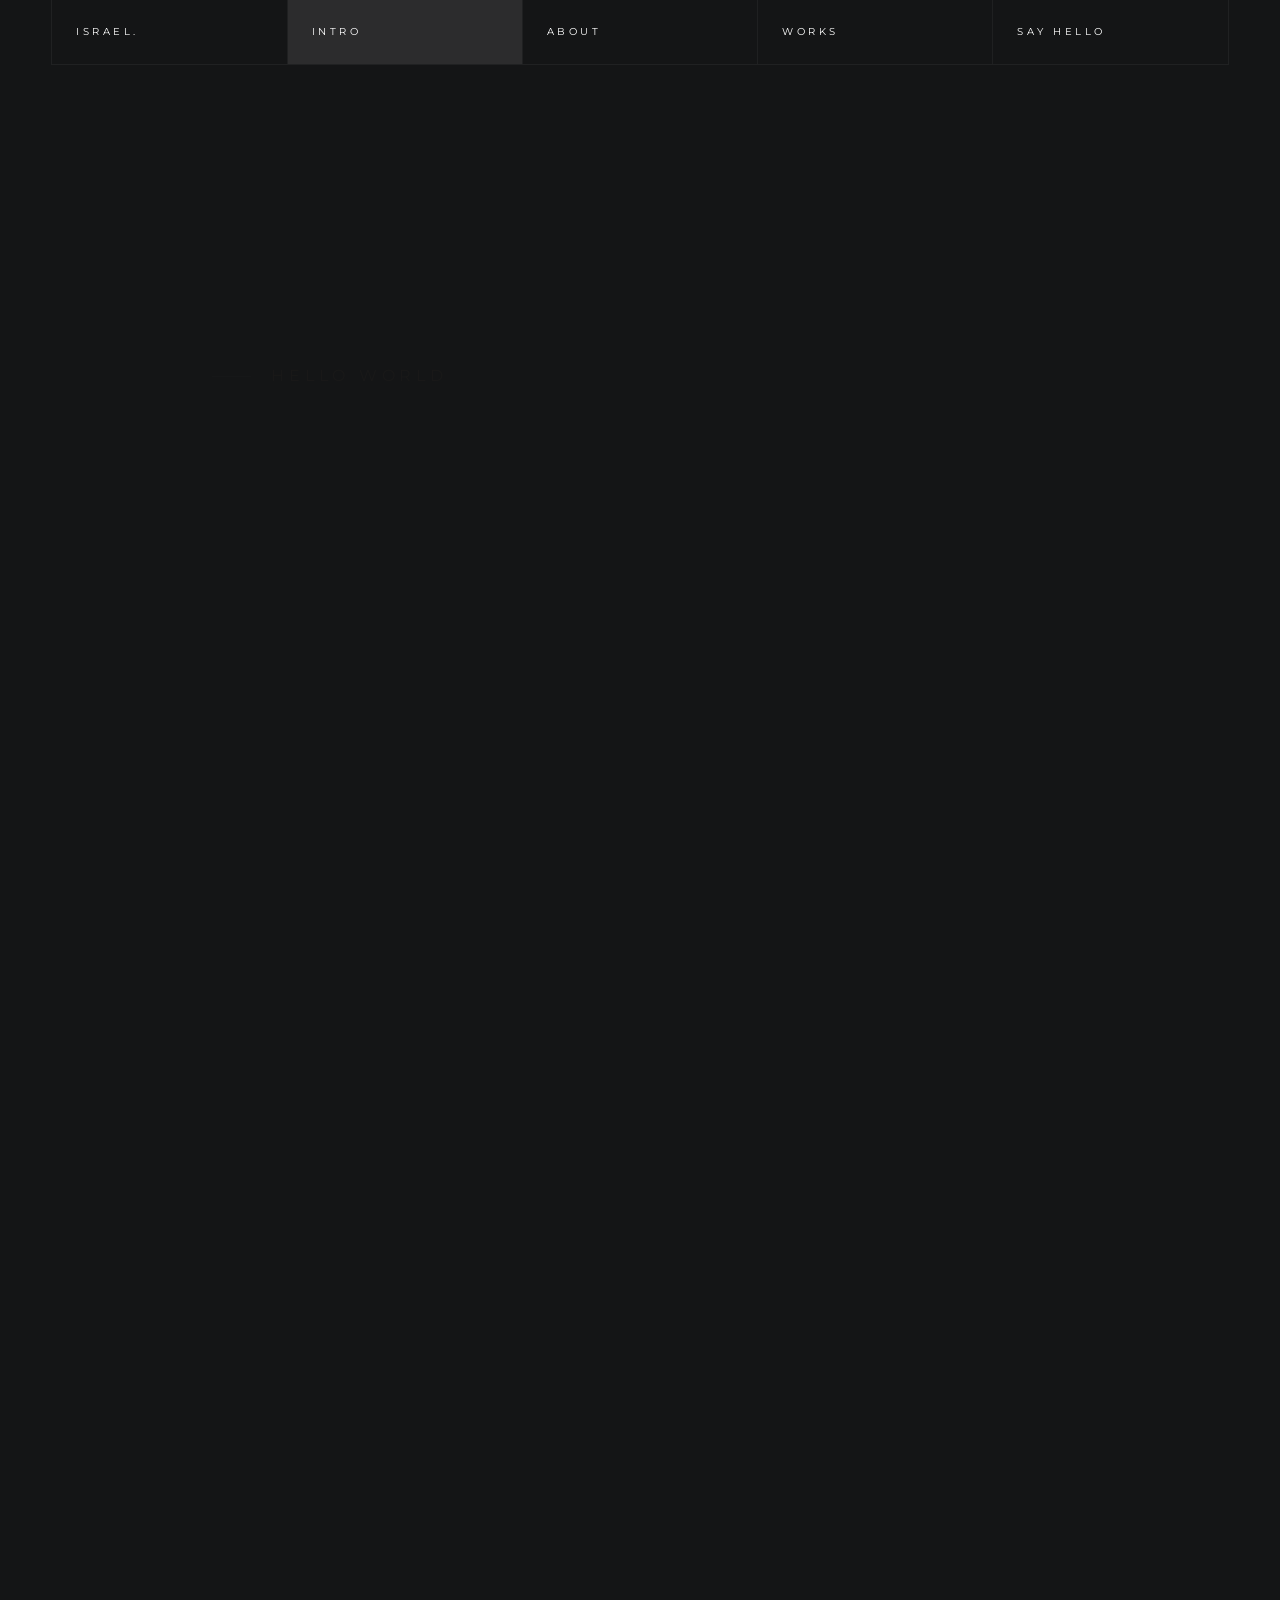
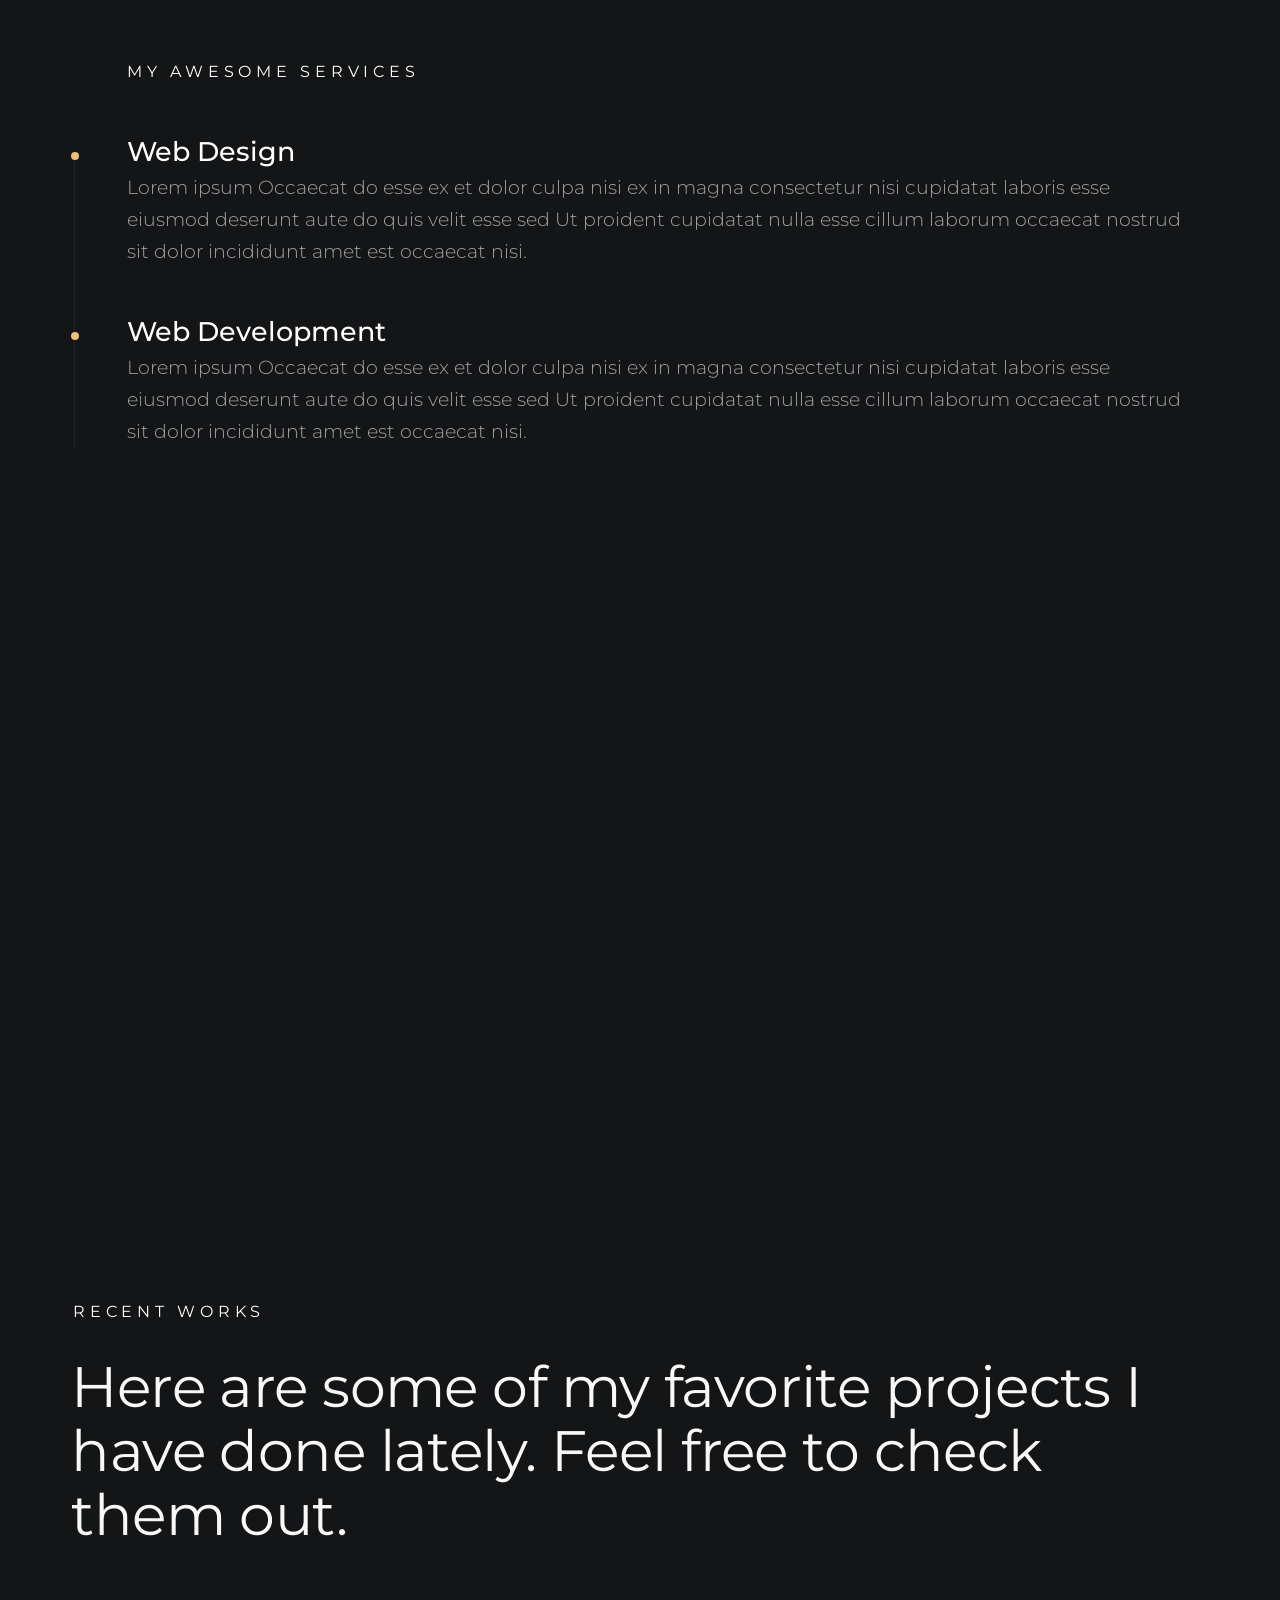
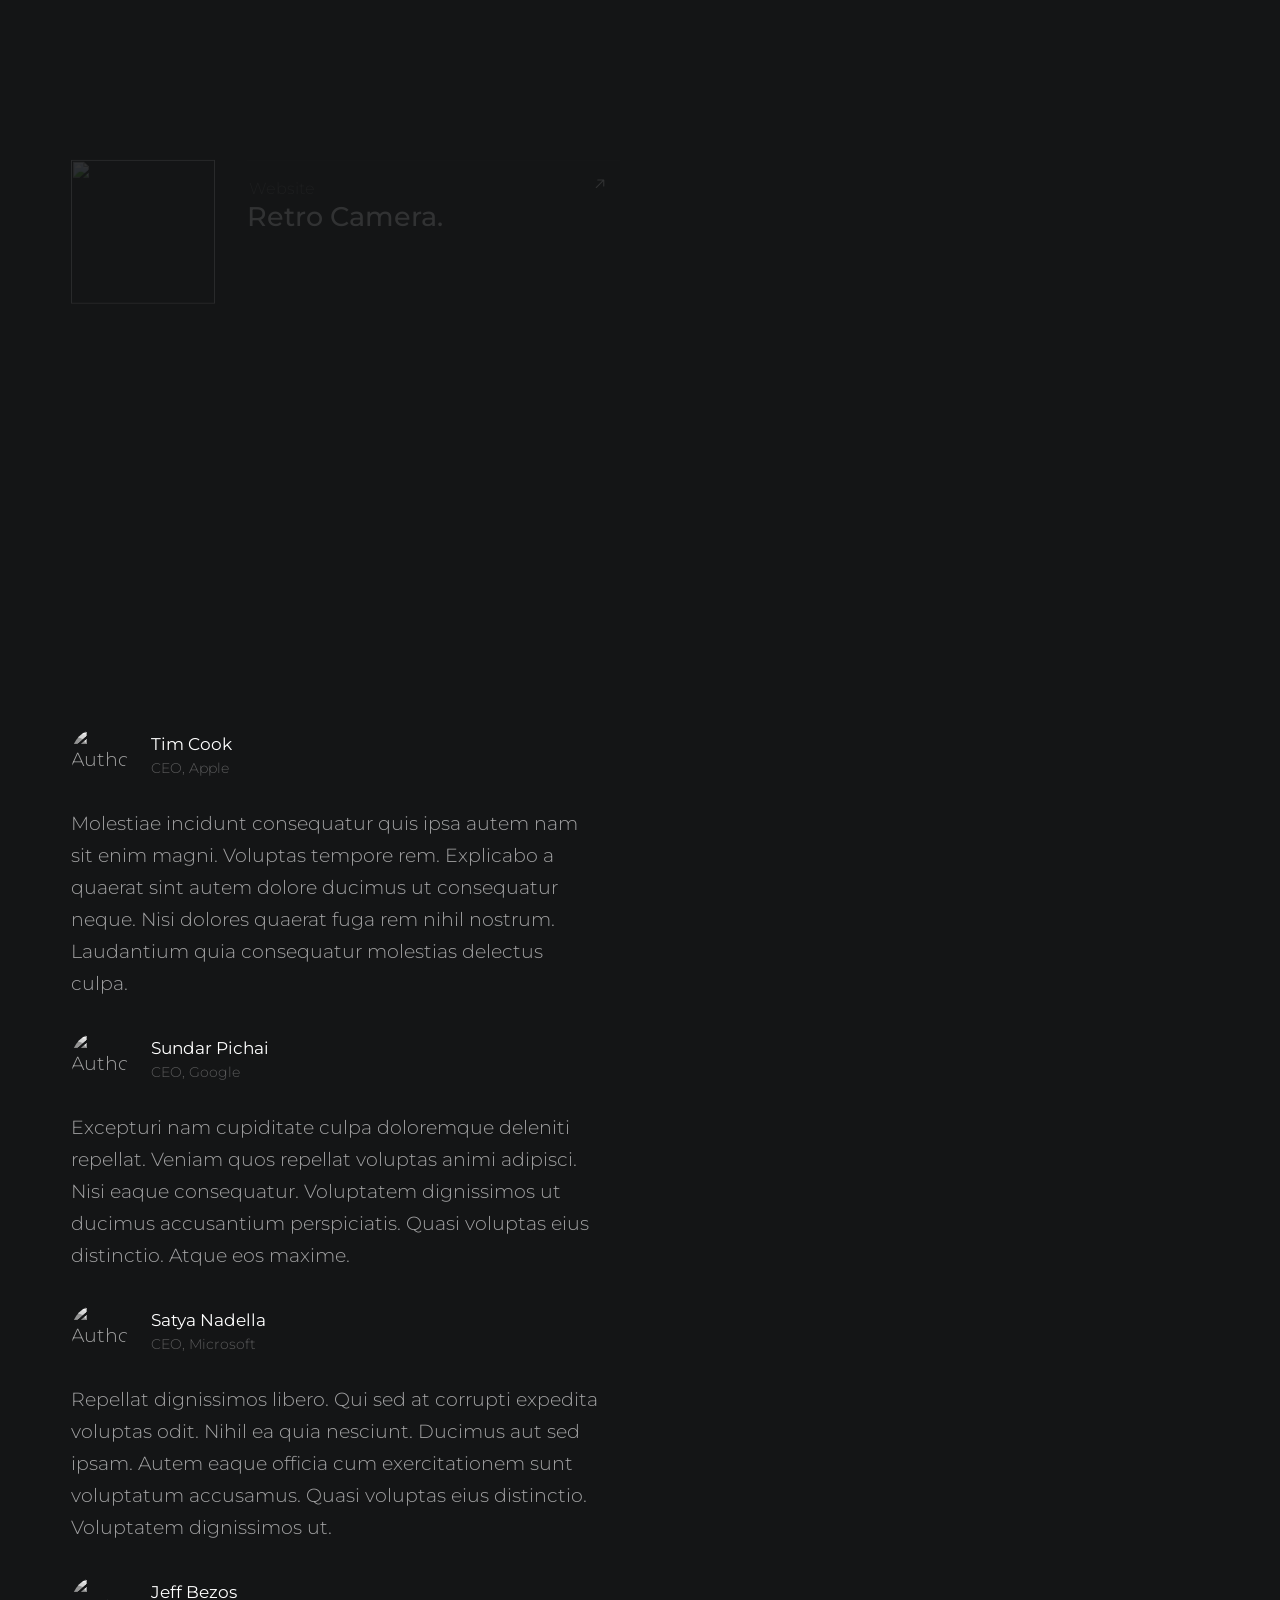
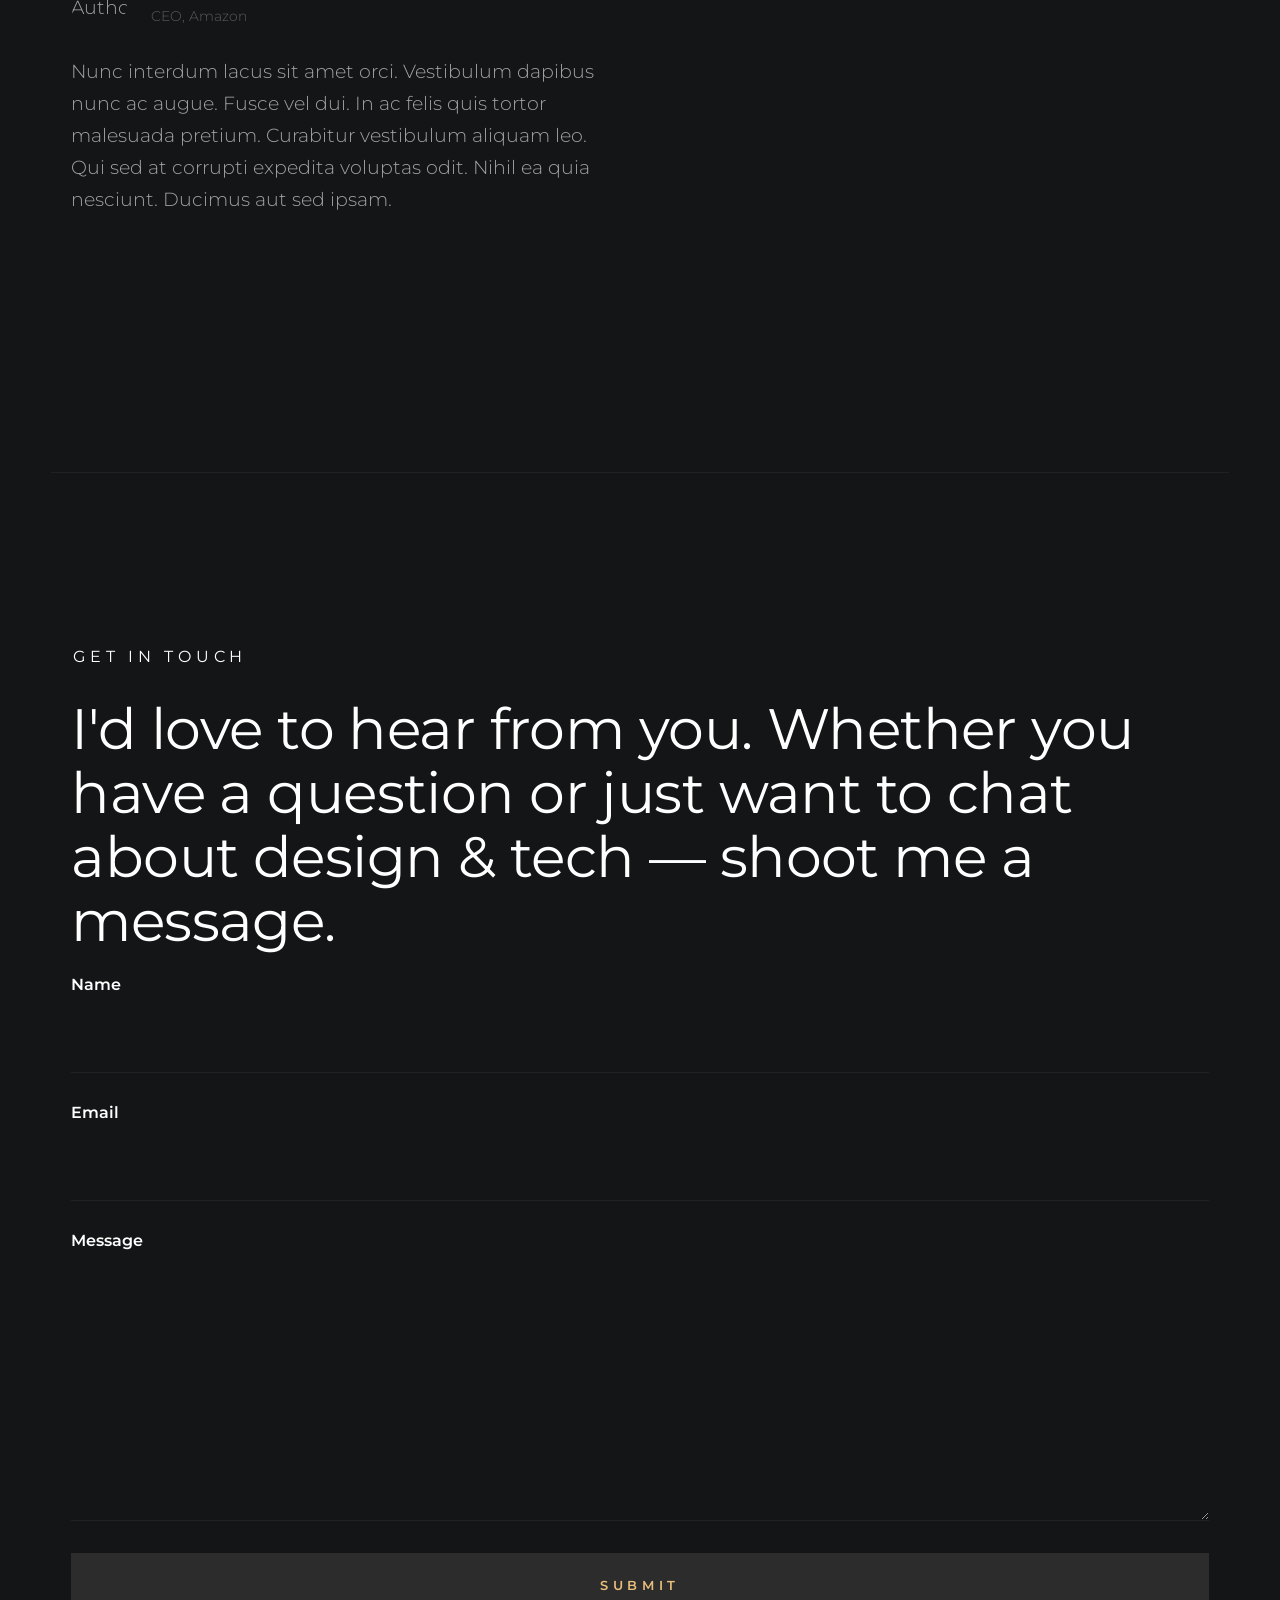
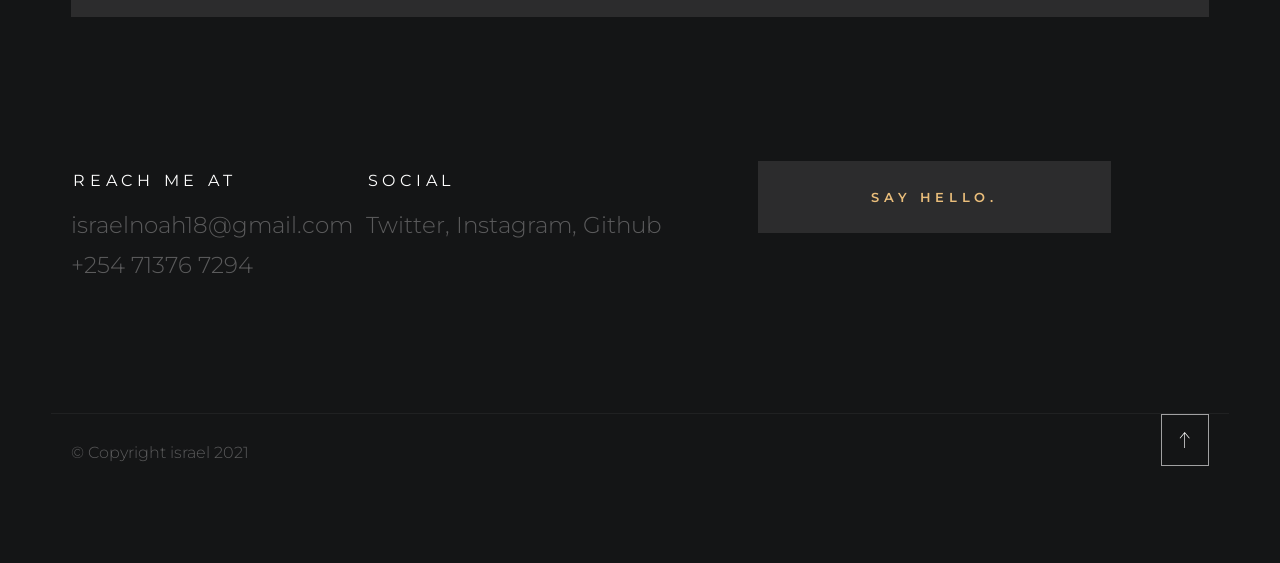
==== index.html @ eb0f2548 "first commit" ====
<!DOCTYPE html>
<html class="no-js ss-preload" lang="en">
<head>

    <!--- basic page needs
    ================================================== -->
    <meta charset="utf-8">
    <title>Israel</title>
    <meta name="description" content="">
    <meta name="author" content="">

    <!-- mobile specific metas
    ================================================== -->
    <meta name="viewport" content="width=device-width, initial-scale=1">

    <!-- CSS
    ================================================== -->
    <link rel="preconnect" href="https://fonts.googleapis.com">
    <link rel="preconnect" href="https://fonts.gstatic.com" crossorigin>
    <link href="https://fonts.googleapis.com/css2?family=Montserrat:ital,wght@0,100..900;1,100..900&display=swap" rel="stylesheet">
    <link rel="stylesheet" href="css/vendor.css">
    <link rel="stylesheet" href="css/styles.css">
    <link rel="stylesheet" href="css/custom/index.css">

    <!-- favicons
    ================================================== -->
    <link rel="apple-touch-icon" sizes="180x180" href="./logo/1.png">
    <link rel="icon" type="image/png" sizes="32x32" href="./logo/1.png">
    <link rel="icon" type="image/png" sizes="16x16" href="./logo/1.png">
    <link rel="manifest" href="site.webmanifest">

</head>

<body id="top">

    <!-- # preloader
    ================================================== -->
    <div id="preloader">
        <div id="loader">
        </div>
    </div>

    <!-- # page wrap
    ================================================== -->
    <div class="s-pagewrap">

        <div class="circles">
            <span></span>
            <span></span>
            <span></span>
            <span></span>
            <span></span>
        </div>

        <!-- ## site header 
        ================================================== -->
        <header class="s-header">

            <div class="header-mobile">
                <span class="mobile-home-link"><a href="index.html">Israel.</a></span>
                <a class="mobile-menu-toggle" href="#0"><span>Menu</span></a>
            </div>

            <div class="row wide main-nav-wrap">
                <nav class="column lg-12 main-nav">
                    <ul>
                        <li><a href="index.html" class="home-link">Israel.</a></li>
                        <li class="current"><a href="#intro" class="smoothscroll">Intro</a></li>
                        <li><a href="#about" class="smoothscroll">About</a></li>
                        <li><a href="#works" class="smoothscroll">Works</a></li>
                        <li><a href="#contact" class="smoothscroll">Say Hello</a></li>
                    </ul>
                </nav>
            </div>

        </header> <!-- end s-header -->

        <!-- ## main content
        ==================================================- -->
        <main class="s-content">


            <!-- ### intro
            ================================================== -->
            <section id="intro" class="s-intro target-section">

                <div class="row intro-content wide">

                    <div class="column">
                        <div class="text-pretitle with-line">
                            Hello World
                        </div>

                        <h1 class="text-huge-title">
                            I'm Israel Noah
                        </h1>
                        <p class="text-pretitle"> Software Engineer </p>
                    </div>

                    <ul class="intro-social">
                        <li><a href="#0">Behance</a></li>
                        <li><a href="#0">Twitter</a></li>
                        <li><a href="#0">Dribbble</a></li>
                        <li><a href="#0">Instagram</a></li>
                    </ul>

                </div> <!-- end intro content -->

                <a href="#about" class="intro-scrolldown smoothscroll">
                    <svg width="24" height="24" viewBox="0 0 24 24" xmlns="http://www.w3.org/2000/svg" fill-rule="evenodd" clip-rule="evenodd"><path d="M11 21.883l-6.235-7.527-.765.644 7.521 9 7.479-9-.764-.645-6.236 7.529v-21.884h-1v21.883z"/></svg>
                </a>

            </section> <!-- end s-intro -->


            <!-- ### about
            ================================================== -->
            <section id="about" class="s-about target-section">

                <div class="row about-info wide" data-animate-block>

                    <div class="column lg-6 md-12 about-info__pic-block">
                        <img src="images/about-photo.jpg" 
                             srcset="images/about-photo.jpg 1x, images/about-photo@2x.jpg 2x" alt="" class="about-info__pic" data-animate-el>
                    </div>

                    <div class="column lg-6 md-12">
                        <div class="about-info__text" >

                            <h2 class="text-pretitle with-line" data-animate-el>
                                About
                            </h2>
                            <p class="attention-getter" data-animate-el>
                                Lorem ipsum dolor sit amet, consectetur adipiscing elit, sed do eiusmod 
                                tempor incididunt ut labore et dolore magna aliqua. Ut enim ad minim 
                                veniam, quis nostrud exercitation ullamco laboris nisi ut aliquip ex 
                                ea commodo consequat. Duis aute irure dolor in reprehenderit in voluptate 
                                velit esse cillum dolore eu fugiat nulla pariatur.
                            </p>
                            <a href="#0" class="btn btn--medium u-fullwidth" data-animate-el>Download CV</a>

                        </div>
                    </div>
                </div> <!-- about-info -->

                
                <!-- end about-expertise -->


                <div class="row about-timelines" data-animate-block>

                    <div class="column lg-12 tab-12">

                        <h2 class="text-pretitle" data-animate-el>
                            My Awesome Services
                        </h2>

                        <div class="timeline" data-animate-el>

                            <div class="timeline__block">
                                <div class="timeline__bullet"></div>
                                <div class="timeline__header">
                                    <h4 class="timeline__title">Web Design</h3>
                                </div>
                                <div class="timeline__desc">
                                    <p>Lorem ipsum Occaecat do esse ex et dolor culpa nisi ex in magna consectetur nisi cupidatat laboris esse eiusmod deserunt aute do quis velit esse sed Ut proident cupidatat nulla esse cillum laborum occaecat nostrud sit dolor incididunt amet est occaecat nisi.</p>
                                </div>
                            </div>
    
                            <div class="timeline__block">
                                <div class="timeline__bullet"></div>
                                <div class="timeline__header">
                                    <h4 class="timeline__title">Web Development</h4>
                                </div>
                                <div class="timeline__desc">
                                    <p>Lorem ipsum Occaecat do esse ex et dolor culpa nisi ex in magna consectetur nisi cupidatat laboris esse eiusmod deserunt aute do quis velit esse sed Ut proident cupidatat nulla esse cillum laborum occaecat nostrud sit dolor incididunt amet est occaecat nisi.</p>
                                </div>
                            </div>
    
                        </div> <!-- end timeline -->

                    </div> <!-- end column -->

                </div> <!-- end about-timelines -->

                <div class="row about-expertise" data-animate-block>
                    <div class="column lg-12">

                        <h2 class="text-pretitle" data-animate-el>Sites I Create</h2>

                        <ul class="skills-list h1" data-animate-el>
                            <li>E-Commerce</li>
                            <li>Landing Pages</li>
                            <li>Business & Corporate</li>
                            <li>Admin & Dashboard</li>
                            <li>Portfolio</li>
                            <li>Educational</li>
                        </ul>

                    </div>
                </div>

            </section> <!-- end s-about -->


            <!-- ### works
            ================================================== -->
            <section id="works" class="s-works target-section">

                <div class="row works-portfolio">

                    <div class="column lg-12" data-animate-block>

                        <h2 class="text-pretitle" data-animate-el>
                            Recent Works
                        </h2>
                        <p class="h1" data-animate-el>
                            Here are some of my favorite projects I have done lately. Feel free to check them out.
                        </p>
    
                        <ul class="folio-list row block-lg-one-half block-stack-on-1000">

                            <li class="folio-list__item column" data-animate-el>
                                <a class="folio-list__item-link" href="#modal-01">
                                    <div class="folio-list__item-pic">
                                        <img src="images/portfolio/fuji.jpg"
                                             srcset="images/portfolio/fuji.jpg 1x, images/portfolio/fuji@2x.jpg 2x"  alt="">
                                    </div>
                                    
                                    <div class="folio-list__item-text">
                                        <div class="folio-list__item-cat">
                                            Website
                                        </div>
                                        <div class="folio-list__item-title">
                                            Retro Camera.
                                        </div>
                                    </div>
                                </a>
                                <a class="folio-list__proj-link" href="#" title="project link">
                                    <svg width="15" height="15" viewBox="0 0 15 15" fill="none" xmlns="http://www.w3.org/2000/svg"><path d="M8.14645 3.14645C8.34171 2.95118 8.65829 2.95118 8.85355 3.14645L12.8536 7.14645C13.0488 7.34171 13.0488 7.65829 12.8536 7.85355L8.85355 11.8536C8.65829 12.0488 8.34171 12.0488 8.14645 11.8536C7.95118 11.6583 7.95118 11.3417 8.14645 11.1464L11.2929 8H2.5C2.22386 8 2 7.77614 2 7.5C2 7.22386 2.22386 7 2.5 7H11.2929L8.14645 3.85355C7.95118 3.65829 7.95118 3.34171 8.14645 3.14645Z" fill="currentColor" fill-rule="evenodd" clip-rule="evenodd"></path></svg>
                                </a>
                            </li> <!--end folio-list__item -->

                            <li class="folio-list__item column" data-animate-el>
                                <a class="folio-list__item-link" href="#modal-02">
                                    <div class="folio-list__item-pic">
                                        <img src="images/portfolio/lamp.jpg" 
                                             srcset="images/portfolio/lamp.jpg 1x, images/portfolio/lamp@2x.jpg 2x" alt="">
                                    </div>
                                    
                                    <div class="folio-list__item-text">
                                        <div class="folio-list__item-cat">
                                            Product Design
                                        </div>
                                        <div class="folio-list__item-title">
                                            The White Lamp.
                                        </div>
                                    </div>
                                </a>
                                <a class="folio-list__proj-link" href="#" title="project link">
                                    <svg width="15" height="15" viewBox="0 0 15 15" fill="none" xmlns="http://www.w3.org/2000/svg"><path d="M8.14645 3.14645C8.34171 2.95118 8.65829 2.95118 8.85355 3.14645L12.8536 7.14645C13.0488 7.34171 13.0488 7.65829 12.8536 7.85355L8.85355 11.8536C8.65829 12.0488 8.34171 12.0488 8.14645 11.8536C7.95118 11.6583 7.95118 11.3417 8.14645 11.1464L11.2929 8H2.5C2.22386 8 2 7.77614 2 7.5C2 7.22386 2.22386 7 2.5 7H11.2929L8.14645 3.85355C7.95118 3.65829 7.95118 3.34171 8.14645 3.14645Z" fill="currentColor" fill-rule="evenodd" clip-rule="evenodd"></path></svg>
                                </a>
                            </li> <!--end folio-list__item -->

                            <li class="folio-list__item column" data-animate-el>
                                <a class="folio-list__item-link" href="#modal-03">
                                    <div class="folio-list__item-pic">
                                        <img src="images/portfolio/rucksack.jpg" 
                                             srcset="images/portfolio/rucksack.jpg 1x, images/portfolio/rucksack@2x.jpg 2x" alt="">
                                    </div>
                                    
                                    <div class="folio-list__item-text">
                                        <div class="folio-list__item-cat">
                                            Branding
                                        </div>
                                        <div class="folio-list__item-title">
                                            Rucksuck.
                                        </div>
                                    </div>
                                </a>
                                <a class="folio-list__proj-link" href="#" title="project link">
                                    <svg width="15" height="15" viewBox="0 0 15 15" fill="none" xmlns="http://www.w3.org/2000/svg"><path d="M8.14645 3.14645C8.34171 2.95118 8.65829 2.95118 8.85355 3.14645L12.8536 7.14645C13.0488 7.34171 13.0488 7.65829 12.8536 7.85355L8.85355 11.8536C8.65829 12.0488 8.34171 12.0488 8.14645 11.8536C7.95118 11.6583 7.95118 11.3417 8.14645 11.1464L11.2929 8H2.5C2.22386 8 2 7.77614 2 7.5C2 7.22386 2.22386 7 2.5 7H11.2929L8.14645 3.85355C7.95118 3.65829 7.95118 3.34171 8.14645 3.14645Z" fill="currentColor" fill-rule="evenodd" clip-rule="evenodd"></path></svg>
                                </a>
                            </li> <!--end folio-list__item -->

                            <li class="folio-list__item column" data-animate-el>
                                <a class="folio-list__item-link" href="#modal-04">
                                    <div class="folio-list__item-pic">
                                        <img src="images/portfolio/skaterboy.jpg"
                                             srcset="images/portfolio/skaterboy.jpg 1x, images/portfolio/skaterboy@2x.jpg 2x" alt="">
                                    </div>
                                    
                                    <div class="folio-list__item-text">
                                        <div class="folio-list__item-cat">
                                            Website
                                        </div>
                                        <div class="folio-list__item-title">
                                            Since Day One.
                                        </div>
                                    </div>
                                </a>
                                <a class="folio-list__proj-link" href="#" title="project link">
                                    <svg width="15" height="15" viewBox="0 0 15 15" fill="none" xmlns="http://www.w3.org/2000/svg"><path d="M8.14645 3.14645C8.34171 2.95118 8.65829 2.95118 8.85355 3.14645L12.8536 7.14645C13.0488 7.34171 13.0488 7.65829 12.8536 7.85355L8.85355 11.8536C8.65829 12.0488 8.34171 12.0488 8.14645 11.8536C7.95118 11.6583 7.95118 11.3417 8.14645 11.1464L11.2929 8H2.5C2.22386 8 2 7.77614 2 7.5C2 7.22386 2.22386 7 2.5 7H11.2929L8.14645 3.85355C7.95118 3.65829 7.95118 3.34171 8.14645 3.14645Z" fill="currentColor" fill-rule="evenodd" clip-rule="evenodd"></path></svg>
                                </a>
                            </li> <!--end folio-list__item -->

                            <li class="folio-list__item column" data-animate-el>
                                <a class="folio-list__item-link" href="#modal-05">
                                    <div class="folio-list__item-pic">
                                        <img src="images/portfolio/sanddunes.jpg" 
                                             srcset="images/portfolio/sanddunes.jpg 1x, images/portfolio/sanddunes@2x.jpg 2x" alt="">
                                    </div>
                                    
                                    <div class="folio-list__item-text">
                                        <div class="folio-list__item-cat">
                                            Illustration
                                        </div>
                                        <div class="folio-list__item-title">
                                            Sand Dunes.
                                        </div>
                                    </div>
                                </a>
                                <a class="folio-list__proj-link" href="#" title="project link">
                                    <svg width="15" height="15" viewBox="0 0 15 15" fill="none" xmlns="http://www.w3.org/2000/svg"><path d="M8.14645 3.14645C8.34171 2.95118 8.65829 2.95118 8.85355 3.14645L12.8536 7.14645C13.0488 7.34171 13.0488 7.65829 12.8536 7.85355L8.85355 11.8536C8.65829 12.0488 8.34171 12.0488 8.14645 11.8536C7.95118 11.6583 7.95118 11.3417 8.14645 11.1464L11.2929 8H2.5C2.22386 8 2 7.77614 2 7.5C2 7.22386 2.22386 7 2.5 7H11.2929L8.14645 3.85355C7.95118 3.65829 7.95118 3.34171 8.14645 3.14645Z" fill="currentColor" fill-rule="evenodd" clip-rule="evenodd"></path></svg>
                                </a>
                            </li> <!--end folio-list__item -->

                            <li class="folio-list__item column" data-animate-el>
                                <a class="folio-list__item-link" href="#modal-06">
                                    <div class="folio-list__item-pic">
                                        <img src="images/portfolio/minimalismo.jpg" 
                                             srcset="images/portfolio/minimalismo.jpg 1x, images/portfolio/minimalismo@2x.jpg 2x" alt="">
                                    </div>
                                    
                                    <div class="folio-list__item-text">
                                        <div class="folio-list__item-cat">
                                            Branding
                                        </div>
                                        <div class="folio-list__item-title">
                                            Minimalismo.
                                        </div>
                                    </div>
                                </a>
                                <a class="folio-list__proj-link" href="#" title="project link">
                                    <svg width="15" height="15" viewBox="0 0 15 15" fill="none" xmlns="http://www.w3.org/2000/svg"><path d="M8.14645 3.14645C8.34171 2.95118 8.65829 2.95118 8.85355 3.14645L12.8536 7.14645C13.0488 7.34171 13.0488 7.65829 12.8536 7.85355L8.85355 11.8536C8.65829 12.0488 8.34171 12.0488 8.14645 11.8536C7.95118 11.6583 7.95118 11.3417 8.14645 11.1464L11.2929 8H2.5C2.22386 8 2 7.77614 2 7.5C2 7.22386 2.22386 7 2.5 7H11.2929L8.14645 3.85355C7.95118 3.65829 7.95118 3.34171 8.14645 3.14645Z" fill="currentColor" fill-rule="evenodd" clip-rule="evenodd"></path></svg>
                                </a>
                            </li> <!--end folio-list__item -->

                        </ul> <!-- end folio-list -->

                    </div> <!-- end column -->


                    <!-- Modal Templates Popup
                    -------------------------------------------- -->
                    <div id="modal-01" hidden>
                        <div class="modal-popup">
                            <img src="images/portfolio/gallery/g-fuji.jpg" alt="">
                
                            <div class="modal-popup__desc">
                                <h5>Retro Camera</h5>
                                <p>Odio soluta enim quos sit asperiores rerum rerum repudiandae cum. Vel voluptatem alias qui assumenda iure et expedita voluptatem. Ratione officiis quae.</p>
                                <ul class="modal-popup__cat">
                                    <li>Branding</li>
                                    <li>Product Design</li>
                                </ul>
                            </div>
                
                            <a href="https://www.behance.net/" class="modal-popup__details">Project link</a>
                        </div>
                    </div> <!-- end modal -->

                    <div id="modal-02" hidden>
                        <div class="modal-popup">
                            <img src="images/portfolio/gallery/g-lamp.jpg" alt="">
                
                            <div class="modal-popup__desc">
                                <h5>The White Lamp</h5>
                                <p>Proin gravida nibh vel velit auctor aliquet. Aenean sollicitudin, lorem quis bibendum auctor, nisi elit consequat ipsum, nec sagittis sem nibh id elit.</p>
                                <ul class="modal-popup__cat">
                                    <li>Branding</li>
                                </ul>
                            </div>
                
                            <a href="https://www.behance.net/" class="modal-popup__details">Project link</a>
                        </div>
                    </div> <!-- end modal -->

                    <div id="modal-03" hidden>
                        <div class="modal-popup">
                            <img src="images/portfolio/gallery/g-rucksack.jpg" alt="">
                
                            <div class="modal-popup__desc">
                                <h5>Rucksuck</h5>
                                <p>Exercitationem reprehenderit quod explicabo consequatur aliquid ut magni ut. Deleniti quo corrupti illum velit eveniet ratione necessitatibus ipsam mollitia.</p>
                                <ul class="modal-popup__cat">
                                    <li>Product Design</li>
                                </ul>
                            </div>
                
                            <a href="https://www.behance.net/" class="modal-popup__details">Project link</a>
                        </div>
                    </div> <!-- end modal -->

                    <div id="modal-04" hidden>
                        <div class="modal-popup">
                            <img src="images/portfolio/gallery/g-skaterboy.jpg" alt="">
                
                            <div class="modal-popup__desc">
                                <h5>Since Day One</h5>
                                <p>Dolores velit qui quos nobis. Aliquam delectus voluptas quos possimus non voluptatem voluptas voluptas. Est doloribus eligendi porro doloribus voluptatum.</p>
                                <ul class="modal-popup__cat">
                                    <li>Website</li>
                                </ul>
                            </div>
                
                            <a href="https://www.behance.net/" class="modal-popup__details">Project link</a>
                        </div>
                    </div> <!-- end modal -->

                    <div id="modal-05" hidden>
                        <div class="modal-popup">

                            <img src="images/portfolio/gallery/g-sanddunes.jpg" alt="">
                
                            <div class="modal-popup__desc">
                                <h5>Sand Dunes</h5>
                                <p>Proin gravida nibh vel velit auctor aliquet. Aenean sollicitudin, lorem quis bibendum auctor, nisi elit consequat ipsum, nec sagittis sem nibh id elit.</p>
                                <ul class="modal-popup__cat">
                                    <li>Illustration</li>
                                </ul>
                            </div>
                
                            <a href="https://www.behance.net/" class="modal-popup__details">Project link</a>
                        </div>
                    </div> <!-- end modal -->

                    <div id="modal-06" hidden>
                        <div class="modal-popup">
                            <img src="images/portfolio/gallery/g-minimalismo.jpg" alt="">
                
                            <div class="modal-popup__desc">
                                <h5>Minimalismo</h5>
                                <p>Quisquam vel libero consequuntur autem voluptas. Qui aut vero. Omnis fugit mollitia cupiditate voluptas. Aenean sollicitudin, lorem quis bibendum auctor.</p>
                                <ul class="modal-popup__cat">
                                    <li>Branding</li>
                                    <li>Product Design</li>
                                </ul>
                            </div>
                
                            <a href="https://www.behance.net/" class="modal-popup__details">Project link</a>
                        </div>
                    </div> <!-- end modal -->

                </div> <!-- end works-portfolio -->


                <div class="row testimonials">
                    <div class="column lg-12" data-animate-block>
        
                        <div class="swiper-container testimonial-slider" data-animate-el>
        
                            <div class="swiper-wrapper">

                                <div class="testimonial-slider__slide swiper-slide">
                                    <div class="testimonial-slider__author">
                                        <img src="images/avatars/user-02.jpg" alt="Author image" class="testimonial-slider__avatar">
                                        <cite class="testimonial-slider__cite">
                                            <strong>Tim Cook</strong>
                                            <span>CEO, Apple</span>
                                        </cite>
                                    </div>
                                    <p>
                                    Molestiae incidunt consequatur quis ipsa autem nam sit enim magni. Voluptas tempore rem. 
                                    Explicabo a quaerat sint autem dolore ducimus ut consequatur neque.  Nisi dolores quaerat fuga rem nihil nostrum.
                                    Laudantium quia consequatur molestias delectus culpa.
                                    </p>
                                </div> <!-- end testimonial-slider__slide -->
                
                                <div class="testimonial-slider__slide swiper-slide">
                                    <div class="testimonial-slider__author">
                                        <img src="images/avatars/user-03.jpg" alt="Author image" class="testimonial-slider__avatar">
                                        <cite class="testimonial-slider__cite">
                                            <strong>Sundar Pichai</strong>
                                            <span>CEO, Google</span>
                                        </cite>
                                    </div>
                                    <p>
                                    Excepturi nam cupiditate culpa doloremque deleniti repellat. Veniam quos repellat voluptas animi adipisci.
                                    Nisi eaque consequatur. Voluptatem dignissimos ut ducimus accusantium perspiciatis.
                                    Quasi voluptas eius distinctio. Atque eos maxime.
                                    </p>
                                </div> <!-- end testimonial-slider__slide -->
                
                                <div class="testimonial-slider__slide swiper-slide">
                                    <div class="testimonial-slider__author">
                                        <img src="images/avatars/user-01.jpg" alt="Author image" class="testimonial-slider__avatar">
                                        <cite class="testimonial-slider__cite">
                                            <strong>Satya Nadella</strong>
                                            <span>CEO, Microsoft</span>
                                        </cite>
                                    </div>
                                    <p>
                                    Repellat dignissimos libero. Qui sed at corrupti expedita voluptas odit. Nihil ea quia nesciunt. Ducimus aut sed ipsam.  
                                    Autem eaque officia cum exercitationem sunt voluptatum accusamus. Quasi voluptas eius distinctio.
                                    Voluptatem dignissimos ut.
                                    </p>
                                </div> <!-- end testimonial-slider__slide -->
        
                                <div class="testimonial-slider__slide swiper-slide">
                                    <div class="testimonial-slider__author">
                                        <img src="images/avatars/user-06.jpg" alt="Author image" class="testimonial-slider__avatar">
                                        <cite class="testimonial-slider__cite">
                                            <strong>Jeff Bezos</strong>
                                            <span>CEO, Amazon</span>
                                        </cite>
                                    </div>
                                    <p>
                                    Nunc interdum lacus sit amet orci. Vestibulum dapibus nunc ac augue. Fusce vel dui. In ac felis 
                                    quis tortor malesuada pretium. Curabitur vestibulum aliquam leo. Qui sed at corrupti expedita voluptas odit. 
                                    Nihil ea quia nesciunt. Ducimus aut sed ipsam.
                                    </p>
                                </div> <!-- end testimonial-slider__slide -->
            
                            </div> <!-- end swiper-wrapper -->
        
                            <div class="swiper-pagination"></div>
        
                        </div> <!-- end swiper-container -->
        
                    </div> <!-- end column -->
                </div> <!-- end row testimonials -->

            </section> <!-- end s-works -->


            <!-- ### contact
            ================================================== -->
            <section id="contact" class="s-contact target-section">

                <div class="row contact-top">

                    <div class="column lg-12 border">
                        <h2 class="text-pretitle">
                            Get In Touch
                        </h2>

                        <p class="h1">
                            I'd love to hear from you.
                            Whether you have a question or just 
                            want to chat about design & tech  — shoot me a message.
                        </p>
                    </div>

                    <div class="form-box column lg-12 border">
                        <form action="" method="post">
                          <div class="form-group">
                            <label for="name">Name</label>
                            <input class="form-control" id="name" type="text" name="Name">
                          </div>
                          <div class="form-group">
                            <label for="email">Email</label>
                            <input class="form-control" id="email" type="email" name="Email">
                          </div>
                          <div class="form-group">
                            <label for="message">Message</label>
                            <textarea class="form-control" id="message" name="Message"></textarea>
                          </div>
                          <input class="btn btn-primary" type="submit" value="Submit" />
                        </form>
                    </div>

                      </div>



                </div> <!-- end contact-top -->

                <div class="row contact-bottom">
                    <div class="column lg-3 md-5 tab-6 stack-on-550 contact-block">
                        <h3 class="text-pretitle">Reach me at</h3>
                        <p class="contact-links">
                            <a href="mailto:sayhello@israel.com" class="mailtoui">israelnoah18@gmail.com</a> <br>
                            <a href="tel:+1975432345">+254 71376 7294</a>
                        </p>
                    </div>
                    <div class="column lg-4 md-5 tab-6 stack-on-550 contact-block">
                        <h3 class="text-pretitle">Social</h3>
                        <ul class="contact-social">
                            <li><a href="#0">Twitter</a></li>
                            <li><a href="#0">Instagram</a></li>
                            <li><a href="#0">Github</a></li>
                        </ul>
                    </div>
                    <div class="column lg-4 md-12 contact-block">
                        <a href="mailto:sayhello@israel.com" class="mailtoui btn btn--medium u-fullwidth contact-btn">Say Hello.</a>
                    </div>
                </div> <!-- end contact-bottom -->

            </section> <!-- end contact -->

        </main> <!-- end s-content -->


        <!-- ## footer
        ================================================== -->
        <footer class="s-footer">

            <div class="row">
                <div class="column ss-copyright">
                    <span>© Copyright israel 2021</span> 
                </div>

                <div class="ss-go-top">
                    <a class="smoothscroll" title="Back to Top" href="#top">
                        <svg xmlns="http://www.w3.org/2000/svg" viewBox="0 0 24 24" fill-rule="evenodd" clip-rule="evenodd"><path d="M11 2.206l-6.235 7.528-.765-.645 7.521-9 7.479 9-.764.646-6.236-7.53v21.884h-1v-21.883z"/></svg>
                    </a>
                </div>
            </div>

        </footer> <!-- end s-footer -->

    </div> <!-- end -s-pagewrap -->


    <!-- Java Script
    ================================================== -->
    <script src="js/plugins.js"></script>
    <script src="js/main.js"></script>

</body>
</html>
---- css/styles.css ----
/* =================================================================== 
 * Luther Main Stylesheet
 * Template Ver. 1.0.0
 * 02-15-2021
 * ------------------------------------------------------------------
 *
 * TOC:
 *
 * # SETTINGS
 *      ## fonts 
 *      ## colors
 *      ## spacing and typescale
 *      ## grid variables
 * # NORMALIZE
 * # BASE SETUP
 * # GRID
 *      ## large screen devices 
 *      ## medium screen devices 
 *      ## tablet devices 
 *      ## mobile devices 
 *      ## small screen devices 
 *      ## additional column stackpoints 
 * # UTILITY CLASSES
 * # TYPOGRAPHY 
 *      ## base type styles
 *      ## additional typography & helper classes
 *      ## lists
 *      ## spacing
 * # PRELOADER
 * # FORM
 *      ## style placeholder text
 *      ## change autocomplete styles in Chrome
 * # BUTTONS
 * # TABLE
 * # COMPONENTS
 *      ## pagination
 *      ## alert box 
 *      ## skillbars 
 *      ## stats tabs
 * # PROJECT-WIDE SHARED STYLES
 *      ## media classes
 *      ## theme-specific typography classes
 *      ## MailtoUI style overrides
 * # PAGE WRAP
 *      ## circles
 * # SITE HEADER
 *      ## main navigation
 *      ## mobile menu toggle
 * # INTRO
 *      ## intro social
 *      ## intro scrolldown
 * # ABOUT
 *      ## about info
 *      ## about expertise
 *      ## about timelines
 * # WORKS
 *      ## works portfolio
 *      ## modal popup
 *      ## testimonials
 *      ## testimonial slider 
 * # CONTACT
 * # FOOTER
 *      ## copyright
 *      ## go top
 *
 * ------------------------------------------------------------------ */


/* ===================================================================
 * # SETTINGS
 *
 *
 * ------------------------------------------------------------------- */

/* ------------------------------------------------------------------- 
 * ## fonts 
 * ------------------------------------------------------------------- */
@import url("https://fonts.googleapis.com/css2?family=DM+Serif+Display&family=DM+Serif+Text:ital@0;1&family=Public+Sans:ital,wght@0,300;0,400;0,500;0,600;0,700;1,300;1,400;1,500;1,600;1,700&display=swap");

:root {

    --font-1 : "Public Sans", sans-serif;
    --font-2 : "DM Serif Display", serif;

    /* monospace
    */
    --font-mono : Consolas, "Andale Mono", Courier, "Courier New", monospace;
}

/* ------------------------------------------------------------------- 
 * ## colors
 * ------------------------------------------------------------------- */
:root {

    /* color-1(#eabe7c)
     * color-2(#23967f)
     */
    --color-1 : hsla(36, 72%, 70%, 1);
    --color-2 : hsla(168, 62%, 36%, 1);

    /* theme color variations
     */
    --color-1-lighter : hsla(36, 72%, 90%, 1);
    --color-1-light   : hsla(36, 72%, 80%, 1);
    --color-1-dark    : hsla(36, 72%, 60%, 1);
    --color-1-darker  : hsla(36, 72%, 50%, 1);
    --color-2-lighter : hsla(168, 62%, 56%, 1);
    --color-2-light   : hsla(168, 62%, 46%, 1);
    --color-2-dark    : hsla(168, 62%, 26%, 1);
    --color-2-darker  : hsla(168, 62%, 16%, 1);

    /* feedback colors
     * color-error(#ffd1d2), color-success(#c8e675), 
     * color-info(#d7ecfb), color-notice(#fff099)
     */
    --color-error           : hsla(359, 100%, 91%, 1);
    --color-success         : hsla(76, 69%, 68%, 1);
    --color-info            : hsla(205, 82%, 91%, 1);
    --color-notice          : hsla(51, 100%, 80%, 1);
    --color-error-content   : hsla(359, 50%, 50%, 1);
    --color-success-content : hsla(76, 29%, 28%, 1);
    --color-info-content    : hsla(205, 32%, 31%, 1);
    --color-notice-content  : hsla(51, 30%, 30%, 1);

    /* shades 
     * generated using 
     * Tint & Shade Generator 
     * (https://maketintsandshades.com/)
     */
    --color-black   : #000000;
    --color-gray-19 : #020202;
    --color-gray-18 : #040404;
    --color-gray-17 : #060607;
    --color-gray-16 : #080809;
    --color-gray-15 : #0a0b0b;
    --color-gray-14 : #0c0d0d;
    --color-gray-13 : #0e0f0f;
    --color-gray-12 : #101112;
    --color-gray-11 : #121314;
    --color-gray-10 : #141516;
    --color-gray-9  : #2c2c2d;
    --color-gray-8  : #434445;
    --color-gray-7  : #5b5b5c;
    --color-gray-6  : #727373;
    --color-gray-5  : #8a8a8b;
    --color-gray-4  : #a1a1a2;
    --color-gray-3  : #b9b9b9;
    --color-gray-2  : #d0d0d0;
    --color-gray-1  : #e8e8e8;
    --color-white   : #ffffff;

    /* text
     */
    --color-text        : var(--color-gray-4);
    --color-text-dark   : var(--color-white);
    --color-text-light  : var(--color-gray-7);
    --color-placeholder : var(--color-gray-7);

    /* buttons
     */
    --color-btn                    : var(--color-gray-9);
    --color-btn-text               : var(--color-1);
    --color-btn-hover              : var(--color-white);
    --color-btn-hover-text         : var(--color-black);
    --color-btn-primary            : var(--color-1-dark);
    --color-btn-primary-text       : var(--color-black);
    --color-btn-primary-hover      : var(--color-1-darker);
    --color-btn-primary-hover-text : var(--color-black);
    --color-btn-stroke             : var(--color-white);
    --color-btn-stroke-text        : var(--color-white);
    --color-btn-stroke-hover       : var(--color-white);
    --color-btn-stroke-hover-text  : var(--color-black);

    /* preloader
     */
    --color-preloader-bg : var(--color-gray-10);
    --color-loader       : white;
    --color-loader-light : rgba(255, 255, 255, 0.1);

    /* others
     */
    --color-body    : var(--color-gray-10);
    --color-border  : rgba(255, 255, 255, .05);
    --border-radius : 3px;
}

/* ------------------------------------------------------------------- 
 * ## spacing and typescale
 * ------------------------------------------------------------------- */
:root {

    /* spacing
     * base font size: 19px 
     * vertical space unit : 32px
     */
    --base-size      : 62.5%;
    --multiplier     : 1;
    --base-font-size : calc(1.9rem * var(--multiplier));
    --space          : calc(3.2rem * var(--multiplier));

    /* vertical spacing 
     */
    --vspace-0_125 : calc(0.125 * var(--space));
    --vspace-0_25  : calc(0.25 * var(--space));
    --vspace-0_375 : calc(0.375 * var(--space));
    --vspace-0_5   : calc(0.5 * var(--space));
    --vspace-0_625 : calc(0.625 * var(--space));
    --vspace-0_75  : calc(0.75 * var(--space));
    --vspace-0_875 : calc(0.875 * var(--space));
    --vspace-1     : calc(var(--space));
    --vspace-1_25  : calc(1.25 * var(--space));
    --vspace-1_5   : calc(1.5 * var(--space));
    --vspace-1_75  : calc(1.75 * var(--space));
    --vspace-2     : calc(2 * var(--space));
    --vspace-2_5   : calc(2.5 * var(--space));
    --vspace-3     : calc(3 * var(--space));
    --vspace-3_5   : calc(3.5 * var(--space));
    --vspace-4     : calc(4 * var(--space));
    --vspace-4_5   : calc(4.5 * var(--space));
    --vspace-5     : calc(5 * var(--space));

    /* type scale
     * ratio 1:2 | base: 19px
     * -------------------------------------------------------
     *
     * --text-display-3 = (81.70px)
     * --text-display-2 = (68.08px)
     * --text-display-1 = (56.73px)
     * --text-xxxl      = (47.28px)
     * --text-xxl       = (39.40px)
     * --text-xl        = (32.83px)
     * --text-lg        = (27.36px)
     * --text-md        = (22.80px)
     * --text-size      = (19.00px) BASE
     * --text-sm        = (15.83px)
     * --text-xs        = (13.19px)
     *
     * ---------------------------------------------------------
     */
    --text-scale-ratio : 1.2;
    --text-size        : var(--base-font-size);
    --text-xs          : calc((var(--text-size) / var(--text-scale-ratio)) / var(--text-scale-ratio));
    --text-sm          : calc(var(--text-xs) * var(--text-scale-ratio));
    --text-md          : calc(var(--text-sm) * var(--text-scale-ratio) * var(--text-scale-ratio));
    --text-lg          : calc(var(--text-md) * var(--text-scale-ratio));
    --text-xl          : calc(var(--text-lg) * var(--text-scale-ratio));
    --text-xxl         : calc(var(--text-xl) * var(--text-scale-ratio));
    --text-xxxl        : calc(var(--text-xxl) * var(--text-scale-ratio));
    --text-display-1   : calc(var(--text-xxxl) * var(--text-scale-ratio));
    --text-display-2   : calc(var(--text-display-1) * var(--text-scale-ratio));
    --text-display-3   : calc(var(--text-display-2) * var(--text-scale-ratio));

    /* default button height
     */
    --vspace-btn : var(--vspace-2);
}

/* on mobile devices below 600px, change the value of '--multiplier' 
 * to adjust the values of base font size and vertical space unit.
 */
@media screen and (max-width: 600px) {
    :root {
        --multiplier : .875;
    }
}

/* ------------------------------------------------------------------- 
 * ## grid variables
 * ------------------------------------------------------------------- */
:root {

    /* widths for rows and containers
     */
    --width-full     : 100%;
    --width-max      : 1200px;
    --width-wide     : 1400px;
    --width-wider    : 1600px;
    --width-widest   : 1800px;
    --width-narrow   : 1000px;
    --width-narrower : 800px;
    --width-grid-max : var(--width-max);

    /* gutter
     */
    --gutter : 2rem;
}

/* on medium screen devices
 */
@media screen and (max-width: 1200px) {
    :root {
        --gutter : 1.6rem;
    }
}

/* on mobile devices
 */
@media screen and (max-width: 600px) {
    :root {
        --gutter : 1rem;
    }
}



/* ====================================================================
 * # NORMALIZE
 *
 *
 * --------------------------------------------------------------------
 * normalize.css v8.0.1 | MIT License |
 * github.com/necolas/normalize.css
 * -------------------------------------------------------------------- */

html {
    line-height              : 1.15;
    -webkit-text-size-adjust : 100%;
}

body {
    margin : 0;
}

main {
    display : block;
}

h1 {
    font-size : 2em;
    margin    : 0.67em 0;
}

hr {
    box-sizing : content-box;
    height     : 0;
    overflow   : visible;
}

pre {
    font-family : monospace, monospace;
    font-size   : 1em;
}

a {
    background-color : transparent;
}

abbr[title] {
    border-bottom   : none;
    text-decoration : underline;
    text-decoration : underline dotted;
}

b,
strong {
    font-weight : bolder;
}

code,
kbd,
samp {
    font-family : monospace, monospace;
    font-size   : 1em;
}

small {
    font-size : 80%;
}

sub,
sup {
    font-size      : 75%;
    line-height    : 0;
    position       : relative;
    vertical-align : baseline;
}

sub {
    bottom : -0.25em;
}

sup {
    top : -0.5em;
}

img {
    border-style : none;
}

button,
input,
optgroup,
select,
textarea {
    font-family : inherit;
    font-size   : 100%;
    line-height : 1.15;
    margin      : 0;
}

button,
input {
    overflow : visible;
}

button,
select {
    text-transform : none;
}

button,
[type="button"],
[type="reset"],
[type="submit"] {
    -webkit-appearance : button;
}

button::-moz-focus-inner,
[type="button"]::-moz-focus-inner,
[type="reset"]::-moz-focus-inner,
[type="submit"]::-moz-focus-inner {
    border-style : none;
    padding      : 0;
}

button:-moz-focusring,
[type="button"]:-moz-focusring,
[type="reset"]:-moz-focusring,
[type="submit"]:-moz-focusring {
    outline : 1px dotted ButtonText;
}

fieldset {
    padding : 0.35em 0.75em 0.625em;
}

legend {
    box-sizing  : border-box;
    color       : inherit;
    display     : table;
    max-width   : 100%;
    padding     : 0;
    white-space : normal;
}

progress {
    vertical-align : baseline;
}

textarea {
    overflow : auto;
}

[type="checkbox"],
[type="radio"] {
    box-sizing : border-box;
    padding    : 0;
}

[type="number"]::-webkit-inner-spin-button,
[type="number"]::-webkit-outer-spin-button {
    height : auto;
}

[type="search"] {
    -webkit-appearance : textfield;
    outline-offset     : -2px;
}

[type="search"]::-webkit-search-decoration {
    -webkit-appearance : none;
}

::-webkit-file-upload-button {
    -webkit-appearance : button;
    font               : inherit;
}

details {
    display : block;
}

summary {
    display : list-item;
}

template {
    display : none;
}

[hidden] {
    display : none;
}



/* ===================================================================
 * # BASE SETUP
 *
 *
 * ------------------------------------------------------------------- */

html {
    font-size  : var(--base-size);
    box-sizing : border-box;
}

*,
*::before,
*::after {
    box-sizing : inherit;
}

html,
body {
    height : 100%;
}

body {
    background-color            : var(--color-body);
    -webkit-overflow-scrolling  : touch;
    -webkit-text-size-adjust    : 100%;
    -webkit-tap-highlight-color : rgba(0, 0, 0, 0);
    -webkit-font-smoothing      : antialiased;
    -moz-osx-font-smoothing     : grayscale;
}

p {
    font-size      : inherit;
    text-rendering : optimizeLegibility;
}

a {
    text-decoration : none;
}

svg,
img,
video {
    max-width : 100%;
    height    : auto;
}

pre {
    overflow : auto;
}

div, dl, dt, dd, ul, ol, li, h1, h2, h3, h4, h5, h6, pre, form, p, blockquote, th, td {
    margin  : 0;
    padding : 0;
}

input[type="email"],
input[type="number"],
input[type="search"],
input[type="text"],
input[type="tel"],
input[type="url"],
input[type="password"],
textarea {
    -webkit-appearance : none;
    -moz-appearance    : none;
    appearance         : none;
}



/* ===================================================================
 * # GRID v4.0.0
 *
 *
 *   -----------------------------------------------------------------
 * - Grid breakpoints are based on MAXIMUM WIDTH media queries, 
 *   meaning they apply to that one breakpoint and ALL THOSE BELOW IT.
 * - Grid columns without a specified width will automatically layout 
 *   as equal width columns.
 *
 * - BLOCK GRID columns(columns inside BLOCK GRID containers) are 
 *   equally-sized columns define at parent/row level. 
 *   A BLOCK GRID container's class attribute value begins with "block-".
 *
 * ------------------------------------------------------------------- */

/* row 
 */
.row {
    width     : 92%;
    max-width : var(--width-grid-max);
    margin    : 0 auto;
    display   : flex;
    flex-flow : row wrap;
}

.row .row {
    width        : auto;
    max-width    : none;
    margin-left  : calc(var(--gutter) * -1);
    margin-right : calc(var(--gutter) * -1);
}

/* column
 */
.column {
    display : block;
    flex    : 1 1 0%;
    padding : 0 var(--gutter);
}

.collapse>.column,
.column.collapse {
    padding : 0;
}

/* row utility classes
 */
.row.row-wrap {
    flex-wrap : wrap;
}

.row.row-nowrap {
    flex-wrap : nowrap;
}

.row.row-y-top {
    align-items : flex-start;
}

.row.row-y-bottom {
    align-items : flex-end;
}

.row.row-y-center {
    align-items : center;
}

.row.row-stretch {
    align-items : stretch;
}

.row.row-baseline {
    align-items : baseline;
}

.row.row-x-left {
    justify-content : flex-start;
}

.row.row-x-right {
    justify-content : flex-end;
}

.row.row-x-center {
    justify-content : center;
}

/* --------------------------------------------------------------------
 * ## large screen devices 
 * -------------------------------------------------------------------- */
.lg-1 {
    flex  : none;
    width : 8.33333%;
}

.lg-2 {
    flex  : none;
    width : 16.66667%;
}

.lg-3 {
    flex  : none;
    width : 25%;
}

.lg-4 {
    flex  : none;
    width : 33.33333%;
}

.lg-5 {
    flex  : none;
    width : 41.66667%;
}

.lg-6 {
    flex  : none;
    width : 50%;
}

.lg-7 {
    flex  : none;
    width : 58.33333%;
}

.lg-8 {
    flex  : none;
    width : 66.66667%;
}

.lg-9 {
    flex  : none;
    width : 75%;
}

.lg-10 {
    flex  : none;
    width : 83.33333%;
}

.lg-11 {
    flex  : none;
    width : 91.66667%;
}

.lg-12 {
    flex  : none;
    width : 100%;
}

.block-lg-one-eight>.column {
    flex  : none;
    width : 12.5%;
}

.block-lg-one-sixth>.column {
    flex  : none;
    width : 16.66667%;
}

.block-lg-one-fifth>.column {
    flex  : none;
    width : 20%;
}

.block-lg-one-fourth>.column {
    flex  : none;
    width : 25%;
}

.block-lg-one-third>.column {
    flex  : none;
    width : 33.33333%;
}

.block-lg-one-half>.column {
    flex  : none;
    width : 50%;
}

.block-lg-whole>.column {
    flex  : none;
    width : 100%;
}

/* --------------------------------------------------------------------
 * ## medium screen devices 
 * -------------------------------------------------------------------- */
@media screen and (max-width: 1200px) {
    .md-1 {
        flex  : none;
        width : 8.33333%;
    }

    .md-2 {
        flex  : none;
        width : 16.66667%;
    }

    .md-3 {
        flex  : none;
        width : 25%;
    }

    .md-4 {
        flex  : none;
        width : 33.33333%;
    }

    .md-5 {
        flex  : none;
        width : 41.66667%;
    }

    .md-6 {
        flex  : none;
        width : 50%;
    }

    .md-7 {
        flex  : none;
        width : 58.33333%;
    }

    .md-8 {
        flex  : none;
        width : 66.66667%;
    }

    .md-9 {
        flex  : none;
        width : 75%;
    }

    .md-10 {
        flex  : none;
        width : 83.33333%;
    }

    .md-11 {
        flex  : none;
        width : 91.66667%;
    }

    .md-12 {
        flex  : none;
        width : 100%;
    }

    .block-md-one-eight>.column {
        flex  : none;
        width : 12.5%;
    }

    .block-md-one-sixth>.column {
        flex  : none;
        width : 16.66667%;
    }

    .block-md-one-fifth>.column {
        flex  : none;
        width : 20%;
    }

    .block-md-one-fourth>.column {
        flex  : none;
        width : 25%;
    }

    .block-md-one-third>.column {
        flex  : none;
        width : 33.33333%;
    }

    .block-md-one-half>.column {
        flex  : none;
        width : 50%;
    }

    .block-md-whole>.column {
        flex  : none;
        width : 100%;
    }

    .hide-on-md {
        display : none;
    }
}

/* --------------------------------------------------------------------
 * ## tablet devices 
 * -------------------------------------------------------------------- */
@media screen and (max-width: 800px) {
    .tab-1 {
        flex  : none;
        width : 8.33333%;
    }

    .tab-2 {
        flex  : none;
        width : 16.66667%;
    }

    .tab-3 {
        flex  : none;
        width : 25%;
    }

    .tab-4 {
        flex  : none;
        width : 33.33333%;
    }

    .tab-5 {
        flex  : none;
        width : 41.66667%;
    }

    .tab-6 {
        flex  : none;
        width : 50%;
    }

    .tab-7 {
        flex  : none;
        width : 58.33333%;
    }

    .tab-8 {
        flex  : none;
        width : 66.66667%;
    }

    .tab-9 {
        flex  : none;
        width : 75%;
    }

    .tab-10 {
        flex  : none;
        width : 83.33333%;
    }

    .tab-11 {
        flex  : none;
        width : 91.66667%;
    }

    .tab-12 {
        flex  : none;
        width : 100%;
    }

    .block-tab-one-eight>.column {
        flex  : none;
        width : 12.5%;
    }

    .block-tab-one-sixth>.column {
        flex  : none;
        width : 16.66667%;
    }

    .block-tab-one-fifth>.column {
        flex  : none;
        width : 20%;
    }

    .block-tab-one-fourth>.column {
        flex  : none;
        width : 25%;
    }

    .block-tab-one-third>.column {
        flex  : none;
        width : 33.33333%;
    }

    .block-tab-one-half>.column {
        flex  : none;
        width : 50%;
    }

    .block-tab-whole>.column {
        flex  : none;
        width : 100%;
    }

    .hide-on-tab {
        display : none;
    }
}

/* --------------------------------------------------------------------
 * ## mobile devices 
 * -------------------------------------------------------------------- */
@media screen and (max-width: 600px) {
    .row {
        width         : 100%;
        padding-left  : 6vw;
        padding-right : 6vw;
    }

    .row .row {
        padding-left  : 0;
        padding-right : 0;
    }

    .mob-1 {
        flex  : none;
        width : 8.33333%;
    }

    .mob-2 {
        flex  : none;
        width : 16.66667%;
    }

    .mob-3 {
        flex  : none;
        width : 25%;
    }

    .mob-4 {
        flex  : none;
        width : 33.33333%;
    }

    .mob-5 {
        flex  : none;
        width : 41.66667%;
    }

    .mob-6 {
        flex  : none;
        width : 50%;
    }

    .mob-7 {
        flex  : none;
        width : 58.33333%;
    }

    .mob-8 {
        flex  : none;
        width : 66.66667%;
    }

    .mob-9 {
        flex  : none;
        width : 75%;
    }

    .mob-10 {
        flex  : none;
        width : 83.33333%;
    }

    .mob-11 {
        flex  : none;
        width : 91.66667%;
    }

    .mob-12 {
        flex  : none;
        width : 100%;
    }

    .block-mob-one-eight>.column {
        flex  : none;
        width : 12.5%;
    }

    .block-mob-one-sixth>.column {
        flex  : none;
        width : 16.66667%;
    }

    .block-mob-one-fifth>.column {
        flex  : none;
        width : 20%;
    }

    .block-mob-one-fourth>.column {
        flex  : none;
        width : 25%;
    }

    .block-mob-one-third>.column {
        flex  : none;
        width : 33.33333%;
    }

    .block-mob-one-half>.column {
        flex  : none;
        width : 50%;
    }

    .block-mob-whole>.column {
        flex  : none;
        width : 100%;
    }

    .hide-on-mob {
        display : none;
    }
}

/* --------------------------------------------------------------------
 * ## small screen devices 
 * --------------------------------------------------------------------*/

/* stack columns on small screen devices
 */
@media screen and (max-width: 400px) {
    .row .row {
        margin-left  : 0;
        margin-right : 0;
    }

    .block-stack>.column,
    .column {
        flex         : none;
        width        : 100%;
        margin-left  : 0;
        margin-right : 0;
        padding      : 0;
    }

    .hide-on-sm {
        display : none;
    }
}

/* --------------------------------------------------------------------
 * ## additional column stackpoints 
 * -------------------------------------------------------------------- */
@media screen and (max-width: 1000px) {

    .stack-on-1000,
    .block-stack-on-1000>.column {
        flex         : none;
        width        : 100%;
        margin-left  : 0;
        margin-right : 0;
    }
}

@media screen and (max-width: 700px) {

    .stack-on-700,
    .block-stack-on-700>.column {
        flex         : none;
        width        : 100%;
        margin-left  : 0;
        margin-right : 0;
    }
}

@media screen and (max-width: 550px) {

    .stack-on-550,
    .block-stack-on-550>.column {
        flex         : none;
        width        : 100%;
        margin-left  : 0;
        margin-right : 0;
    }
}



/* ===================================================================
 * # UTILITY CLASSES
 *
 *
 * ------------------------------------------------------------------- */

/* flex item alignment classes
 */
.u-flexitem-center {
    margin     : auto;
    align-self : center;
}

.u-flexitem-left {
    margin-right : auto;
    align-self   : center;
}

.u-flexitem-right {
    margin-left : auto;
    align-self  : center;
}

.u-flexitem-x-center {
    margin-right : auto;
    margin-left  : auto;
}

.u-flexitem-x-left {
    margin-right : auto;
}

.u-flexitem-x-right {
    margin-left : auto;
}

.u-flexitem-y-center {
    align-self : center;
}

.u-flexitem-y-top {
    align-self : flex-start;
}

.u-flexitem-y-bottom {
    align-self : flex-end;
}

/* misc helper classes
 */
.u-clearfix:after {
    content : "";
    display : table;
    clear   : both;
}

.u-hidden {
    display : none;
}

.u-invisible {
    visibility : hidden;
}

.u-antialiased {
    -webkit-font-smoothing  : antialiased;
    -moz-osx-font-smoothing : grayscale;
}

.u-overflow-hidden {
    overflow : hidden;
}

.u-remove-top {
    margin-top : 0;
}

.u-remove-bottom {
    margin-bottom : 0;
}

.u-add-half-bottom {
    margin-bottom : var(--vspace-0_5);
}

.u-add-bottom {
    margin-bottom : var(--vspace-1);
}

.u-no-border {
    border : none;
}

.u-fullwidth {
    width : 100%;
}

.u-pull-left {
    float : left;
}

.u-pull-right {
    float : right;
}



/* ===================================================================
 * # TYPOGRAPHY 
 *
 *
 * ------------------------------------------------------------------- 
 * type scale - ratio 1:2 | base: 19px
 * -------------------------------------------------------------------
 *
 * --text-display-3 = (81.70px)
 * --text-display-2 = (68.08px)
 * --text-display-1 = (56.73px)
 * --text-xxxl      = (47.28px)
 * --text-xxl       = (39.40px)
 * --text-xl        = (32.83px)
 * --text-lg        = (27.36px)
 * --text-md        = (22.80px)
 * --text-size      = (19.00px) BASE
 * --text-sm        = (15.83px)
 * --text-xs        = (13.19px)
 *
 * -------------------------------------------------------------------- */

/* --------------------------------------------------------------------
 * ## base type styles
 * -------------------------------------------------------------------- */
body {
    font-family : var(--font-1);
    font-size   : var(--base-font-size);
    font-weight : 300;
    line-height : var(--vspace-1);
    color       : var(--color-text);
}

/* links
 */
a {
    color      : var(--color-1);
    transition : all 0.3s ease-in-out;
}

a:focus,
a:hover,
a:active {
    color : var(--color-2);
}

a:hover,
a:active {
    outline : 0;
}

/* headings
 */
h1, h2, h3, h4, h5, h6, 
.h1, .h2, .h3, .h4, .h5, .h6 {
    font-family            : var(--font-2);
    font-weight            : 400;
    color                  : var(--color-text-dark);
    font-variant-ligatures : common-ligatures;
    text-rendering         : optimizeLegibility;
}

h1, .h1 {
    margin-top    : var(--vspace-2_5);
    margin-bottom : var(--vspace-0_75);
}

h2, .h2, h3, .h3, h4, .h4 {
    margin-top    : var(--vspace-2);
    margin-bottom : var(--vspace-0_5);
}

h5, .h5, h6, .h6 {
    margin-top    : var(--vspace-1_5);
    margin-bottom : var(--vspace-0_5);
}

h1, .h1 {
    font-size      : var(--text-display-1);
    line-height    : var(--vspace-2);
    letter-spacing : -.01em;
}

@media screen and (max-width: 500px) {
    h1, .h1 {
        font-size   : var(--text-xxxl);
        line-height : calc(1.625 * var(--space));
    }
}
h2, .h2 {
    font-size   : var(--text-xxl);
    line-height : var(--vspace-1_5);
}

h3, .h3 {
    font-size   : var(--text-xl);
    line-height : var(--vspace-1_25);
}

h4, .h4 {
    font-size   : var(--text-lg);
    line-height : var(--vspace-1);
}

h5, .h5 {
    font-size   : var(--text-md);
    line-height : var(--vspace-0_875);
}

h6, .h6 {
    font-family    : var(--font-1);
    font-weight    : 600;
    font-size      : var(--text-sm);
    line-height    : var(--vspace-0_75);
    text-transform : uppercase;
    letter-spacing : .2rem;
}

/* emphasis, italic,
 * strong, bold and small text
 */
em,
i,
strong,
b {
    font-size   : inherit;
    line-height : inherit;
}

em,
i {
    font-style : italic;
}

strong,
b {
    font-weight : 600;
}

small {
    font-size   : 75%;
    font-weight : 400;
    line-height : var(--vspace-0_5);
}

/* blockquotes
 */
blockquote {
    margin      : 0 0 var(--vspace-1) 0;
    padding     : var(--vspace-1) var(--vspace-1_5);
    border-left : 2px solid var(--color-text-light);
    position    : relative;
}

@media screen and (max-width: 400px) {
    blockquote {
        padding : var(--vspace-0_75) var(--vspace-0_75);
    }
}

blockquote p {
    font-family : var(--font-1);
    font-weight : 400;
    font-size   : var(--text-lg);
    font-style  : normal;
    line-height : var(--vspace-1_25);
    color       : var(--color-text-dark);
    padding     : 0;
}

blockquote cite {
    display     : block;
    font-family : var(--font-1);
    font-weight : 400;
    font-size   : var(--text-sm);
    line-height : var(--vspace-0_75);
    font-style  : normal;
}

blockquote cite:before {
    content : "\2014 \0020";
}

blockquote cite,
blockquote cite a,
blockquote cite a:visited {
    color  : var(--color-text-light);
    border : none;
}

/* figures
 */
figure img,
p img {
    margin         : 0;
    vertical-align : bottom;
}

figure {
    display      : block;
    margin-left  : 0;
    margin-right : 0;
}

figure img+figcaption {
    margin-top : var(--vspace-1);
}

figcaption {
    font-style    : italic;
    font-size     : var(--text-sm);
    text-align    : center;
    margin-bottom : 0;
}

/* preformatted, code
 */
var,
kbd,
samp,
code,
pre {
    font-family : var(--font-mono);
}

pre {
    padding    : var(--vspace-0_75) var(--vspace-1) var(--vspace-1);
    background : var(--color-gray-9);
    overflow-x : auto;
}

code {
    font-size     : var(--text-sm);
    line-height   : 1.6rem;
    margin        : 0 .2rem;
    padding       : calc(((var(--vspace-1) - 1.6rem) / 2) - .1rem) calc(.8rem - .1rem);
    white-space   : nowrap;
    background    : var(--color-gray-9);
    border        : 1px solid var(--color-gray-8);
    color         : var(--color-text-dark);
    border-radius : 3px;
}

pre>code {
    display     : block;
    white-space : pre;
    line-height : var(--vspace-1);
    padding     : 0;
    margin      : 0;
    border      : none;
}

/* deleted text, abbreviation,
 * & mark text
 */
del {
    text-decoration : line-through;
}

abbr {
    font-family    : var(--font-1);
    font-weight    : 600;
    font-variant   : small-caps;
    text-transform : lowercase;
    letter-spacing : .1em;
}

abbr[title],
dfn[title] {
    border-bottom   : 1px dotted;
    cursor          : help;
    text-decoration : none;
}

mark {
    background : var(--color-white);
    color      : var(--color-black);
}

/* horizontal rule
 */
hr {
    border       : solid var(--color-border);
    border-width : .1rem 0 0;
    clear        : both;
    margin       : var(--vspace-2) 0 calc(var(--vspace-2) - 1px);
    height       : 0;
}

hr.fancy {
    border     : none;
    margin     : var(--vspace-2) 0;
    height     : var(--vspace-1);
    text-align : center;
}

hr.fancy::before {
    content        : "*****";
    letter-spacing : .3em;
}

/* --------------------------------------------------------------------
 * ## additional typography & helper classes
 * -------------------------------------------------------------------- */
.lead,
.attention-getter {
    font-family : var(--font-1);
    font-weight : 300;
    font-size   : var(--text-md);
    line-height : var(--vspace-1_25);
    color       : var(--color-text-dark);
}

.pull-quote {
    position   : relative;
    padding    : 0;
    margin-top : 0;
    text-align : center;
}

.pull-quote blockquote {
    border      : none;
    margin      : 0 auto;
    max-width   : 62rem;
    padding-top : var(--vspace-2_5);
    position    : relative;
}

.pull-quote blockquote p {
    font-weight : 400;
    color       : var(--color-text-dark);
}

.pull-quote blockquote:before {
    content           : "";
    display           : block;
    height            : var(--vspace-1);
    width             : var(--vspace-1);
    background-repeat : no-repeat;
    background        : center center;
    background-size   : contain;
    background-image  : url(../images/icons/icon-quote.svg);
    transform         : translate(-50%, 0, 0);
    position          : absolute;
    top               : var(--vspace-1);
    left              : 50%;
}

.drop-cap:first-letter {
    float          : left;
    font-family    : var(--font-1);
    font-weight    : 600;
    font-size      : calc(3 * var(--space));
    line-height    : 1;
    padding        : 0 0.125em 0 0;
    text-transform : uppercase;
    background     : transparent;
    color          : var(--color-text-dark);
}

.text-center {
    text-align : center;
}

.text-left {
    text-align : left;
}

.text-right {
    text-align : right;
}

/* --------------------------------------------------------------------
 * ## lists
 * -------------------------------------------------------------------- */
ol {
    list-style : decimal;
}

ul {
    list-style : disc;
}

li {
    display : list-item;
}

ol,
ul {
    margin-left : 1.6rem;
}

ul li {
    padding-left : .4rem;
}

ul ul,
ul ol,
ol ol,
ol ul {
    margin : 1.6rem 0 1.6rem 1.6rem;
}

ul.disc li {
    display    : list-item;
    list-style : none;
    padding    : 0 0 0 .8rem;
    position   : relative;
}

ul.disc li::before {
    content        : "";
    display        : inline-block;
    width          : 8px;
    height         : 8px;
    border-radius  : 50%;
    background     : var(--color-1);
    position       : absolute;
    left           : -.9em;
    top            : 11px;
    vertical-align : middle;
}

dt {
    margin : 0;
    color  : var(--color-1);
}

dd {
    margin : 0 0 0 2rem;
}

/* definition list line style 
 */
.lining dt,
.lining dd {
    display : inline;
    margin  : 0;
}

.lining dt+dt:before,
.lining dd+dt:before {
    content     : "\A";
    white-space : pre;
}

.lining dd+dd:before {
    content : ", ";
}

.lining dd+dd:before {
    content : ", ";
}

.lining dd:before {
    content     : ": ";
    margin-left : -0.2em;
}

/* definition list dictionary style 
 */
.dictionary-style dt {
    display       : inline;
    counter-reset : definitions;
}

.dictionary-style dt+dt:before {
    content     : ", ";
    margin-left : -0.2em;
}

.dictionary-style dd {
    display           : block;
    counter-increment : definitions;
}

.dictionary-style dd:before {
    content : counter(definitions, decimal) ". ";
}

/* --------------------------------------------------------------------
 * ## spacing
 * -------------------------------------------------------------------- */
fieldset,
button,
.btn {
    margin-bottom : var(--vspace-0_5);
}

input,
textarea,
select,
pre,
blockquote,
figure,
figcaption,
table,
p,
ul,
ol,
dl,
form,
img,
.video-container,
.ss-custom-select {
    margin-bottom : var(--vspace-1);
}



/* ===================================================================
 * # PRELOADER
 * 
 * 
 * -------------------------------------------------------------------
 * - markup:
 *
 * <div id="preloader">
 *    <div id="loader"></div>
 * </div>
 *
 * ------------------------------------------------------------------- */

#preloader {
    position        : fixed;
    display         : flex;
    flex-flow       : row wrap;
    justify-content : center;
    align-items     : center;
    background      : var(--color-body);
    z-index         : 500;
    height          : 100vh;
    width           : 100%;
    opacity         : 1;
}

.no-js #preloader {
    display : none;
}

#loader {
    width             : var(--vspace-2);
    height            : var(--vspace-2);
    padding           : 0;
    background-color  : white;
    border-radius     : 100%;
    -webkit-animation : sk-scaleout 1.0s infinite ease-in-out;
    animation         : sk-scaleout 1.0s infinite ease-in-out;
}

@-webkit-keyframes sk-scaleout {
    0% {
        -webkit-transform : scale(0);
        transform         : scale(0);
    }

    100% {
        -webkit-transform : scale(1);
        transform         : scale(1);
        opacity           : 0;
    }
}

@keyframes sk-scaleout {
    0% {
        transform : scale(0);
    }

    100% {
        transform : scale(1);
        opacity   : 0;
    }
}



/* ===================================================================
 * # FORM
 *
 *
 * ------------------------------------------------------------------- */

fieldset {
    border : none;
}

input[type="email"],
input[type="number"],
input[type="search"],
input[type="text"],
input[type="tel"],
input[type="url"],
input[type="password"],
textarea,
select {
    --input-height      : var(--vspace-2);
    --input-line-height : var(--vspace-1);
    --input-vpadding    : calc((var(--input-height) - var(--input-line-height)) / 2);
    display             : block;
    height              : var(--input-height);
    padding             : var(--input-vpadding) 0 calc(var(--input-vpadding) - 1px);
    border              : 0;
    outline             : 0;
    color               : var(--color-text-light);
    font-family         : var(--font-1);
    font-size           : calc(var(--text-size) * 0.7778);
    line-height         : var(--input-line-height);
    max-width           : 100%;
    background          : transparent;
    border-bottom       : 1px solid var(--color-border);
    transition          : all .3s ease-in-out;
}

.ss-custom-select {
    position : relative;
    padding  : 0;
}

.ss-custom-select select {
    -webkit-appearance : none;
    -moz-appearance    : none;
    appearance         : none;
    text-indent        : 0.01px;
    text-overflow      : '';
    margin             : 0;
    vertical-align     : middle;
    line-height        : var(--vspace-1);
}

.ss-custom-select select option {
    padding-left     : 2rem;
    padding-right    : 2rem;
    background-color : var(--color-body);
}

.ss-custom-select select::-ms-expand {
    display : none;
}

.ss-custom-select::after {
    border-bottom    : 1px solid white;
    border-right     : 1px solid white;
    content          : '';
    display          : block;
    height           : 8px;
    width            : 8px;
    margin-top       : -7px;
    pointer-events   : none;
    position         : absolute;
    right            : 2.4rem;
    top              : 50%;
    transition       : all 0.15s ease-in-out;
    transform-origin : 66% 66%;
    transform        : rotate(45deg);
}

textarea {
    min-height : calc(8 * var(--space));
}

input[type="email"]:focus,
input[type="number"]:focus,
input[type="search"]:focus,
input[type="text"]:focus,
input[type="tel"]:focus,
input[type="url"]:focus,
input[type="password"]:focus,
textarea:focus,
select:focus {
    color         : var(--color-text);
    border-bottom : 1px solid var(--color-1);
}

label,
legend {
    font-family   : var(--font-1);
    font-weight   : 600;
    font-size     : var(--text-sm);
    line-height   : var(--vspace-0_5);
    margin-bottom : var(--vspace-0_5);
    color         : var(--color-text-dark);
    display       : block;
}

input[type="checkbox"],
input[type="radio"] {
    display : inline;
}

label>.label-text {
    display     : inline-block;
    margin-left : 1rem;
    font-family : var(--font-1);
    line-height : inherit;
}

label>input[type="checkbox"],
label>input[type="radio"] {
    margin   : 0;
    position : relative;
    top      : 2px;
}

/* ------------------------------------------------------------------- 
 * ## style placeholder text
 * ------------------------------------------------------------------- */
::-webkit-input-placeholder {
    /* WebKit, Blink, Edge */
    color : var(--color-placeholder);
}

:-moz-placeholder {
    /* Mozilla Firefox 4 to 18 */
    color   : var(--color-placeholder);
    opacity : 1;
}

::-moz-placeholder {
    /* Mozilla Firefox 19+ */
    color   : var(--color-placeholder);
    opacity : 1;
}

:-ms-input-placeholder {
    /* Internet Explorer 10-11 */
    color : var(--color-placeholder);
}

::-ms-input-placeholder {
    /* Microsoft Edge */
    color : var(--color-placeholder);
}

::placeholder {
    /* Most modern browsers support this now. */
    color : var(--color-placeholder);
}

/* ------------------------------------------------------------------- 
 * ## change autocomplete styles in Chrome
 * ------------------------------------------------------------------- */
input:-webkit-autofill,
input:-webkit-autofill:hover,
input:-webkit-autofill:focus,
textarea:-webkit-autofill,
textarea:-webkit-autofill:hover,
textarea:-webkit-autofill:focus,
select:-webkit-autofill,
select:-webkit-autofill:hover,
select:-webkit-autofill:focus {
    -webkit-text-fill-color : var(--color-1);
    transition              : background-color 5000s ease-in-out 0s;
}



/* ===================================================================
 * # BUTTONS
 *
 *
 * ------------------------------------------------------------------- */

.btn,
button,
input[type="submit"],
input[type="reset"],
input[type="button"] {
    --btn-height            : var(--vspace-btn);
    display                 : inline-block;
    font-family             : var(--font-1);
    font-weight             : 600;
    font-size               : var(--text-xs);
    text-transform          : uppercase;
    letter-spacing          : .35em;
    height                  : var(--btn-height);
    line-height             : calc(var(--btn-height) - 2px);
    padding                 : 0 3.6rem;
    margin                  : 0 0.4rem var(--vspace-0_5) 0;
    color                   : var(--color-btn-text);
    text-decoration         : none;
    text-align              : center;
    white-space             : nowrap;
    cursor                  : pointer;
    transition              : all .3s;
    background-color        : var(--color-btn);
    border                  : 1px solid var(--color-btn);
    -webkit-font-smoothing  : antialiased;
    -moz-osx-font-smoothing : grayscale;
}

.btn:focus,
button:focus,
input[type="submit"]:focus,
input[type="reset"]:focus,
input[type="button"]:focus,
.btn:hover,
button:hover,
input[type="submit"]:hover,
input[type="reset"]:hover,
input[type="button"]:hover {
    background-color : var(--color-btn-hover);
    border-color     : var(--color-btn-hover);
    color            : var(--color-btn-hover-text);
    outline          : 0;
}

/* button primary
 */
.btn.btn--primary,
button.btn--primary,
input[type="submit"].btn--primary,
input[type="reset"].btn--primary,
input[type="button"].btn--primary {
    background   : var(--color-btn-primary);
    border-color : var(--color-btn-primary);
    color        : var(--color-btn-primary-text);
}

.btn.btn--primary:focus,
button.btn--primary:focus,
input[type="submit"].btn--primary:focus,
input[type="reset"].btn--primary:focus,
input[type="button"].btn--primary:focus,
.btn.btn--primary:hover,
button.btn--primary:hover,
input[type="submit"].btn--primary:hover,
input[type="reset"].btn--primary:hover,
input[type="button"].btn--primary:hover {
    background   : var(--color-btn-primary-hover);
    border-color : var(--color-btn-primary-hover);
    color        : var(--color-btn-primary-hover-text);
}

/* button modifiers
 */
.btn.u-fullwidth,
button.u-fullwidth {
    width        : 100%;
    margin-right : 0;
}

.btn--small,
button.btn--small {
    --btn-height : calc(var(--vspace-btn) - 1.6rem);
}

.btn--medium,
button.btn--medium {
    --btn-height : calc(var(--vspace-btn) + .8rem);
}

.btn--large,
button.btn--large {
    --btn-height : calc(var(--vspace-btn) + 1.6rem);
}

.btn--stroke,
button.btn--stroke {
    background : transparent !important;
    border     : 1px solid var(--color-btn-stroke);
    color      : var(--color-btn-stroke-text);
}

.btn--stroke:focus,
button.btn--stroke:focus,
.btn--stroke:hover,
button.btn--stroke:hover {
    background : var(--color-btn-stroke-hover) !important;
    border     : 1px solid var(--color-btn-stroke-hover);
    color      : var(--color-btn-stroke-hover-text);
}

.btn--pill,
button.btn--pill {
    padding-left  : 3.2rem !important;
    padding-right : 3.2rem !important;
    border-radius : 1000px !important;
}



/* ===================================================================
 * # TABLE
 *
 *
 * ------------------------------------------------------------------- */

table {
    border-width    : 0;
    width           : 100%;
    max-width       : 100%;
    font-family     : var(--font-1);
    border-collapse : collapse;
}

th,
td {
    padding       : var(--vspace-0_5) 3.2rem calc(var(--vspace-0_5) - 1px);
    text-align    : left;
    border-bottom : 1px solid var(--color-border);
}

th {
    padding     : var(--vspace-0_5) 3.2rem;
    color       : var(--color-text-dark);
    font-family : var(--font-1);
    font-weight : 600;
}

th:first-child,
td:first-child {
    padding-left : 0;
}

th:last-child,
td:last-child {
    padding-right : 0;
}

.table-responsive {
    overflow-x                 : auto;
    -webkit-overflow-scrolling : touch;
}



/* ===================================================================
 * # COMPONENTS
 *
 *
 * ------------------------------------------------------------------- */

/* -------------------------------------------------------------------
 * ## pagination
 * ------------------------------------------------------------------- */
.pgn {
    --pgn-num-height : calc(var(--vspace-1) + .4rem);
    margin           : var(--vspace-1) auto;
    text-align       : center;
}

.pgn ul {
    display         : inline-flex;
    flex-flow       : row wrap;
    justify-content : center;
    list-style      : none;
    margin-left     : 0;
    position        : relative;
    padding         : 0 6rem;
}

.pgn ul li {
    margin  : 0;
    padding : 0;
}

.pgn__num {
    font-family   : var(--font-1);
    font-weight   : 600;
    font-size     : var(--text-size);
    line-height   : var(--vspace-1);
    display       : block;
    padding       : .2rem 1.2rem;
    height        : var(--pgn-num-height);
    margin        : .2rem .2rem;
    color         : var(--color-text-dark);
    border-radius : 4px;
    transition    : all, .3s, ease-in-out;
}

.pgn__num:focus,
.pgn__num:hover {
    background : var(--color-gray-9);
    color      : var(--color-white);
}

.pgn .current,
.pgn .current:focus,
.pgn .current:hover {
    background-color : var(--color-gray-9);
    color            : var(--color-white);
}

.pgn .inactive,
.pgn .inactive:focus,
.pgn .inactive:hover {
    opacity : 0.4;
    cursor  : default;
}

.pgn__prev,
.pgn__next {
    display         : inline-flex;
    flex-flow       : row wrap;
    justify-content : center;
    align-items     : center;
    height          : var(--pgn-num-height);
    width           : 4.8rem;
    line-height     : var(--vspace-1);
    border-radius   : 4px;
    padding         : 0;
    margin          : 0;
    opacity         : 1;
    font            : 0/0 a;
    text-shadow     : none;
    color           : transparent;
    transition      : all, .3s, ease-in-out;
    position        : absolute;
    top             : 50%;
    transform       : translate(0, -50%);
}

.pgn__prev:focus,
.pgn__prev:hover,
.pgn__next:focus,
.pgn__next:hover {
    background-color : var(--color-gray-9);
}

.pgn__prev svg,
.pgn__next svg {
    height     : 2.4rem;
    width      : 2.4rem;
    transition : all, .3s, ease-in-out;
}

.pgn__prev svg path,
.pgn__next svg path {
    fill : var(--color-text-dark);
}

.pgn__prev:focus svg path,
.pgn__prev:hover svg path,
.pgn__next:focus svg path,
.pgn__next:hover svg path {
    fill : white;
}

.pgn__prev {
    left : 0;
}

.pgn__next {
    right : 0;
}

.pgn__prev.inactive,
.pgn__next.inactive {
    opacity : 0.4;
    cursor  : default;
}

.pgn__prev.inactive:focus,
.pgn__prev.inactive:hover,
.pgn__next.inactive:focus,
.pgn__next.inactive:hover {
    background-color : transparent;
}

/* ------------------------------------------------------------------- 
 * responsive:
 * pagination
 * ------------------------------------------------------------------- */
@media screen and (max-width: 600px) {
    .pgn ul {
        padding : 0 5.2rem;
    }
}

/* ------------------------------------------------------------------- 
 * ## alert box 
 * ------------------------------------------------------------------- */
.alert-box {
    padding       : var(--vspace-0_75) 4rem var(--vspace-0_75) 3.2rem;
    margin-bottom : var(--vspace-1);
    border-radius : var(--border-radius);
    font-family   : var(--font-1);
    font-weight   : 500;
    font-size     : var(--text-sm);
    line-height   : var(--vspace-0_75);
    opacity       : 1;
    visibility    : visible;
    position      : relative;
}

.alert-box__close {
    position : absolute;
    display  : block;
    right    : 1.6rem;
    top      : 1.6rem;
    cursor   : pointer;
    width    : 12px;
    height   : 12px;
}

.alert-box__close::before,
.alert-box__close::after {
    content  : '';
    display  : inline-block;
    width    : 1px;
    height   : 12px;
    position : absolute;
    top      : 0;
    left     : 5px;
}

.alert-box__close::before {
    transform : rotate(45deg);
}

.alert-box__close::after {
    transform : rotate(-45deg);
}

.alert-box--error {
    background-color : var(--color-error);
    color            : var(--color-error-content);
}

.alert-box--error .alert-box__close::before,
.alert-box--error .alert-box__close::after {
    background-color : var(--color-error-content);
}

.alert-box--success {
    background-color : var(--color-success);
    color            : var(--color-success-content);
}

.alert-box--success .alert-box__close::before,
.alert-box--success .alert-box__close::after {
    background-color : var(--color-success-content);
}

.alert-box--info {
    background-color : var(--color-info);
    color            : var(--color-info-content);
}

.alert-box--info .alert-box__close::before,
.alert-box--info .alert-box__close::after {
    background-color : var(--color-info-content);
}

.alert-box--notice {
    background-color : var(--color-notice);
    color            : var(--color-notice-content);
}

.alert-box--notice .alert-box__close::before,
.alert-box--notice .alert-box__close::after {
    background-color : var(--color-notice-content);
}

.alert-box.hideit {
    opacity    : 0;
    visibility : hidden;
    transition : all .5s;
}

/* ------------------------------------------------------------------- 
 * ## skillbars 
 * ------------------------------------------------------------------- */
.skill-bars {
    list-style : none;
    margin     : var(--vspace-2) 0 var(--vspace-1);
}

.skill-bars li {
    height        : .4rem;
    background    : var(--color-gray-9);
    width         : 100%;
    margin-bottom : calc(var(--vspace-2) - .4rem);
    padding       : 0;
    position      : relative;
}

.skill-bars li strong {
    position       : absolute;
    left           : 0;
    top            : calc((var(--vspace-1) * 1.25) * -1);
    font-family    : var(--font-1);
    font-weight    : 600;
    color          : var(--color-text-dark);
    text-transform : uppercase;
    letter-spacing : .2em;
    font-size      : var(--text-xs);
    line-height    : var(--vspace-0_75);
}

.skill-bars li .progress {
    background : var(--color-1);
    position   : relative;
    height     : 100%;
}

.skill-bars li .progress span {
    display       : block;
    font-family   : var(--font-1);
    color         : white;
    font-size     : 1rem;
    line-height   : 1;
    background    : var(--color-black);
    padding       : var(--vspace-0_25);
    border-radius : 4px;
    position      : absolute;
    right         : 0;
    top           : calc((var(--vspace-1) + .8rem) * -1);
}

.skill-bars li .progress span::after {
    position         : absolute;
    left             : 50%;
    bottom           : -10px;
    margin-left      : -5px;
    width            : 0;
    height           : 0;
    border           : 5px solid transparent;
    border-top-color : var(--color-black, var(--color-black));
    content          : "";
}

.skill-bars li .percent5 {
    width : 5%;
}

.skill-bars li .percent10 {
    width : 10%;
}

.skill-bars li .percent15 {
    width : 15%;
}

.skill-bars li .percent20 {
    width : 20%;
}

.skill-bars li .percent25 {
    width : 25%;
}

.skill-bars li .percent30 {
    width : 30%;
}

.skill-bars li .percent35 {
    width : 35%;
}

.skill-bars li .percent40 {
    width : 40%;
}

.skill-bars li .percent45 {
    width : 45%;
}

.skill-bars li .percent50 {
    width : 50%;
}

.skill-bars li .percent55 {
    width : 55%;
}

.skill-bars li .percent60 {
    width : 60%;
}

.skill-bars li .percent65 {
    width : 65%;
}

.skill-bars li .percent70 {
    width : 70%;
}

.skill-bars li .percent75 {
    width : 75%;
}

.skill-bars li .percent80 {
    width : 80%;
}

.skill-bars li .percent85 {
    width : 85%;
}

.skill-bars li .percent90 {
    width : 90%;
}

.skill-bars li .percent95 {
    width : 95%;
}

.skill-bars li .percent100 {
    width : 100%;
}

/* --------------------------------------------------------------------
 * ## stats tabs
 * -------------------------------------------------------------------- */
.stats-tabs {
    padding : 0;
    margin  : var(--vspace-1) 0;
}

.stats-tabs li {
    display      : inline-block;
    margin       : 0 1.6rem var(--vspace-0_5) 0;
    padding      : 0 1.5rem 0 0;
    border-right : 1px solid var(--color-border);
}

.stats-tabs li:last-child {
    margin  : 0;
    padding : 0;
    border  : none;
}

.stats-tabs li a {
    display     : block;
    font-family : var(--font-1);
    font-size   : var(--text-lg);
    font-weight : 600;
    line-height : var(--vspace-1_5);
    border      : none;
    color       : var(--color-text-dark);
}

.stats-tabs li a:hover {
    color : var(--color-1);
}

.stats-tabs li a em {
    display     : block;
    margin      : 0;
    font-family : var(--font-1);
    font-size   : var(--text-sm);
    line-height : var(--vspace-0_5);
    font-weight : 400;
    font-style  : normal;
    color       : var(--color-text-light);
}



/* ===================================================================
 * # PROJECT-WIDE SHARED STYLES
 *
 *
 * ------------------------------------------------------------------- */

.wide {
    max-width : var(--width-wide);
}

.wider {
    max-width : var(--width-wider);
}

.narrow {
    max-width : var(--width-narrow);
}

[data-animate-el] {
    opacity : 0;
}

/* ------------------------------------------------------------------- 
 * ## media classes
 * ------------------------------------------------------------------- */

/* floated image
 */

img.u-pull-right {
    margin : var(--vspace-0_5) 0 var(--vspace-0_5) var(--vspace-0_875);
}

img.u-pull-left {
    margin : var(--vspace-0_5) var(--vspace-0_875) var(--vspace-0_5) 0;
}

/* responsive video container
 */
.video-container {
    position       : relative;
    padding-bottom : 56.25%;
    height         : 0;
    overflow       : hidden;
}

.video-container iframe,
.video-container object,
.video-container embed,
.video-container video {
    position : absolute;
    top      : 0;
    left     : 0;
    width    : 100%;
    height   : 100%;
}

/* ------------------------------------------------------------------- 
 * ## theme-specific typography classes
 * ------------------------------------------------------------------- */
.text-pretitle {
    font-family    : var(--font-1);
    font-size      : var(--text-sm);
    font-weight    : 400;
    color          : var(--color-white);
    text-transform : uppercase;
    letter-spacing : .3em;
    margin-top     : 0;
    margin-left    : .2rem;
    margin-bottom  : var(--vspace-0_5);
    position       : relative;
}

.text-pretitle.with-line {
    color        : var(--color-1);
    padding-left : 6rem;
    transform    : translateX(-6rem);
}

.text-pretitle.with-line::before {
    content          : "";
    display          : block;
    height           : 1px;
    width            : 4rem;
    background-color : rgba(255, 255, 255, 0.5);
    position         : absolute;
    top              : 50%;
    left             : 0;
}

.text-huge-title {
    --text-huge : 8.8rem;
    font-size   : var(--text-huge) !important;
    line-height : 1.000 !important;
    margin-top  : 0;
}

/* ------------------------------------------------------------------- 
 * ## MailtoUI style overrides
 * ------------------------------------------------------------------- */
.mailtoui-modal {
    --mailtoui-modal-box-shadow         : 0 1px 1px rgba(0, 0, 0, 0.08), 0 2px 2px rgba(0, 0, 0, 0.08), 0 4px 4px rgba(0, 0, 0, 0.08), 0 8px 8px rgba(0, 0, 0, 0.08);
    --mailtoui-modal-head-bgcolor       : var(--color-gray-18);
    --mailtoui-modal-head-title-color   : white;
    --mailtoui-modal-body-bgcolor       : var(--color-gray-11);
    --mailtoui-button-bgcolor           : rgba(255, 255, 255, .04);
    --mailtoui-button-text-color        : white;
    --mailtoui-button-bgcolor-hover     : var(--color-1-dark);
    --mailtoui-button-text-color-hover  : black;
    --mailtoui-button-text-size         : 16px;
    --mailtoui-email-address-bgcolor    : var(--color-gray-13);
    --mailtoui-email-address-text-color : var(--text-color);
    --border-radius                     : 0;
    font-family                         : var(--font-1);
    background-color                    : var(--color-body);
    color                               : white;
}

.mailtoui-modal-content {
    background-color : var(--mailtoui-modal-body-bgcolor);
    border-radius    : var(--border-radius);
    box-shadow       : var(--mailtoui-modal-box-shadow);
}

.mailtoui-modal-content button {
    font-weight : 400;
    font-size   : 16px;
    margin      : 0;
    padding     : 0;
}

.mailtoui-modal-head {
    background-color : var(--mailtoui-modal-head-bgcolor);
}

.mailtoui-modal-title {
    font-family : var(--font-1);
    font-weight : 400;
    font-size   : 16px;
    color       : var(--mailtoui-modal-head-title-color);
}

.mailtoui-modal-close {
    font        : 0/0 a;
    text-shadow : none;
    color       : transparent;
    font-size   : 32px;
    font-weight : 300;
    color       : rgba(255, 255, 255, 0.5);
}

.mailtoui-modal-close:hover,
.mailtoui-modal-close:focus {
    color       : white;
    font-weight : 300;
}

.mailtoui-modal-body {
    background-color : var(--mailtoui-modal-body-bgcolor);
}

.mailtoui-button-text {
    font-size      : var(--mailtoui-button-text-size);
    text-transform : none;
    letter-spacing : 0;
}

.mailtoui-button:focus .mailtoui-button-content {
    background-color : var(--mailtoui-button-bgcolor-hover);
    color            : var(--mailtoui-button-text-color-hover);
}

.mailtoui-button-content,
.mailtoui-button-copy {
    background-color : var(--mailtoui-button-bgcolor);
    color            : var(--mailtoui-button-text-color);
    border-radius    : var(--border-radius);
    box-shadow       : none;
}

.mailtoui-button-content:hover,
.mailtoui-button-content:focus,
.mailtoui-button-copy:hover,
.mailtoui-button-copy:focus {
    background-color : var(--mailtoui-button-bgcolor-hover);
    color            : var(--mailtoui-button-text-color-hover);
}

.mailtoui-copy {
    border-radius : var(--border-radius);
    box-shadow    : none;
}

.mailtoui-button-icon-copy {
    line-height : var(--vspace-1);
}

.mailtoui-button-copy-clicked,
.mailtoui-button-copy-clicked:hover,
.mailtoui-button-copy-clicked:focus {
    background-color : #1F9D55;
    color            : white;
}

.mailtoui-email-address {
    background-color : var(--mailtoui-email-address-bgcolor);
    color            : var(--mailtoui-email-address-text-color);
    font-size        : 16px;
    line-height      : 1;
    border-radius    : var(--border-radius);
}

.mailtoui-brand a {
    color : rgba(255, 255, 255, 0.12);
}

.mailtoui-brand a:focus,
.mailtoui-brand a:hover {
    font-weight : 300;
    color       : white;
}

/* ------------------------------------------------------------------- 
 * responsive:
 * project-wide shared styles
 * ------------------------------------------------------------------- */
@media screen and (max-width: 800px) {
    .text-pretitle.with-line {
        padding-left : 3rem;
        transform    : translateX(-3rem);
        transform    : none;
    }

    .text-pretitle.with-line::before {
        width : 2rem;
    }
}



/* ===================================================================
 * # PAGE WRAP
 *
 *
 * ------------------------------------------------------------------- */

.s-pagewrap {
    --circle-width  : 70vw;
    --header-height : 6.4rem;
    display         : flex;
    flex-direction  : column;
    min-height      : 100%;
    overflow        : hidden;
    position        : relative;
}

/* --------------------------------------------------------------------
 * ## circles
 * -------------------------------------------------------------------- */
.s-pagewrap .circles,
.s-pagewrap .circles span {
    position : absolute;
}

.s-pagewrap .circles {
    width  : var(--circle-width);
    height : var(--circle-width);
    top    : calc(100vh - var(--circle-width));
    left   : calc(100% - 33vw);
}

.s-pagewrap .circles span {
    display       : block;
    border        : 1px solid var(--color-1);
    border-radius : 50%;
    opacity       : .1;
    transform     : translate(-50%, -50%);
    left          : 50%;
    top           : 50%;
}

.s-pagewrap .circles span:nth-child(1) {
    height : 100%;
    width  : 100%;
}

.s-pagewrap .circles span:nth-child(2) {
    height : 80%;
    width  : 80%;
}

.s-pagewrap .circles span:nth-child(3) {
    height : 60%;
    width  : 60%;
}

.s-pagewrap .circles span:nth-child(4) {
    height : 40%;
    width  : 40%;
}

.s-pagewrap .circles span:nth-child(5) {
    height : 20%;
    width  : 20%;
}

.ss-preload .s-pagewrap {
    visibility : hidden;
}

/* ------------------------------------------------------------------- 
 * responsive:
 * page-wrap
 * ------------------------------------------------------------------- */
@media screen and (max-width: 800px) {
    .s-pagewrap .circles {
        top : calc(var(--header-height) + 5vh);
    }
}



/* ===================================================================
 * # SITE HEADER
 *
 *
 * ------------------------------------------------------------------- */

.s-header {
    --box-shadow : 0 1px 1px rgba(0, 0, 0, 0.06), 0 2px 2px rgba(0, 0, 0, 0.06), 0 4px 4px rgba(0, 0, 0, 0.06), 0 8px 8px rgba(0, 0, 0, 0.06);
    z-index      : 100;
    width        : 100%;
    position     : fixed;
    top          : 0;
    left         : 0;
}

.header-mobile {
    z-index          : 101;
    display          : none;
    height           : var(--header-height);
    background-color : var(--color-body);
    box-shadow       : var(--box-shadow);
    border-bottom    : 1px solid var(--color-border);
}

/* --------------------------------------------------------------------
 * ## main navigation
 * -------------------------------------------------------------------- */
.mobile-home-link a,
.main-nav a {
    display             : block;
    font-size           : 10px;
    font-weight         : 400;
    line-height         : var(--header-height);
    text-transform      : uppercase;
    letter-spacing      : .35em;
    color               : white;
    transition-property : color, background-color;
}

.mobile-home-link a:focus,
.mobile-home-link a:hover,
.main-nav a:focus,
.main-nav a:hover {
    color : var(--color-1);
}

.mobile-home-link {
    display  : inline-block;
    position : relative;
}

.mobile-home-link a {
    padding     : 0 .4rem;
    margin-left : 2.4rem;
}

.main-nav {
    padding : 0;
}

.main-nav a {
    padding : 0 2rem 0 2.4rem;
}

.main-nav .current a {
    background-color : var(--color-gray-9);
}

.main-nav ul {
    list-style       : none;
    display          : flex;
    flex-flow        : row nowrap;
    margin           : 0;
    padding          : 0;
    background-color : var(--color-body);
    border-width     : 1px;
    border-color     : var(--color-border);
    border-style     : none solid solid solid;
}

.main-nav li {
    flex         : 1 1 0%;
    padding-left : 0;
    border-right : 1px solid var(--color-border);
}

.main-nav li:last-child {
    border-right : none;
}

/* --------------------------------------------------------------------
 * ## mobile menu toggle
 * -------------------------------------------------------------------- */
.mobile-menu-toggle {
    display  : block;
    width    : var(--header-height);
    height   : var(--header-height);
    position : absolute;
    top      : 0;
    right    : .8rem;
}

.mobile-menu-toggle span {
    display          : block;
    background-color : white;
    width            : 24px;
    height           : 1px;
    margin-top       : -1px;
    font             : 0/0 a;
    text-shadow      : none;
    color            : transparent;
    position         : absolute;
    right            : 20px;
    top              : 50%;
    bottom           : auto;
    left             : auto;
    transition       : background-color 0.2s ease-in-out;
}

.mobile-menu-toggle span::before,
.mobile-menu-toggle span::after {
    content             : "";
    width               : 100%;
    height              : 100%;
    background-color    : inherit;
    transition-duration : 0.2s, 0.2s;
    transition-delay    : 0.2s, 0s;
    position            : absolute;
    left                : 0;
}

.mobile-menu-toggle span::before {
    top                 : -8px;
    transition-property : top, transform;
}

.mobile-menu-toggle span::after {
    bottom              : -8px;
    transition-property : bottom, transform;
}

/* is clicked 
 */
.mobile-menu-toggle.is-clicked span {
    background-color : rgba(255, 255, 255, 0);
}

.mobile-menu-toggle.is-clicked span::before,
.mobile-menu-toggle.is-clicked span::after {
    background-color : white;
    transition-delay : 0s, 0.2s;
}

.mobile-menu-toggle.is-clicked span::before {
    top       : 0;
    transform : rotate(45deg);
}

.mobile-menu-toggle.is-clicked span::after {
    bottom    : 0;
    transform : rotate(-45deg);
}

/* ------------------------------------------------------------------- 
 * responsive:
 * site-header
 * ------------------------------------------------------------------- */
@media screen and (max-width: 1000px) {
    .main-nav-wrap {
        width : 100%;
    }
}

@media screen and (max-width: 800px) {
    .s-header {
        height : var(--header-height);
    }

    .header-mobile {
        display : block;
    }

    .main-nav-wrap {
        transform        : scaleY(0);
        transform-origin : center top;
        background-color : var(--color-body);
        border-bottom    : 1px solid var(--color-border);
        box-shadow       : var(--box-shadow);
    }

    .main-nav {
        padding    : var(--vspace-1) 0 var(--vspace-1_5);
        transform  : translateY(-2rem);
        opacity    : 0;
        visibility : hidden;
    }

    .main-nav a {
        font-family    : var(--font-2);
        font-size      : var(--text-md);
        font-weight    : 400;
        line-height    : var(--vspace-0_875);
        text-transform : none;
        letter-spacing : 0;
        padding        : var(--vspace-0_5) 2.8rem;
        color          : var(--color-text);
    }

    .main-nav a:focus,
    .main-nav a:hover {
        color : white;
    }

    .main-nav .current a {
        background-color : transparent;
        color            : var(--color-1);
    }

    .main-nav ul {
        display          : block;
        background-color : transparent;
        text-align       : left;
        margin           : 0;
        border           : none;
    }

    .main-nav ul li {
        display : block;
        border  : none;
    }

    .main-nav ul li:first-child {
        display : none;
    }

    .menu-is-open .s-header {
        height : auto;
    }

    .menu-is-open .header-mobile {
        box-shadow : none;
    }

    .menu-is-open .main-nav-wrap {
        transform        : scaleY(1);
        transition       : transform 0.4s cubic-bezier(0.215, 0.61, 0.355, 1);
        transition-delay : 0s;
    }

    .menu-is-open .main-nav {
        transform        : translateY(0);
        opacity          : 1;
        visibility       : visible;
        transition       : all 0.4s cubic-bezier(0.215, 0.61, 0.355, 1);
        transition-delay : .4s;
    }
}

@media screen and (max-width: 600px) {
    .main-nav-wrap {
        padding : 0;
    }
}



/* ===================================================================
 * # INTRO
 *
 *
 * ------------------------------------------------------------------- */

.s-intro {
    --gutter               : 6rem;
    --text-huge-multiplier : 1;
    position               : relative;
}

.intro-content {
    min-height      : calc(25.5 * var(--space));
    justify-content : center;
    align-items     : center;
    padding-top     : calc(16vh + var(--header-height));
    padding-bottom  : var(--vspace-3);
}

.intro-content .text-huge-title {
    font-size     : calc(var(--text-huge) * var(--text-huge-multiplier));
    padding-right : 5vw;
}

/* --------------------------------------------------------------------
 * ## intro social
 * -------------------------------------------------------------------- */
.intro-social {
    z-index          : 1;
    list-style       : none;
    display          : flex;
    font-size        : 1rem;
    font-weight      : 400;
    text-transform   : uppercase;
    letter-spacing   : .3em;
    margin           : 0;
    padding          : 0 0 0 9.6rem;
    transform        : rotate(-90deg) translateX(-50%);
    transform-origin : left bottom;
    position         : absolute;
    top              : 50%;
    left             : calc(100% - 6rem);
}

.intro-social li {
    padding : 0 1.2rem;
}

.intro-social a {
    color : var(--color-text-light);
}

.intro-social a:focus,
.intro-social a:hover {
    color : white;
}

/* --------------------------------------------------------------------
 * ## intro scrolldown
 * -------------------------------------------------------------------- */
.intro-scrolldown {
    display         : block;
    height          : var(--vspace-1);
    width           : var(--vspace-1);
    display         : flex;
    justify-content : center;
    align-items     : center;
    position        : absolute;
    bottom          : 4.8rem;
    right           : 5.8rem;
}

.intro-scrolldown svg {
    height : var(--vspace-0_75);
    width  : var(--vspace-0_75);
}

.intro-scrolldown svg path {
    fill       : white;
    transition : all .3s ease-in-out;
}

.intro-scrolldown:focus svg path,
.intro-scrolldown:hover svg path {
    fill : var(--color-1);
}

/* ------------------------------------------------------------------- 
 * responsive:
 * intro
 * ------------------------------------------------------------------- */
@media screen and (max-width: 1600px) {
    .s-intro {
        --text-huge-multiplier : .92;
    }
}

@media screen and (max-width: 1200px) {
    .s-intro {
        --text-huge-multiplier : .85;
    }

    .intro-social {
        left : calc(100% - 4rem);
    }

    .intro-scrolldown {
        right : 4rem;
    }
}

@media screen and (max-width: 1000px) {
    .s-intro {
        --text-huge-multiplier : .8;
    }

    .intro-content {
        padding-top : calc(14vh + var(--header-height));
    }
}

@media screen and (max-width: 900px) {
    .s-intro {
        --text-huge-multiplier : .75;
    }

    .intro-content .text-huge-title br {
        display : none;
    }
}

@media screen and (max-width: 800px) {
    .s-intro {
        --gutter               : 4rem;
        --text-huge-multiplier : .7;
    }

    .intro-content {
        min-height  : 0;
        align-items : flex-start;
        padding-top : calc(9.6rem + var(--header-height));
    }

    .intro-content .text-huge-title {
        padding-right : 0;
        margin-bottom : var(--vspace-1_5);
    }

    .intro-social {
        width         : 100%;
        flex-wrap     : wrap;
        padding-left  : 0;
        padding-right : 8rem;
        transform     : none;
        position      : relative;
        left          : var(--gutter);
    }

    .intro-social li {
        padding : 0 .6rem;
    }
}

@media screen and (max-width: 600px) {
    .s-intro {
        --gutter               : 2rem;
        --text-huge-multiplier : .58;
    }

    .intro-scrolldown {
        right : 2.4rem;
    }
}

@media screen and (max-width: 500px) {
    .s-intro {
        --text-huge-multiplier : .55;
    }

    .intro-social {
        left : 1.4rem;
    }
}

@media screen and (max-width: 400px) {
    .intro-content .text-huge-title {
        font-size   : var(--text-display-1);
        line-height : var(--vspace-2);
    }

    .intro-social {
        left : 0;
    }
}

@media screen and (max-width: 350px) {
    .intro-social {
        display : none;
    }
}



/* ===================================================================
 * # ABOUT
 *
 *
 * ------------------------------------------------------------------- */

.s-about {
    padding-top    : var(--vspace-4);
    padding-bottom : var(--vspace-3);
}

/* --------------------------------------------------------------------
 * ## about info
 * -------------------------------------------------------------------- */
.about-info {
    --gutter    : 0;
    width       : 100%;
    align-items : center;
}

.about-info__pic {
    object-fit     : cover;
    margin         : 0;
    vertical-align : bottom;
}

.about-info__text {
    padding     : var(--vspace-3_5) 10vw var(--vspace-2) 0;
    margin-left : -4rem;
}

.about-info__text .text-pretitle {
    margin-bottom : var(--vspace-1);
}

.about-info__text .btn {
    margin-top    : var(--vspace-1);
    margin-bottom : 0;
}

/* --------------------------------------------------------------------
 * ## about expertise
 * -------------------------------------------------------------------- */
.about-expertise {
    padding-top : calc(6 * var(--space));
}

.about-expertise .skills-list {
    list-style  : none;
    margin-top  : var(--vspace-1);
    margin-left : 0;
}

.about-expertise .skills-list li {
    display      : inline-block;
    padding-left : 0;
}

.about-expertise .skills-list li:not(:last-child)::after {
    content : ", ";
}

/* --------------------------------------------------------------------
 * ## about timelines
 * -------------------------------------------------------------------- */
.about-timelines {
    --timeline-left-padding : var(--vspace-1_75);
    --timeline-top-adjust   : var(--vspace-0_5);
    padding-top             : var(--vspace-3);
}

.about-timelines .text-pretitle {
    margin-left : var(--timeline-left-padding);
}

.timeline {
    margin-top    : var(--vspace-1_25);
    padding-right : 1vw;
    position      : relative;
}

.timeline::before {
    content          : "";
    display          : block;
    width            : 1px;
    height           : calc(100% - var(--timeline-top-adjust));
    background-color : var(--color-border);
    position         : absolute;
    top              : var(--timeline-top-adjust);
    left             : 3px;
}

.timeline__block {
    padding-left   : var(--timeline-left-padding);
    padding-bottom : var(--vspace-0_5);
    position       : relative;
}

.timeline__block:last-child {
    padding-bottom : 0;
}

.timeline__bullet {
    display          : block;
    height           : 8px;
    width            : 8px;
    border-radius    : 50%;
    background-color : var(--color-1);
    position         : absolute;
    top              : var(--timeline-top-adjust);
    left             : 0;
}

.timeline__title {
    font-family   : var(--font-1);
    font-weight   : 500;
    font-size     : var(--text-lg);
    margin-top    : 0;
    margin-bottom : var(--vspace-0_125);
}

.timeline__meta {
    font-family   : var(--font-1);
    font-weight   : 300;
    font-size     : calc(var(--text-size) * 1.1053);
    margin-top    : 0;
    margin-bottom : var(--vspace-0_125);
}

.timeline__timeframe {
    font-size      : var(--text-xs);
    line-height    : var(--vspace-0_75);
    text-transform : uppercase;
    letter-spacing : .2em;
    color          : var(--color-text-light);
    margin-top     : -.2rem;
}

/* ------------------------------------------------------------------- 
 * responsive:
 * about
 * ------------------------------------------------------------------- */
@media screen and (max-width: 1300px) {
    .about-info__text {
        padding : var(--vspace-2) 8rem var(--vspace-1_5) 0;
    }
}

@media screen and (max-width: 1200px) {
    .about-info {
        --gutter  : 1.6rem;
        width     : 92%;
        max-width : 800px;
    }

    .about-info__text {
        padding     : var(--vspace-1) 0 0 0;
        margin-left : 0;
    }
}

@media screen and (max-width: 1000px) {
    .about-timelines {
        --timeline-left-padding : var(--vspace-1_25);
    }
}

@media screen and (max-width: 800px) {
    .about-timelines {
        --timeline-left-padding : var(--vspace-1_5);
    }

    .about-timelines .column+.column {
        margin-top : var(--vspace-1_5);
    }
}

@media screen and (max-width: 600px) {
    .about-info {
        width : 100%;
    }
}

@media screen and (max-width: 400px) {
    .about-timelines {
        --timeline-left-padding : var(--vspace-1);
    }
}



/* ===================================================================
 * # WORKS
 *
 *
 * ------------------------------------------------------------------- */

.s-works {
    padding-top    : var(--vspace-5);
    padding-bottom : var(--vspace-3_5);
}

.s-works .h1 {
    margin-top : 0;
}

/* --------------------------------------------------------------------
 * ## works portfolio
 * -------------------------------------------------------------------- */
.folio-list {
    --item-min-height : var(--vspace-4_5);
    list-style        : none;
    margin-top        : var(--vspace-4);
    margin-bottom     : var(--vspace-1);
    margin-left       : 0;
}

.folio-list__item {
    margin-bottom : var(--vspace-1);
    position      : relative;
}

.folio-list__item-link {
    display             : block;
    width               : 100%;
    padding-left        : calc(5.5 * var(--space));
    color               : white;
    transition-duration : .5s;
    position            : relative;
}

.folio-list__item-link:focus,
.folio-list__item-link:hover {
    color   : var(--color-1);
    outline : 0;
}

.folio-list__item-link:focus .folio-list__item-pic::before,
.folio-list__item-link:hover .folio-list__item-pic::before {
    opacity    : 1;
    visibility : visible;
}

.folio-list__item-link:focus .folio-list__item-pic::after,
.folio-list__item-link:hover .folio-list__item-pic::after {
    opacity    : 1;
    visibility : visible;
    transform  : scale(1);
}

.folio-list__item-link:focus .folio-list__item-text::before,
.folio-list__item-link:hover .folio-list__item-text::before {
    width : 100%;
}

.folio-list__item-pic {
    display  : block;
    position : absolute;
    top      : 0;
    left     : 0;
}

.folio-list__item-pic img {
    vertical-align : bottom;
    object-fit     : cover;
    width          : var(--item-min-height);
    height         : var(--item-min-height);
    margin         : 0;
}

.folio-list__item-pic::before,
.folio-list__item-pic::after {
    transition : all, 0.5s cubic-bezier(0.215, 0.61, 0.355, 1);
}

.folio-list__item-pic::before {
    z-index          : 1;
    content          : "";
    display          : block;
    background-color : rgba(255, 255, 255, 0.75);
    position         : absolute;
    top              : 0;
    left             : 0;
    right            : 0;
    bottom           : 0;
    width            : 100%;
    height           : 100%;
    opacity          : 0;
    visibility       : hidden;
}

.folio-list__item-pic::after {
    z-index     : 2;
    display     : block;
    content     : "+";
    font-family : var(--font-1);
    font-weight : 300;
    font-size   : 2.2rem;
    color       : black;
    text-align  : center;
    height      : var(--vspace-1);
    width       : var(--vspace-1);
    line-height : var(--vspace-1);
    transform   : scale(0.2);
    opacity     : 0;
    visibility  : hidden;
    position    : absolute;
    top         : calc(50% - var(--vspace-0_5));
    left        : calc(50% - var(--vspace-0_5));
}

.folio-list__item-text::before,
.folio-list__item-title,
.folio-list__item-cat {
    transition : all, 0.5s cubic-bezier(0.215, 0.61, 0.355, 1);
}

.folio-list__item-text {
    padding-top : var(--vspace-0_5);
    border-top  : 1px solid var(--color-border);
    min-height  : var(--item-min-height);
    position    : relative;
}

.folio-list__item-text::before {
    content          : "";
    display          : block;
    width            : 0;
    height           : 1px;
    background-color : var(--color-text-light);
    position         : absolute;
    top              : 0;
    left             : 0;
}

.folio-list__item-title {
    font-family : var(--font-1);
    font-weight : 500;
    font-size   : var(--text-lg);
}

.folio-list__item-cat {
    font-size   : var(--text-sm);
    color       : var(--color-text-light);
    line-height : var(--vspace-0_75);
    margin-left : .2rem;
}

.folio-list__proj-link {
    display  : block;
    height   : var(--vspace-1);
    width    : var(--vspace-1);
    position : absolute;
    top      : .8rem;
    right    : var(--vspace-0_75);
}

.folio-list__proj-link svg {
    height    : var(--vspace-0_5);
    width     : var(--vspace-0_5);
    transform : translate(-50%, -50%) rotate(-45deg);
    position  : absolute;
    top       : 50%;
    left      : 50%;
}

.folio-list__proj-link svg path {
    fill : white;
}

.folio-list__proj-link:hover {
    transform : scale(1.2);
}

/* ------------------------------------------------------------------- 
 * ## modal popup
 * ------------------------------------------------------------------- */
.modal-popup {
    max-width        : 680px;
    background-color : white;
    font-size        : calc(var(--text-size) * 0.9447);
    line-height      : var(--vspace-0_875);
    color            : rgba(0, 0, 0, 0.75);
    overflow-y       : auto;
    position         : relative;
}

.modal-popup img {
    margin-bottom : var(--vspace-0_75);
}

.modal-popup h5 {
    font-family   : var(--font-1);
    font-size     : var(--text-size);
    line-height   : var(--vspace-1);
    font-weight   : 500;
    margin-top    : 0;
    margin-bottom : var(--vspace-0_25);
    color         : black;
}

.modal-popup__desc {
    padding : 0 var(--vspace-1_25) var(--vspace-0_25);
}

.modal-popup__cat {
    list-style   : none;
    margin-left  : 0;
    font-size    : var(--text-sm);
    line-height  : var(--vspace-0_5);
    color        : rgba(0, 0, 0, 0.6);
    padding-left : calc(0.875 * var(--space));
    position     : relative;
}

.modal-popup__cat::before {
    content             : "";
    display             : block;
    height              : calc(0.625 * var(--space));
    width               : calc(0.625 * var(--space));
    background-repeat   : no-repeat;
    background-position : center;
    background-size     : contain;
    background-image    : url(../images/icons/icon-tag.svg);
    position            : absolute;
    left                : 0;
    top                 : -0.15em;
}

.modal-popup__cat li {
    display      : inline;
    padding-left : 0;
}

.modal-popup__cat li::after {
    content : ", ";
}

.modal-popup__cat li:last-child::after {
    display : none;
}

.modal-popup__details {
    background-color : rgba(0, 0, 0, 0.3);
    font-size        : var(--text-xs);
    line-height      : var(--vspace-1_25);
    color            : white;
    padding          : 0 1.2rem;
    position         : absolute;
    top              : var(--vspace-1);
    left             : var(--vspace-1);
}

.modal-popup__details:focus,
.modal-popup__details:hover {
    background-color : var(--color-body);
    color            : white;
}

/* ------------------------------------------------------------------- 
 * ## testimonials
 * ------------------------------------------------------------------- */
.testimonials {
    margin-top : var(--vspace-3);
}

.testimonials .swiper-container {
    padding-bottom : var(--vspace-2_5);
}

.testimonials .swiper-container-horizontal .swiper-pagination-bullets .swiper-pagination-bullet {
    margin : 0 9px;
}

.testimonials .swiper-pagination-bullet {
    width      : 6px;
    height     : 6px;
    background : white;
    opacity    : 0.4;
}

.testimonials .swiper-pagination-bullet-active {
    background : var(--color-1);
    opacity    : 1;
}

/* ------------------------------------------------------------------- 
 * ## testimonial slider 
 * ------------------------------------------------------------------- */
.testimonial-slider__slide {
    position : relative;
}

.testimonial-slider__slide:hover .testimonial-slider__avatar {
    filter : none;
}

.testimonial-slider__slide:hover .testimonial-slider__cite strong {
    color : var(--color-1);
}

.testimonial-slider__slide:hover .testimonial-slider__cite span {
    color : white;
}

.testimonial-slider__author {
    display       : inline-block;
    min-height    : var(--vspace-2);
    margin-bottom : var(--vspace-0_5);
    padding-left  : var(--vspace-2_5);
    position      : relative;
}

.testimonial-slider__avatar {
    width         : var(--vspace-1_75);
    height        : var(--vspace-1_75);
    border-radius : 100%;
    outline       : none;
    position      : absolute;
    top           : 0;
    left          : 0;
    filter        : grayscale(100%);
    transition    : all 0.3s ease-in-out;
}

.testimonial-slider__cite {
    display : block;
}

.testimonial-slider__cite strong,
.testimonial-slider__cite span {
    font-style : normal;
    transition : all 0.3s ease-in-out;
}

.testimonial-slider__cite strong {
    font-size   : calc(var(--text-size) * 0.8947);
    font-weight : 400;
    line-height : var(--vspace-0_75);
    color       : white;
}

.testimonial-slider__cite span {
    display     : block;
    font-size   : calc(var(--text-size) * 0.7368);
    font-weight : 300;
    line-height : var(--vspace-0_5);
    color       : var(--color-text-light);
}

/* ------------------------------------------------------------------- 
 * responsive:
 * works
 * ------------------------------------------------------------------- */
@media screen and (max-width: 1200px) {
    .folio-list__item-title {
        font-size   : var(--text-md);
        line-height : var(--vspace-0_875);
    }

    .folio-list__item-cat {
        font-size : var(--text-xs);
    }
}

@media screen and (max-width: 1000px) {
    .folio-list__item-title {
        font-size   : var(--text-lg);
        line-height : var(--vspace-1);
    }

    .folio-list__item-cat {
        font-size : var(--text-sm);
    }
}

@media screen and (max-width: 800px) {
    .s-works {
        padding-top    : var(--vspace-4);
        padding-bottom : var(--vspace-3);
    }
}

@media screen and (max-width: 600px) {
    .folio-list__item-title {
        font-size   : var(--text-md);
        line-height : var(--vspace-0_875);
    }

    .folio-list__proj-link {
        right : var(--vspace-0_5);
    }
}

@media screen and (max-width: 500px) {
    .folio-list {
        --item-min-height : var(--vspace-3_5);
    }

    .folio-list__item {
        margin-bottom : var(--vspace-0_75);
    }

    .folio-list__item-link {
        padding-left : calc(4.25 * var(--space));
    }
}

@media screen and (max-width: 400px) {
    .folio-list .column {
        flex  : none;
        width : 50%;
    }

    .folio-list__item {
        margin-bottom : 0;
    }

    .folio-list__item-link {
        padding-left : 0;
    }

    .folio-list__item-pic {
        position : static;
    }

    .folio-list__item-pic img {
        max-width : 100%;
        width     : 100%;
        height    : auto;
    }

    .folio-list__item-text,
    .folio-list__proj-link {
        display : none;
    }

    .modal-popup__desc {
        padding : 0 var(--vspace-1) var(--vspace-0_25);
    }
}



/* ===================================================================
 * # CONTACT
 *
 *
 * ------------------------------------------------------------------- */

.contact-top {
    padding-top : var(--vspace-5);
    border-top  : 1px solid var(--color-border);
}

.contact-top .h1 {
    margin-top : 0;
}

.contact-bottom {
    padding-bottom : var(--vspace-3);
    margin-top     : var(--vspace-3);
    border-bottom  : 1px solid var(--color-border);
}

.contact-bottom .text-pretitle {
    margin-bottom : var(--vspace-0_125);
}

.contact-links,
.contact-social {
    font-size   : var(--text-md);
    font-weight : 300;
    line-height : var(--vspace-1_25);
    color       : var(--color-text-light);
}

.contact-links a,
.contact-social a {
    color : var(--color-text-light);
}

.contact-links a:focus,
.contact-links a:hover,
.contact-social a:focus,
.contact-social a:hover {
    color : var(--color-1);
}

.contact-social {
    list-style  : none;
    margin-left : 0;
}

.contact-social li {
    display      : inline-block;
    padding-left : 0;
}

.contact-social li::after {
    content : ",  ";
}

.contact-social li:last-child::after {
    display : none;
}

.contact-btn {
    margin-left  : auto;
    margin-right : 5vw;
}

/* ------------------------------------------------------------------- 
 * responsive:
 * contact
 * ------------------------------------------------------------------- */
@media screen and (max-width: 1200px) {
    .contact-btn {
        margin-top   : var(--vspace-0_5);
        margin-left  : 0;
        margin-right : 0;
    }
}

@media screen and (max-width: 800px) {
    .contact-top {
        padding-top : var(--vspace-4);
    }
}



/* ===================================================================
 * # FOOTER
 *
 *
 * ------------------------------------------------------------------- */

.s-footer {
    margin-top     : auto;
    padding-top    : var(--vspace-1);
    padding-bottom : var(--vspace-3);
    color          : var(--color-text-light);
}

.s-footer>.row {
    position : relative;
}

.s-footer a {
    color : var(--color-text);
}

.s-footer a:focus,
.s-footer a:hover {
    color : white;
}

/* ------------------------------------------------------------------- 
 * ## copyright
 * ------------------------------------------------------------------- */
.ss-copyright {
    margin-top   : calc(var(--vspace-0_25) * -1);
    margin-right : 5.2rem;
    line-height  : var(--vspace-0_875);
}

.ss-copyright span {
    font-size : var(--text-sm);
    display   : inline-block;
}

.ss-copyright span::after {
    content : "|";
    display : inline-block;
    padding : 0 .8rem 0 1rem;
    color   : rgba(255, 255, 255, 0.1);
}

.ss-copyright span:last-child::after {
    display : none;
}

/* ------------------------------------------------------------------- 
 * ## go top
 * ------------------------------------------------------------------- */
.ss-go-top {
    z-index  : 2;
    position : absolute;
    top      : calc(var(--vspace-1) * -1);
    right    : var(--gutter);
}

.ss-go-top a {
    display          : flex;
    align-items      : center;
    justify-content  : center;
    text-decoration  : none;
    border           : 0 none;
    height           : calc(1.625 * var(--space));
    width            : var(--vspace-1_5);
    background-color : var(--color-body);
    position         : relative;
    border           : 1px solid var(--color-text);
}

.ss-go-top a:focus,
.ss-go-top a:hover {
    background-color : white;
    border-color     : white;
}

.ss-go-top a:focus svg path,
.ss-go-top a:hover svg path {
    fill : black;
}

.ss-go-top svg {
    height     : var(--vspace-0_5);
    width      : var(--vspace-0_5);
    transition : all 0.3s ease-in-out;
}

.ss-go-top svg path {
    fill : white;
}

/* ------------------------------------------------------------------- 
 * responsive:
 * footer
 * ------------------------------------------------------------------- */
@media screen and (max-width: 600px) {
    .ss-copyright span {
        display : block;
    }

    .ss-copyright span::after {
        display : none;
    }

    .ss-go-top {
        top   : calc(var(--vspace-0_25) * -1);
        right : calc(6vw + var(--gutter));
    }
}

@media screen and (max-width: 400px) {
    .ss-go-top {
        right : 6vw;
    }
}
---- css/custom/index.css ----
*{
    font-family: "Montserrat", sans-serif !important;
}

.form-box {
    /* min-width: 900px; */
    margin: auto;
    /* padding: 50px; */
    background: transparent;
  }
  
  input, textarea {
    width: 100%;
  }
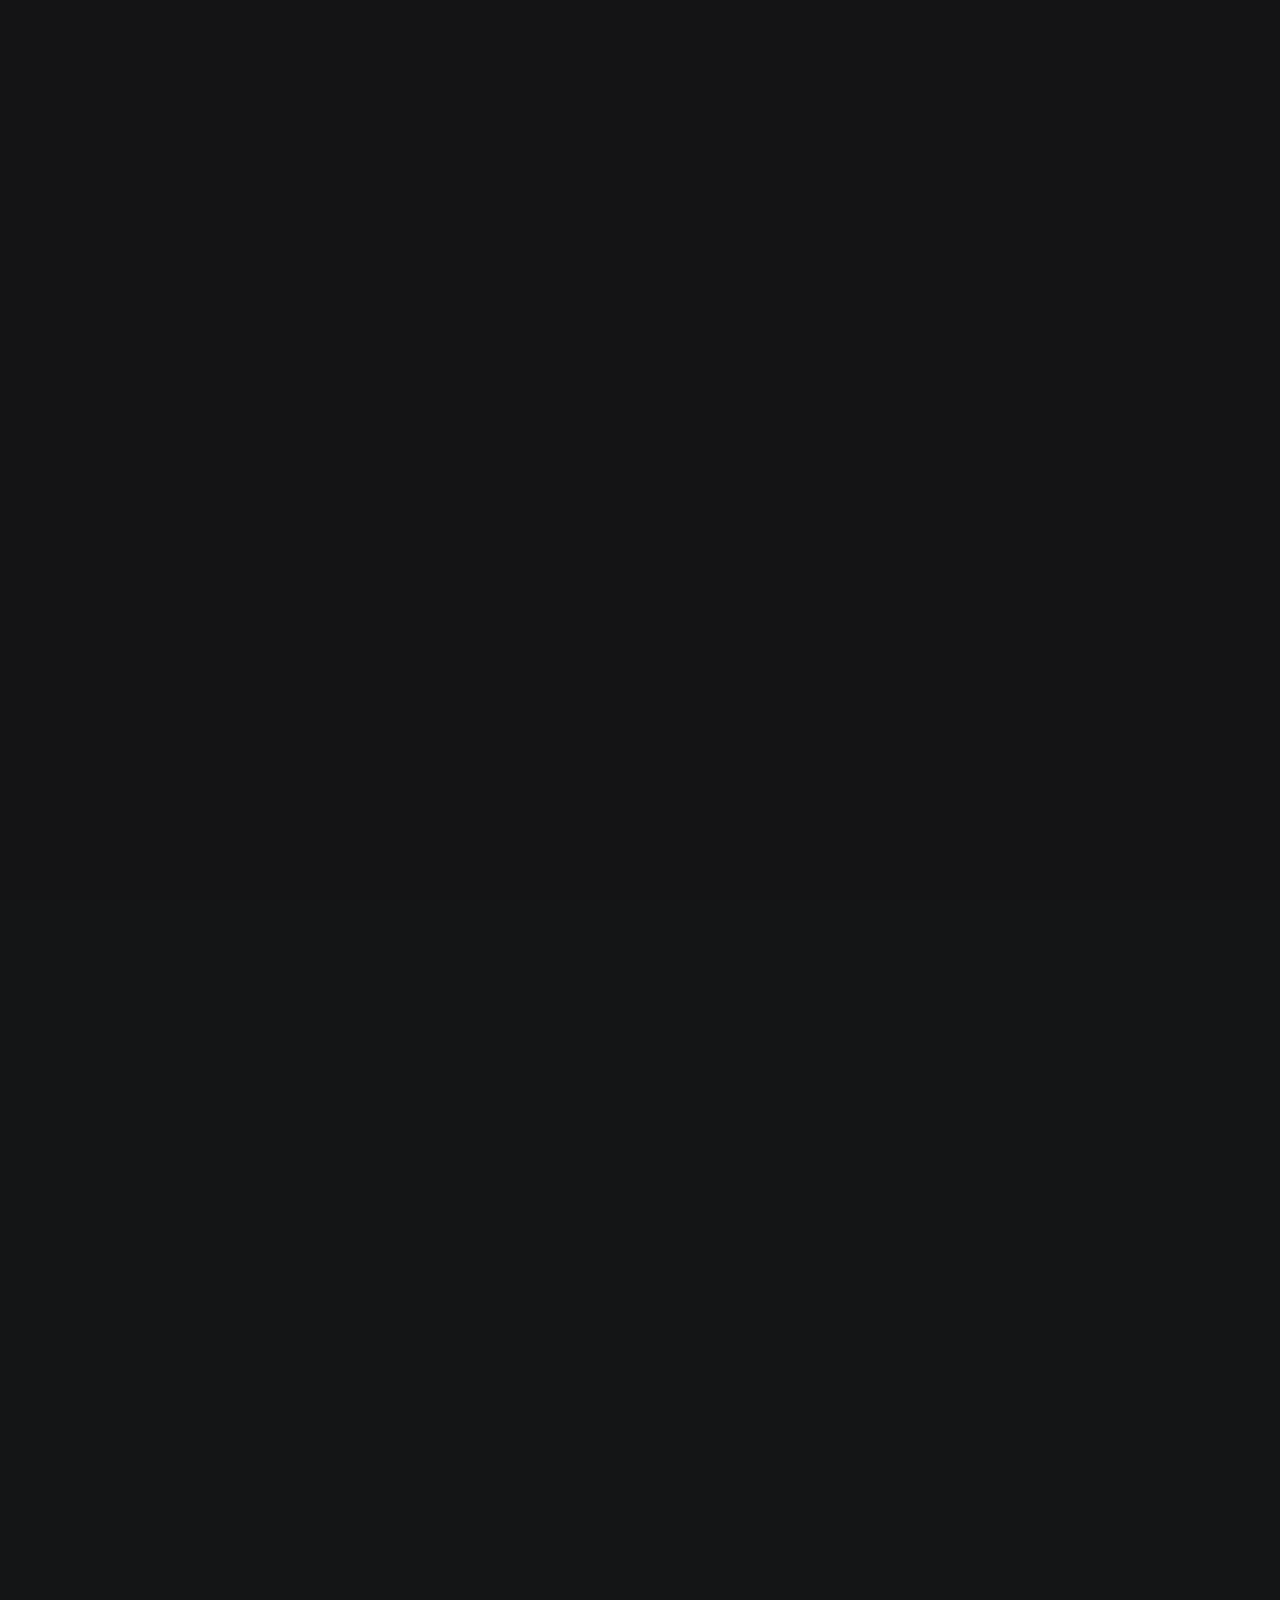
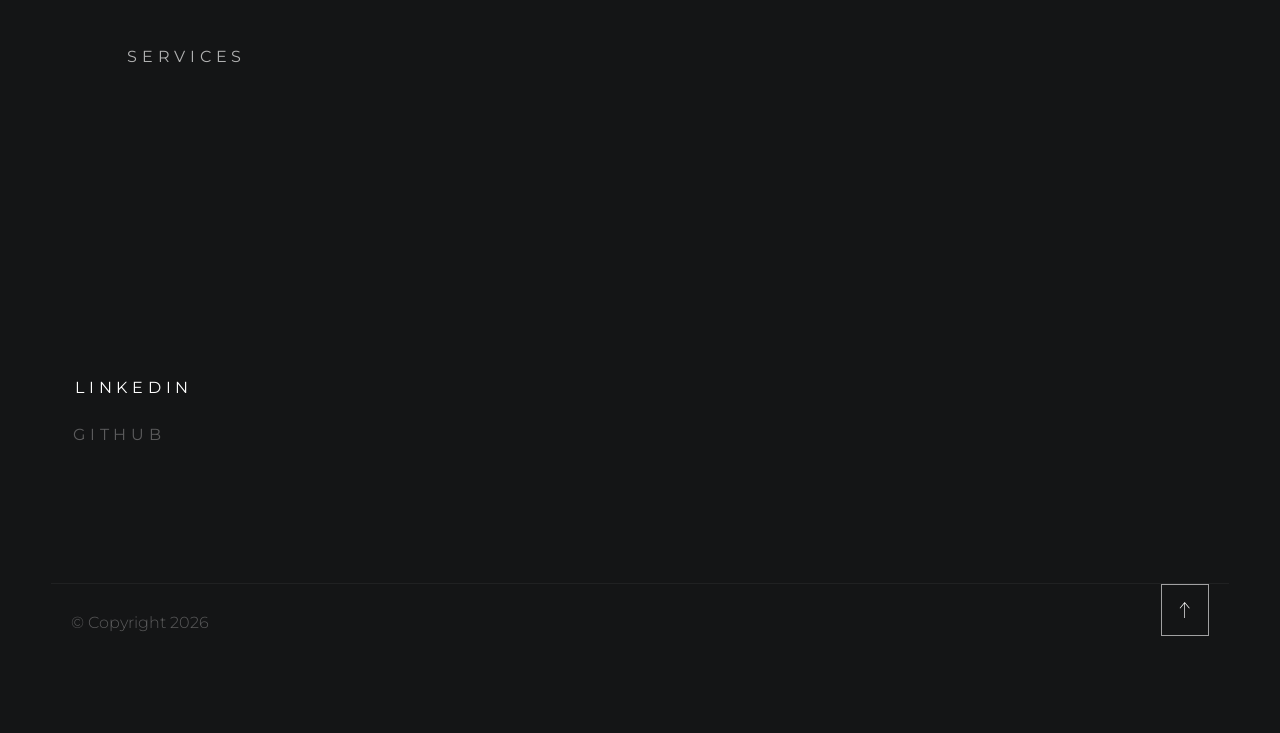
==== commit 31b25b45: "changes" ====
--- a/index.html
+++ b/index.html
@@ -6,8 +6,8 @@
     ================================================== -->
     <meta charset="utf-8">
     <title>Israel</title>
-    <meta name="description" content="">
-    <meta name="author" content="">
+    <meta name="description" content="Software Engineer">
+    <meta name="author" content="Israel Noah">
 
     <!-- mobile specific metas
     ================================================== -->
@@ -24,10 +24,10 @@
 
     <!-- favicons
     ================================================== -->
-    <link rel="apple-touch-icon" sizes="180x180" href="./logo/1.png">
-    <link rel="icon" type="image/png" sizes="32x32" href="./logo/1.png">
-    <link rel="icon" type="image/png" sizes="16x16" href="./logo/1.png">
-    <link rel="manifest" href="site.webmanifest">
+    <link rel="apple-touch-icon" sizes="180x180" href="./images/rel-icon.png">
+    <link rel="icon" type="image/png" sizes="32x32" href="./images/rel-icon.png">
+    <link rel="icon" type="image/png" sizes="16x16" href="./images/rel-icon.png">
+
 
 </head>
 
@@ -67,8 +67,7 @@
                         <li><a href="index.html" class="home-link">Israel.</a></li>
                         <li class="current"><a href="#intro" class="smoothscroll">Intro</a></li>
                         <li><a href="#about" class="smoothscroll">About</a></li>
-                        <li><a href="#works" class="smoothscroll">Works</a></li>
-                        <li><a href="#contact" class="smoothscroll">Say Hello</a></li>
+                        <li><a href="#contact" class="smoothscroll">Let's Connect</a></li>
                     </ul>
                 </nav>
             </div>
@@ -92,16 +91,14 @@
                         </div>
 
                         <h1 class="text-huge-title">
-                            I'm Israel Noah
+                            I Am Israel Noah
                         </h1>
-                        <p class="text-pretitle"> Software Engineer </p>
+                        <p class="text-pretitle">Your Trusted Software Engineer </p>
                     </div>
 
                     <ul class="intro-social">
-                        <li><a href="#0">Behance</a></li>
-                        <li><a href="#0">Twitter</a></li>
-                        <li><a href="#0">Dribbble</a></li>
-                        <li><a href="#0">Instagram</a></li>
+                        <li><a href="https://www.linkedin.com/in/israel-noah-2b0a7116b/" target="_blank" class="text-white">LinkedIn</a></li>
+                        <li><a href="https://github.com/israelnoah2" target="_blank" class="text-white">Github</a></li>
                     </ul>
 
                 </div> <!-- end intro content -->
@@ -120,8 +117,8 @@
                 <div class="row about-info wide" data-animate-block>
 
                     <div class="column lg-6 md-12 about-info__pic-block">
-                        <img src="images/about-photo.jpg" 
-                             srcset="images/about-photo.jpg 1x, images/about-photo@2x.jpg 2x" alt="" class="about-info__pic" data-animate-el>
+                             <img src="./images/israel.JPG" 
+                             srcset="./images/israel.JPG 1x, images/israel.JPG 2x" alt="" class="about-info__pic" data-animate-el>
                     </div>
 
                     <div class="column lg-6 md-12">
@@ -130,14 +127,63 @@
                             <h2 class="text-pretitle with-line" data-animate-el>
                                 About
                             </h2>
-                            <p class="attention-getter" data-animate-el>
-                                Lorem ipsum dolor sit amet, consectetur adipiscing elit, sed do eiusmod 
-                                tempor incididunt ut labore et dolore magna aliqua. Ut enim ad minim 
-                                veniam, quis nostrud exercitation ullamco laboris nisi ut aliquip ex 
-                                ea commodo consequat. Duis aute irure dolor in reprehenderit in voluptate 
-                                velit esse cillum dolore eu fugiat nulla pariatur.
-                            </p>
-                            <a href="#0" class="btn btn--medium u-fullwidth" data-animate-el>Download CV</a>
+                                <p class="attention-getter" data-animate-el>
+                                 A Software Engineer with a sense of urgency when it comes to crafting solutions to problems. From conceptualization to deployment, I embrace each stage of the development lifecycle with attention to detail, building the next generation of transformative software solutions.
+                                </p>
+
+                                <div class="row about-timelines" data-animate-block>
+
+                                    <div class="column lg-12 tab-12">
+                
+                                        <!-- <h2 class="text-pretitle" data-animate-el>
+                                            SKILLS
+                                        </h2>
+                
+                                        <div class="timeline" data-animate-el>
+                    
+                                           
+                                            <div class="timeline__block">
+                                                <div class="timeline__bullet"></div>
+                                                <div class="timeline__header">
+                                                    <h4 class="timeline__title">Linux</h3>
+                                                </div>
+                                            </div>
+
+                                             <div class="timeline__block">
+                                                <div class="timeline__bullet"></div>
+                                                <div class="timeline__header">
+                                                    <h4 class="timeline__title">Docker</h3>
+                                                </div>
+                                            </div>
+
+                                             <div class="timeline__block">
+                                                <div class="timeline__bullet"></div>
+                                                <div class="timeline__header">
+                                                    <h4 class="timeline__title">Laravel</h4>
+                                                </div>
+                                            </div>
+                                            
+                                           
+                                            <div class="timeline__block">
+                                                <div class="timeline__bullet"></div>
+                                                <div class="timeline__header">
+                                                    <h4 class="timeline__title">React JS , Vue JS</h3>
+                                                </div>
+                                            </div>
+                                            <div class="timeline__block">
+                                                <div class="timeline__bullet"></div>
+                                                <div class="timeline__header">
+                                                    <h4 class="timeline__title">NodeJS , Express & MongoDB</h3>
+                                                </div>
+                                            </div>
+
+                                        </div>  -->
+                
+                                    </div> 
+                
+                                </div>
+
+                            <!-- <a href="#0" class="btn btn--medium u-fullwidth" data-animate-el>Download CV</a> -->
 
                         </div>
                     </div>
@@ -152,7 +198,7 @@
                     <div class="column lg-12 tab-12">
 
                         <h2 class="text-pretitle" data-animate-el>
-                            My Awesome Services
+                             Services
                         </h2>
 
                         <div class="timeline" data-animate-el>
@@ -160,20 +206,14 @@
                             <div class="timeline__block">
                                 <div class="timeline__bullet"></div>
                                 <div class="timeline__header">
-                                    <h4 class="timeline__title">Web Design</h3>
-                                </div>
-                                <div class="timeline__desc">
-                                    <p>Lorem ipsum Occaecat do esse ex et dolor culpa nisi ex in magna consectetur nisi cupidatat laboris esse eiusmod deserunt aute do quis velit esse sed Ut proident cupidatat nulla esse cillum laborum occaecat nostrud sit dolor incididunt amet est occaecat nisi.</p>
+                                    <h4 class="timeline__title">Web Design and Development</h3>
                                 </div>
                             </div>
     
                             <div class="timeline__block">
                                 <div class="timeline__bullet"></div>
                                 <div class="timeline__header">
-                                    <h4 class="timeline__title">Web Development</h4>
-                                </div>
-                                <div class="timeline__desc">
-                                    <p>Lorem ipsum Occaecat do esse ex et dolor culpa nisi ex in magna consectetur nisi cupidatat laboris esse eiusmod deserunt aute do quis velit esse sed Ut proident cupidatat nulla esse cillum laborum occaecat nostrud sit dolor incididunt amet est occaecat nisi.</p>
+                                    <h4 class="timeline__title">Software Design , Architecture and Development</h4>
                                 </div>
                             </div>
     
@@ -183,29 +223,33 @@
 
                 </div> <!-- end about-timelines -->
 
-                <div class="row about-expertise" data-animate-block>
+                <!-- <div class="row about-expertise" data-animate-block>
                     <div class="column lg-12">
 
-                        <h2 class="text-pretitle" data-animate-el>Sites I Create</h2>
+                        <h2 class="text-pretitle" data-animate-el>What I Craft</h2>
 
                         <ul class="skills-list h1" data-animate-el>
-                            <li>E-Commerce</li>
+                            <li>Business & Corporate Websites </li>
+                            <li>Admin Dashboards</li>
                             <li>Landing Pages</li>
-                            <li>Business & Corporate</li>
-                            <li>Admin & Dashboard</li>
-                            <li>Portfolio</li>
-                            <li>Educational</li>
+                            <li>E-Commerce Websites</li>
+                            <li>Portfolio Websites</li>
                         </ul>
 
                     </div>
-                </div>
+                </div> -->
 
             </section> <!-- end s-about -->
 
 
+
+
+            <!-- Projects -->
+
+            
             <!-- ### works
             ================================================== -->
-            <section id="works" class="s-works target-section">
+            <!-- <section id="works" class="s-works target-section">
 
                 <div class="row works-portfolio">
 
@@ -239,7 +283,7 @@
                                 <a class="folio-list__proj-link" href="#" title="project link">
                                     <svg width="15" height="15" viewBox="0 0 15 15" fill="none" xmlns="http://www.w3.org/2000/svg"><path d="M8.14645 3.14645C8.34171 2.95118 8.65829 2.95118 8.85355 3.14645L12.8536 7.14645C13.0488 7.34171 13.0488 7.65829 12.8536 7.85355L8.85355 11.8536C8.65829 12.0488 8.34171 12.0488 8.14645 11.8536C7.95118 11.6583 7.95118 11.3417 8.14645 11.1464L11.2929 8H2.5C2.22386 8 2 7.77614 2 7.5C2 7.22386 2.22386 7 2.5 7H11.2929L8.14645 3.85355C7.95118 3.65829 7.95118 3.34171 8.14645 3.14645Z" fill="currentColor" fill-rule="evenodd" clip-rule="evenodd"></path></svg>
                                 </a>
-                            </li> <!--end folio-list__item -->
+                            </li> 
 
                             <li class="folio-list__item column" data-animate-el>
                                 <a class="folio-list__item-link" href="#modal-02">
@@ -260,7 +304,7 @@
                                 <a class="folio-list__proj-link" href="#" title="project link">
                                     <svg width="15" height="15" viewBox="0 0 15 15" fill="none" xmlns="http://www.w3.org/2000/svg"><path d="M8.14645 3.14645C8.34171 2.95118 8.65829 2.95118 8.85355 3.14645L12.8536 7.14645C13.0488 7.34171 13.0488 7.65829 12.8536 7.85355L8.85355 11.8536C8.65829 12.0488 8.34171 12.0488 8.14645 11.8536C7.95118 11.6583 7.95118 11.3417 8.14645 11.1464L11.2929 8H2.5C2.22386 8 2 7.77614 2 7.5C2 7.22386 2.22386 7 2.5 7H11.2929L8.14645 3.85355C7.95118 3.65829 7.95118 3.34171 8.14645 3.14645Z" fill="currentColor" fill-rule="evenodd" clip-rule="evenodd"></path></svg>
                                 </a>
-                            </li> <!--end folio-list__item -->
+                            </li>
 
                             <li class="folio-list__item column" data-animate-el>
                                 <a class="folio-list__item-link" href="#modal-03">
@@ -281,7 +325,7 @@
                                 <a class="folio-list__proj-link" href="#" title="project link">
                                     <svg width="15" height="15" viewBox="0 0 15 15" fill="none" xmlns="http://www.w3.org/2000/svg"><path d="M8.14645 3.14645C8.34171 2.95118 8.65829 2.95118 8.85355 3.14645L12.8536 7.14645C13.0488 7.34171 13.0488 7.65829 12.8536 7.85355L8.85355 11.8536C8.65829 12.0488 8.34171 12.0488 8.14645 11.8536C7.95118 11.6583 7.95118 11.3417 8.14645 11.1464L11.2929 8H2.5C2.22386 8 2 7.77614 2 7.5C2 7.22386 2.22386 7 2.5 7H11.2929L8.14645 3.85355C7.95118 3.65829 7.95118 3.34171 8.14645 3.14645Z" fill="currentColor" fill-rule="evenodd" clip-rule="evenodd"></path></svg>
                                 </a>
-                            </li> <!--end folio-list__item -->
+                            </li> 
 
                             <li class="folio-list__item column" data-animate-el>
                                 <a class="folio-list__item-link" href="#modal-04">
@@ -302,7 +346,7 @@
                                 <a class="folio-list__proj-link" href="#" title="project link">
                                     <svg width="15" height="15" viewBox="0 0 15 15" fill="none" xmlns="http://www.w3.org/2000/svg"><path d="M8.14645 3.14645C8.34171 2.95118 8.65829 2.95118 8.85355 3.14645L12.8536 7.14645C13.0488 7.34171 13.0488 7.65829 12.8536 7.85355L8.85355 11.8536C8.65829 12.0488 8.34171 12.0488 8.14645 11.8536C7.95118 11.6583 7.95118 11.3417 8.14645 11.1464L11.2929 8H2.5C2.22386 8 2 7.77614 2 7.5C2 7.22386 2.22386 7 2.5 7H11.2929L8.14645 3.85355C7.95118 3.65829 7.95118 3.34171 8.14645 3.14645Z" fill="currentColor" fill-rule="evenodd" clip-rule="evenodd"></path></svg>
                                 </a>
-                            </li> <!--end folio-list__item -->
+                            </li> 
 
                             <li class="folio-list__item column" data-animate-el>
                                 <a class="folio-list__item-link" href="#modal-05">
@@ -323,7 +367,7 @@
                                 <a class="folio-list__proj-link" href="#" title="project link">
                                     <svg width="15" height="15" viewBox="0 0 15 15" fill="none" xmlns="http://www.w3.org/2000/svg"><path d="M8.14645 3.14645C8.34171 2.95118 8.65829 2.95118 8.85355 3.14645L12.8536 7.14645C13.0488 7.34171 13.0488 7.65829 12.8536 7.85355L8.85355 11.8536C8.65829 12.0488 8.34171 12.0488 8.14645 11.8536C7.95118 11.6583 7.95118 11.3417 8.14645 11.1464L11.2929 8H2.5C2.22386 8 2 7.77614 2 7.5C2 7.22386 2.22386 7 2.5 7H11.2929L8.14645 3.85355C7.95118 3.65829 7.95118 3.34171 8.14645 3.14645Z" fill="currentColor" fill-rule="evenodd" clip-rule="evenodd"></path></svg>
                                 </a>
-                            </li> <!--end folio-list__item -->
+                            </li> 
 
                             <li class="folio-list__item column" data-animate-el>
                                 <a class="folio-list__item-link" href="#modal-06">
@@ -344,16 +388,15 @@
                                 <a class="folio-list__proj-link" href="#" title="project link">
                                     <svg width="15" height="15" viewBox="0 0 15 15" fill="none" xmlns="http://www.w3.org/2000/svg"><path d="M8.14645 3.14645C8.34171 2.95118 8.65829 2.95118 8.85355 3.14645L12.8536 7.14645C13.0488 7.34171 13.0488 7.65829 12.8536 7.85355L8.85355 11.8536C8.65829 12.0488 8.34171 12.0488 8.14645 11.8536C7.95118 11.6583 7.95118 11.3417 8.14645 11.1464L11.2929 8H2.5C2.22386 8 2 7.77614 2 7.5C2 7.22386 2.22386 7 2.5 7H11.2929L8.14645 3.85355C7.95118 3.65829 7.95118 3.34171 8.14645 3.14645Z" fill="currentColor" fill-rule="evenodd" clip-rule="evenodd"></path></svg>
                                 </a>
-                            </li> <!--end folio-list__item -->
-
-                        </ul> <!-- end folio-list -->
-
-                    </div> <!-- end column -->
-
+                            </li> 
+
+                        </ul> 
+
+                    </div>  -->
 
                     <!-- Modal Templates Popup
                     -------------------------------------------- -->
-                    <div id="modal-01" hidden>
+                    <!-- <div id="modal-01" hidden>
                         <div class="modal-popup">
                             <img src="images/portfolio/gallery/g-fuji.jpg" alt="">
                 
@@ -368,7 +411,7 @@
                 
                             <a href="https://www.behance.net/" class="modal-popup__details">Project link</a>
                         </div>
-                    </div> <!-- end modal -->
+                    </div> 
 
                     <div id="modal-02" hidden>
                         <div class="modal-popup">
@@ -384,7 +427,7 @@
                 
                             <a href="https://www.behance.net/" class="modal-popup__details">Project link</a>
                         </div>
-                    </div> <!-- end modal -->
+                    </div> 
 
                     <div id="modal-03" hidden>
                         <div class="modal-popup">
@@ -400,7 +443,7 @@
                 
                             <a href="https://www.behance.net/" class="modal-popup__details">Project link</a>
                         </div>
-                    </div> <!-- end modal -->
+                    </div> 
 
                     <div id="modal-04" hidden>
                         <div class="modal-popup">
@@ -416,7 +459,7 @@
                 
                             <a href="https://www.behance.net/" class="modal-popup__details">Project link</a>
                         </div>
-                    </div> <!-- end modal -->
+                    </div> 
 
                     <div id="modal-05" hidden>
                         <div class="modal-popup">
@@ -433,7 +476,7 @@
                 
                             <a href="https://www.behance.net/" class="modal-popup__details">Project link</a>
                         </div>
-                    </div> <!-- end modal -->
+                    </div>
 
                     <div id="modal-06" hidden>
                         <div class="modal-popup">
@@ -450,9 +493,9 @@
                 
                             <a href="https://www.behance.net/" class="modal-popup__details">Project link</a>
                         </div>
-                    </div> <!-- end modal -->
-
-                </div> <!-- end works-portfolio -->
+                    </div> 
+
+                </div> 
 
 
                 <div class="row testimonials">
@@ -475,7 +518,7 @@
                                     Explicabo a quaerat sint autem dolore ducimus ut consequatur neque.  Nisi dolores quaerat fuga rem nihil nostrum.
                                     Laudantium quia consequatur molestias delectus culpa.
                                     </p>
-                                </div> <!-- end testimonial-slider__slide -->
+                                </div> 
                 
                                 <div class="testimonial-slider__slide swiper-slide">
                                     <div class="testimonial-slider__author">
@@ -490,7 +533,7 @@
                                     Nisi eaque consequatur. Voluptatem dignissimos ut ducimus accusantium perspiciatis.
                                     Quasi voluptas eius distinctio. Atque eos maxime.
                                     </p>
-                                </div> <!-- end testimonial-slider__slide -->
+                                </div> 
                 
                                 <div class="testimonial-slider__slide swiper-slide">
                                     <div class="testimonial-slider__author">
@@ -505,7 +548,7 @@
                                     Autem eaque officia cum exercitationem sunt voluptatum accusamus. Quasi voluptas eius distinctio.
                                     Voluptatem dignissimos ut.
                                     </p>
-                                </div> <!-- end testimonial-slider__slide -->
+                                </div> 
         
                                 <div class="testimonial-slider__slide swiper-slide">
                                     <div class="testimonial-slider__author">
@@ -520,25 +563,32 @@
                                     quis tortor malesuada pretium. Curabitur vestibulum aliquam leo. Qui sed at corrupti expedita voluptas odit. 
                                     Nihil ea quia nesciunt. Ducimus aut sed ipsam.
                                     </p>
-                                </div> <!-- end testimonial-slider__slide -->
+                                </div> 
             
-                            </div> <!-- end swiper-wrapper -->
+                            </div> 
         
                             <div class="swiper-pagination"></div>
         
-                        </div> <!-- end swiper-container -->
+                        </div> 
         
-                    </div> <!-- end column -->
-                </div> <!-- end row testimonials -->
-
-            </section> <!-- end s-works -->
+                    </div> 
+                </div> 
+
+            </section>  -->
+
+            <!-- Projects -->
+
+
+
+
 
 
             <!-- ### contact
             ================================================== -->
+
             <section id="contact" class="s-contact target-section">
 
-                <div class="row contact-top">
+                <!-- <div class="row contact-top">
 
                     <div class="column lg-12 border">
                         <h2 class="text-pretitle">
@@ -546,13 +596,11 @@
                         </h2>
 
                         <p class="h1">
-                            I'd love to hear from you.
-                            Whether you have a question or just 
-                            want to chat about design & tech  — shoot me a message.
+                            Looking to create a new website experience, schedule a free call with me and enjoy 10% discount off my services.
                         </p>
                     </div>
 
-                    <div class="form-box column lg-12 border">
+                    <div class="form-box column lg-12 border bg-light">
                         <form action="" method="post">
                           <div class="form-group">
                             <label for="name">Name</label>
@@ -572,34 +620,50 @@
 
                       </div>
 
-
-
-                </div> <!-- end contact-top -->
+                </div>  -->
+       
+                      
 
                 <div class="row contact-bottom">
-                    <div class="column lg-3 md-5 tab-6 stack-on-550 contact-block">
+
+                    <div class="column lg-4 md-5 tab-6 stack-on-550 contact-block">
+                        <h3 class="text-pretitle"><a target="_blank" class="text-pretitle text-white"  href="https://www.linkedin.com/in/israel-noah-2b0a7116b/">LINKEDIN</a></h3>
+                        <ul class="contact-social">
+                            <li><a target="_blank" class="text-pretitle text-white"  href="https://github.com/israelnoah-hub">Github</a></li>
+                        </ul>
+                    </div>
+
+                    <!-- <div class="column lg-4 md-5 tab-6 stack-on-550 contact-block">
+                        <h3 class="text-pretitle">CRAFTS</h3>
+                        <ul class="contact-social">
+                            <li><a target="_blank"  href="https://github.com/israelnoah2">Github</a></li>
+                        </ul>
+                    </div> -->
+
+                    <!-- <div class="column lg-3 md-5 tab-6 stack-on-550 contact-block">
                         <h3 class="text-pretitle">Reach me at</h3>
                         <p class="contact-links">
-                            <a href="mailto:sayhello@israel.com" class="mailtoui">israelnoah18@gmail.com</a> <br>
+                            <a target="_blank" href="mailto:sayhello@israelnoah18@gmail.com" class="mailtoui">israelnoah18@gmail.com</a> <br>
                             <a href="tel:+1975432345">+254 71376 7294</a>
                         </p>
-                    </div>
-                    <div class="column lg-4 md-5 tab-6 stack-on-550 contact-block">
+                    </div> -->
+
+                    <!-- <div class="column lg-4 md-5 tab-6 stack-on-550 contact-block">
                         <h3 class="text-pretitle">Social</h3>
                         <ul class="contact-social">
-                            <li><a href="#0">Twitter</a></li>
-                            <li><a href="#0">Instagram</a></li>
-                            <li><a href="#0">Github</a></li>
+                            <li><a target="_blank"  href="https://www.linkedin.com/in/israel-noah-2b0a7116b/">LinkedIn</a></li>
                         </ul>
-                    </div>
+                    </div> -->
+
                     <div class="column lg-4 md-12 contact-block">
-                        <a href="mailto:sayhello@israel.com" class="mailtoui btn btn--medium u-fullwidth contact-btn">Say Hello.</a>
-                    </div>
-                </div> <!-- end contact-bottom -->
-
-            </section> <!-- end contact -->
-
-        </main> <!-- end s-content -->
+                        <!-- <a href="mailto:sayhello@israelnoah18@gmail.com" class="mailtoui btn btn--medium u-fullwidth contact-btn">Say Hello.</a> -->
+                    </div>
+
+                </div> 
+
+            </section>  
+
+        </main> 
 
 
         <!-- ## footer
@@ -608,7 +672,7 @@
 
             <div class="row">
                 <div class="column ss-copyright">
-                    <span>© Copyright israel 2021</span> 
+                    <span> © Copyright <span class="year"></span>  </span> 
                 </div>
 
                 <div class="ss-go-top">
@@ -622,6 +686,9 @@
 
     </div> <!-- end -s-pagewrap -->
 
+    <script> 
+   document.querySelector(".year").textContent =  new Date().getFullYear();
+    </script>
 
     <!-- Java Script
     ================================================== -->
--- a/css/vendor.css
+++ b/css/vendor.css
@@ -0,0 +1,872 @@
+/* ===================================================================
+ * Theme Third-party Stylesheets
+ * Template Ver. 1.0.0
+ * 02-16-2021
+ * -------------------------------------------------------------------
+ *
+ * TOC:
+ * 
+ * # PrismJS 1.20.0
+ * # Swiper 6.4.5
+ * # Basiclightbox
+ * 
+ * ------------------------------------------------------------------- */
+
+
+
+/* ===================================================================
+ * # PrismJS 1.20.0
+ *   https://prismjs.com/download.html#themes=prism-tomorrow&languages=markup+css+clike+javascript+markup-templating+php
+ *   
+ *   prism.js tomorrow night eighties for JavaScript, CoffeeScript, CSS and HTML
+ *   Based on https://github.com/chriskempson/tomorrow-theme
+ *   @author Rose Pritchard
+ * ------------------------------------------------------------------- */
+
+code[class*="language-"],
+pre[class*="language-"] {
+    color           : #ccc;
+    background      : none;
+    font-family     : var(--font-mono);
+    font-size       : calc(var(--text-size) * 0.9444);
+    text-align      : left;
+    white-space     : pre;
+    word-spacing    : normal;
+    word-break      : normal;
+    word-wrap       : normal;
+    line-height     : var(--vspace-1);
+    -moz-tab-size   : 4;
+    -o-tab-size     : 4;
+    tab-size        : 4;
+    -webkit-hyphens : none;
+    -moz-hyphens    : none;
+    -ms-hyphens     : none;
+    hyphens         : none;
+}
+
+/* Code blocks */
+
+pre[class*="language-"] {
+    padding  : var(--vspace-0_5) 0 var(--vspace-1);
+    margin   : 0;
+    overflow : auto;
+}
+
+:not(pre)>code[class*="language-"],
+pre[class*="language-"] {
+    background : #2d2d2d;
+}
+
+/* Inline code */
+
+:not(pre)>code[class*="language-"] {
+    padding     : .1em;
+    white-space : normal;
+}
+
+.token.comment,
+.token.block-comment,
+.token.prolog,
+.token.doctype,
+.token.cdata {
+    color : #999;
+}
+
+.token.punctuation {
+    color : #ccc;
+}
+
+.token.tag,
+.token.attr-name,
+.token.namespace,
+.token.deleted {
+    color : #e2777a;
+}
+
+.token.function-name {
+    color : #6196cc;
+}
+
+.token.boolean,
+.token.number,
+.token.function {
+    color : #f08d49;
+}
+
+.token.property,
+.token.class-name,
+.token.constant,
+.token.symbol {
+    color : #f8c555;
+}
+
+.token.selector,
+.token.important,
+.token.atrule,
+.token.keyword,
+.token.builtin {
+    color : #cc99cd;
+}
+
+.token.string,
+.token.char,
+.token.attr-value,
+.token.regex,
+.token.variable {
+    color : #7ec699;
+}
+
+.token.operator,
+.token.entity,
+.token.url {
+    color : #67cdcc;
+}
+
+.token.important,
+.token.bold {
+    font-weight : bold;
+}
+
+.token.italic {
+    font-style : italic;
+}
+
+.token.entity {
+    cursor : help;
+}
+
+.token.inserted {
+    color : green;
+}
+
+
+
+/* ===================================================================
+ * # Swiper 6.4.5
+ *   Most modern mobile touch slider and framework with hardware accelerated transitions
+ *   https://swiperjs.com
+ *
+ *   Copyright 2014-2020 Vladimir Kharlampidi
+ *
+ *   Released under the MIT License
+ *
+ *   Released on: December 18, 2020
+ * ------------------------------------------------------------------- */
+
+@font-face {
+    font-family : "swiper-icons";
+    src         : url("data:application/font-woff;charset=utf-8;base64, [base64]//wADZ2x5ZgAAAywAAADMAAAD2MHtryVoZWFkAAABbAAAADAAAAA2E2+eoWhoZWEAAAGcAAAAHwAAACQC9gDzaG10eAAAAigAAAAZAAAArgJkABFsb2NhAAAC0AAAAFoAAABaFQAUGG1heHAAAAG8AAAAHwAAACAAcABAbmFtZQAAA/gAAAE5AAACXvFdBwlwb3N0AAAFNAAAAGIAAACE5s74hXjaY2BkYGAAYpf5Hu/j+W2+MnAzMYDAzaX6QjD6/4//Bxj5GA8AuRwMYGkAPywL13jaY2BkYGA88P8Agx4j+/8fQDYfA1AEBWgDAIB2BOoAeNpjYGRgYNBh4GdgYgABEMnIABJzYNADCQAACWgAsQB42mNgYfzCOIGBlYGB0YcxjYGBwR1Kf2WQZGhhYGBiYGVmgAFGBiQQkOaawtDAoMBQxXjg/wEGPcYDDA4wNUA2CCgwsAAAO4EL6gAAeNpj2M0gyAACqxgGNWBkZ2D4/wMA+xkDdgAAAHjaY2BgYGaAYBkGRgYQiAHyGMF8FgYHIM3DwMHABGQrMOgyWDLEM1T9/w8UBfEMgLzE////P/5//f/V/xv+r4eaAAeMbAxwIUYmIMHEgKYAYjUcsDAwsLKxc3BycfPw8jEQA/[base64]/uznmfPFBNODM2K7MTQ45YEAZqGP81AmGGcF3iPqOop0r1SPTaTbVkfUe4HXj97wYE+yNwWYxwWu4v1ugWHgo3S1XdZEVqWM7ET0cfnLGxWfkgR42o2PvWrDMBSFj/IHLaF0zKjRgdiVMwScNRAoWUoH78Y2icB/yIY09An6AH2Bdu/UB+yxopYshQiEvnvu0dURgDt8QeC8PDw7Fpji3fEA4z/PEJ6YOB5hKh4dj3EvXhxPqH/SKUY3rJ7srZ4FZnh1PMAtPhwP6fl2PMJMPDgeQ4rY8YT6Gzao0eAEA409DuggmTnFnOcSCiEiLMgxCiTI6Cq5DZUd3Qmp10vO0LaLTd2cjN4fOumlc7lUYbSQcZFkutRG7g6JKZKy0RmdLY680CDnEJ+UMkpFFe1RN7nxdVpXrC4aTtnaurOnYercZg2YVmLN/d/gczfEimrE/fs/bOuq29Zmn8tloORaXgZgGa78yO9/cnXm2BpaGvq25Dv9S4E9+5SIc9PqupJKhYFSSl47+Qcr1mYNAAAAeNptw0cKwkAAAMDZJA8Q7OUJvkLsPfZ6zFVERPy8qHh2YER+3i/BP83vIBLLySsoKimrqKqpa2hp6+jq6RsYGhmbmJqZSy0sraxtbO3sHRydnEMU4uR6yx7JJXveP7WrDycAAAAAAAH//wACeNpjYGRgYOABYhkgZgJCZgZNBkYGLQZtIJsFLMYAAAw3ALgAeNolizEKgDAQBCchRbC2sFER0YD6qVQiBCv/H9ezGI6Z5XBAw8CBK/m5iQQVauVbXLnOrMZv2oLdKFa8Pjuru2hJzGabmOSLzNMzvutpB3N42mNgZGBg4GKQYzBhYMxJLMlj4GBgAYow/P/PAJJhLM6sSoWKfWCAAwDAjgbRAAB42mNgYGBkAIIbCZo5IPrmUn0hGA0AO8EFTQAA") format("woff");
+    font-weight : 400;
+    font-style  : normal;
+}
+
+:root {
+    --swiper-theme-color : #007aff;
+}
+
+.swiper-container {
+    margin-left  : auto;
+    margin-right : auto;
+    position     : relative;
+    overflow     : hidden;
+    list-style   : none;
+    padding      : 0;
+    /* Fix of Webkit flickering */
+    z-index      : 1;
+}
+
+.swiper-container-vertical>.swiper-wrapper {
+    flex-direction : column;
+}
+
+.swiper-wrapper {
+    position            : relative;
+    width               : 100%;
+    height              : 100%;
+    z-index             : 1;
+    display             : flex;
+    transition-property : transform;
+    box-sizing          : content-box;
+}
+
+.swiper-container-android .swiper-slide,
+.swiper-wrapper {
+    transform : translate3d(0px, 0, 0);
+}
+
+.swiper-container-multirow>.swiper-wrapper {
+    flex-wrap : wrap;
+}
+
+.swiper-container-multirow-column>.swiper-wrapper {
+    flex-wrap      : wrap;
+    flex-direction : column;
+}
+
+.swiper-container-free-mode>.swiper-wrapper {
+    transition-timing-function : ease-out;
+    margin                     : 0 auto;
+}
+
+.swiper-slide {
+    flex-shrink         : 0;
+    width               : 100%;
+    height              : 100%;
+    position            : relative;
+    transition-property : transform;
+}
+
+.swiper-slide-invisible-blank {
+    visibility : hidden;
+}
+
+/* Auto Height */
+
+.swiper-container-autoheight,
+.swiper-container-autoheight .swiper-slide {
+    height : auto;
+}
+
+.swiper-container-autoheight .swiper-wrapper {
+    align-items         : flex-start;
+    transition-property : transform, height;
+}
+
+/* 3D Effects */
+
+.swiper-container-3d {
+    perspective : 1200px;
+}
+
+.swiper-container-3d .swiper-wrapper,
+.swiper-container-3d .swiper-slide,
+.swiper-container-3d .swiper-slide-shadow-left,
+.swiper-container-3d .swiper-slide-shadow-right,
+.swiper-container-3d .swiper-slide-shadow-top,
+.swiper-container-3d .swiper-slide-shadow-bottom,
+.swiper-container-3d .swiper-cube-shadow {
+    transform-style : preserve-3d;
+}
+
+.swiper-container-3d .swiper-slide-shadow-left,
+.swiper-container-3d .swiper-slide-shadow-right,
+.swiper-container-3d .swiper-slide-shadow-top,
+.swiper-container-3d .swiper-slide-shadow-bottom {
+    position       : absolute;
+    left           : 0;
+    top            : 0;
+    width          : 100%;
+    height         : 100%;
+    pointer-events : none;
+    z-index        : 10;
+}
+
+.swiper-container-3d .swiper-slide-shadow-left {
+    background-image : linear-gradient(to left, rgba(0, 0, 0, 0.5), rgba(0, 0, 0, 0));
+}
+
+.swiper-container-3d .swiper-slide-shadow-right {
+    background-image : linear-gradient(to right, rgba(0, 0, 0, 0.5), rgba(0, 0, 0, 0));
+}
+
+.swiper-container-3d .swiper-slide-shadow-top {
+    background-image : linear-gradient(to top, rgba(0, 0, 0, 0.5), rgba(0, 0, 0, 0));
+}
+
+.swiper-container-3d .swiper-slide-shadow-bottom {
+    background-image : linear-gradient(to bottom, rgba(0, 0, 0, 0.5), rgba(0, 0, 0, 0));
+}
+
+/* CSS Mode */
+
+.swiper-container-css-mode>.swiper-wrapper {
+    overflow           : auto;
+    scrollbar-width    : none;
+    /* For Firefox */
+    -ms-overflow-style : none;
+    /* For Internet Explorer and Edge */
+}
+
+.swiper-container-css-mode>.swiper-wrapper::-webkit-scrollbar {
+    display : none;
+}
+
+.swiper-container-css-mode>.swiper-wrapper>.swiper-slide {
+    scroll-snap-align : start start;
+}
+
+.swiper-container-horizontal.swiper-container-css-mode>.swiper-wrapper {
+    scroll-snap-type : x mandatory;
+}
+
+.swiper-container-vertical.swiper-container-css-mode>.swiper-wrapper {
+    scroll-snap-type : y mandatory;
+}
+
+:root {
+    --swiper-navigation-size   : 44px;
+    /*
+    --swiper-navigation-color  : var(--swiper-theme-color);
+    */
+}
+
+.swiper-button-prev,
+.swiper-button-next {
+    position        : absolute;
+    top             : 50%;
+    width           : calc(var(--swiper-navigation-size) / 44 * 27);
+    height          : var(--swiper-navigation-size);
+    margin-top      : calc(-1 * var(--swiper-navigation-size) / 2);
+    z-index         : 10;
+    cursor          : pointer;
+    display         : flex;
+    align-items     : center;
+    justify-content : center;
+    color           : var(--swiper-navigation-color, var(--swiper-theme-color));
+}
+
+.swiper-button-prev.swiper-button-disabled,
+.swiper-button-next.swiper-button-disabled {
+    opacity        : 0.35;
+    cursor         : auto;
+    pointer-events : none;
+}
+
+.swiper-button-prev:after,
+.swiper-button-next:after {
+    font-family    : swiper-icons;
+    font-size      : var(--swiper-navigation-size);
+    text-transform : none !important;
+    letter-spacing : 0;
+    text-transform : none;
+    font-variant   : initial;
+    line-height    : 1;
+}
+
+.swiper-button-prev,
+.swiper-container-rtl .swiper-button-next {
+    left  : 10px;
+    right : auto;
+}
+
+.swiper-button-prev:after,
+.swiper-container-rtl .swiper-button-next:after {
+    content : "prev";
+}
+
+.swiper-button-next,
+.swiper-container-rtl .swiper-button-prev {
+    right : 10px;
+    left  : auto;
+}
+
+.swiper-button-next:after,
+.swiper-container-rtl .swiper-button-prev:after {
+    content : "next";
+}
+
+.swiper-button-prev.swiper-button-white,
+.swiper-button-next.swiper-button-white {
+    --swiper-navigation-color : #ffffff;
+}
+
+.swiper-button-prev.swiper-button-black,
+.swiper-button-next.swiper-button-black {
+    --swiper-navigation-color : #000000;
+}
+
+.swiper-button-lock {
+    display : none;
+}
+
+:root {
+    /*
+    --swiper-pagination-color: var(--swiper-theme-color);
+    */
+}
+
+.swiper-pagination {
+    position   : absolute;
+    text-align : center;
+    transition : 300ms opacity;
+    transform  : translate3d(0, 0, 0);
+    z-index    : 10;
+}
+
+.swiper-pagination.swiper-pagination-hidden {
+    opacity : 0;
+}
+
+/* Common Styles */
+
+.swiper-pagination-fraction,
+.swiper-pagination-custom,
+.swiper-container-horizontal>.swiper-pagination-bullets {
+    bottom : 10px;
+    left   : 0;
+    width  : 100%;
+}
+
+/* Bullets */
+
+.swiper-pagination-bullets-dynamic {
+    overflow  : hidden;
+    font-size : 0;
+}
+
+.swiper-pagination-bullets-dynamic .swiper-pagination-bullet {
+    transform : scale(0.33);
+    position  : relative;
+}
+
+.swiper-pagination-bullets-dynamic .swiper-pagination-bullet-active {
+    transform : scale(1);
+}
+
+.swiper-pagination-bullets-dynamic .swiper-pagination-bullet-active-main {
+    transform : scale(1);
+}
+
+.swiper-pagination-bullets-dynamic .swiper-pagination-bullet-active-prev {
+    transform : scale(0.66);
+}
+
+.swiper-pagination-bullets-dynamic .swiper-pagination-bullet-active-prev-prev {
+    transform : scale(0.33);
+}
+
+.swiper-pagination-bullets-dynamic .swiper-pagination-bullet-active-next {
+    transform : scale(0.66);
+}
+
+.swiper-pagination-bullets-dynamic .swiper-pagination-bullet-active-next-next {
+    transform : scale(0.33);
+}
+
+.swiper-pagination-bullet {
+    width         : 8px;
+    height        : 8px;
+    display       : inline-block;
+    border-radius : 100%;
+    background    : #000;
+    opacity       : 0.2;
+}
+
+button.swiper-pagination-bullet {
+    border             : none;
+    margin             : 0;
+    padding            : 0;
+    box-shadow         : none;
+    -webkit-appearance : none;
+    -moz-appearance    : none;
+    appearance         : none;
+}
+
+.swiper-pagination-clickable .swiper-pagination-bullet {
+    cursor : pointer;
+}
+
+.swiper-pagination-bullet-active {
+    opacity    : 1;
+    background : var(--swiper-pagination-color, var(--swiper-theme-color));
+}
+
+.swiper-container-vertical>.swiper-pagination-bullets {
+    right     : 10px;
+    top       : 50%;
+    transform : translate3d(0px, -50%, 0);
+}
+
+.swiper-container-vertical>.swiper-pagination-bullets .swiper-pagination-bullet {
+    margin  : 6px 0;
+    display : block;
+}
+
+.swiper-container-vertical>.swiper-pagination-bullets.swiper-pagination-bullets-dynamic {
+    top       : 50%;
+    transform : translateY(-50%);
+    width     : 8px;
+}
+
+.swiper-container-vertical>.swiper-pagination-bullets.swiper-pagination-bullets-dynamic .swiper-pagination-bullet {
+    display    : inline-block;
+    transition : 200ms transform, 200ms top;
+}
+
+.swiper-container-horizontal>.swiper-pagination-bullets .swiper-pagination-bullet {
+    margin : 0 4px;
+}
+
+.swiper-container-horizontal>.swiper-pagination-bullets.swiper-pagination-bullets-dynamic {
+    left        : 50%;
+    transform   : translateX(-50%);
+    white-space : nowrap;
+}
+
+.swiper-container-horizontal>.swiper-pagination-bullets.swiper-pagination-bullets-dynamic .swiper-pagination-bullet {
+    transition : 200ms transform, 200ms left;
+}
+
+.swiper-container-horizontal.swiper-container-rtl>.swiper-pagination-bullets-dynamic .swiper-pagination-bullet {
+    transition : 200ms transform, 200ms right;
+}
+
+/* Progress */
+
+.swiper-pagination-progressbar {
+    background : rgba(0, 0, 0, 0.25);
+    position   : absolute;
+}
+
+.swiper-pagination-progressbar .swiper-pagination-progressbar-fill {
+    background       : var(--swiper-pagination-color, var(--swiper-theme-color));
+    position         : absolute;
+    left             : 0;
+    top              : 0;
+    width            : 100%;
+    height           : 100%;
+    transform        : scale(0);
+    transform-origin : left top;
+}
+
+.swiper-container-rtl .swiper-pagination-progressbar .swiper-pagination-progressbar-fill {
+    transform-origin : right top;
+}
+
+.swiper-container-horizontal>.swiper-pagination-progressbar,
+.swiper-container-vertical>.swiper-pagination-progressbar.swiper-pagination-progressbar-opposite {
+    width  : 100%;
+    height : 4px;
+    left   : 0;
+    top    : 0;
+}
+
+.swiper-container-vertical>.swiper-pagination-progressbar,
+.swiper-container-horizontal>.swiper-pagination-progressbar.swiper-pagination-progressbar-opposite {
+    width  : 4px;
+    height : 100%;
+    left   : 0;
+    top    : 0;
+}
+
+.swiper-pagination-white {
+    --swiper-pagination-color : #ffffff;
+}
+
+.swiper-pagination-black {
+    --swiper-pagination-color : #000000;
+}
+
+.swiper-pagination-lock {
+    display : none;
+}
+
+/* Scrollbar */
+
+.swiper-scrollbar {
+    border-radius    : 10px;
+    position         : relative;
+    -ms-touch-action : none;
+    background       : rgba(0, 0, 0, 0.1);
+}
+
+.swiper-container-horizontal>.swiper-scrollbar {
+    position : absolute;
+    left     : 1%;
+    bottom   : 3px;
+    z-index  : 50;
+    height   : 5px;
+    width    : 98%;
+}
+
+.swiper-container-vertical>.swiper-scrollbar {
+    position : absolute;
+    right    : 3px;
+    top      : 1%;
+    z-index  : 50;
+    width    : 5px;
+    height   : 98%;
+}
+
+.swiper-scrollbar-drag {
+    height        : 100%;
+    width         : 100%;
+    position      : relative;
+    background    : rgba(0, 0, 0, 0.5);
+    border-radius : 10px;
+    left          : 0;
+    top           : 0;
+}
+
+.swiper-scrollbar-cursor-drag {
+    cursor : move;
+}
+
+.swiper-scrollbar-lock {
+    display : none;
+}
+
+.swiper-zoom-container {
+    width           : 100%;
+    height          : 100%;
+    display         : flex;
+    justify-content : center;
+    align-items     : center;
+    text-align      : center;
+}
+
+.swiper-zoom-container>img,
+.swiper-zoom-container>svg,
+.swiper-zoom-container>canvas {
+    max-width  : 100%;
+    max-height : 100%;
+    object-fit : contain;
+}
+
+.swiper-slide-zoomed {
+    cursor : move;
+}
+
+/* Preloader */
+
+:root {
+    /*
+    --swiper-preloader-color: var(--swiper-theme-color);
+    */
+}
+
+.swiper-lazy-preloader {
+    width            : 42px;
+    height           : 42px;
+    position         : absolute;
+    left             : 50%;
+    top              : 50%;
+    margin-left      : -21px;
+    margin-top       : -21px;
+    z-index          : 10;
+    transform-origin : 50%;
+    animation        : swiper-preloader-spin 1s infinite linear;
+    box-sizing       : border-box;
+    border           : 4px solid var(--swiper-preloader-color, var(--swiper-theme-color));
+    border-radius    : 50%;
+    border-top-color : transparent;
+}
+
+.swiper-lazy-preloader-white {
+    --swiper-preloader-color : #fff;
+}
+
+.swiper-lazy-preloader-black {
+    --swiper-preloader-color : #000;
+}
+
+@keyframes swiper-preloader-spin {
+    100% {
+        transform : rotate(360deg);
+    }
+}
+
+/* a11y */
+
+.swiper-container .swiper-notification {
+    position       : absolute;
+    left           : 0;
+    top            : 0;
+    pointer-events : none;
+    opacity        : 0;
+    z-index        : -1000;
+}
+
+.swiper-container-fade.swiper-container-free-mode .swiper-slide {
+    transition-timing-function : ease-out;
+}
+
+.swiper-container-fade .swiper-slide {
+    pointer-events      : none;
+    transition-property : opacity;
+}
+
+.swiper-container-fade .swiper-slide .swiper-slide {
+    pointer-events : none;
+}
+
+.swiper-container-fade .swiper-slide-active,
+.swiper-container-fade .swiper-slide-active .swiper-slide-active {
+    pointer-events : auto;
+}
+
+.swiper-container-cube {
+    overflow : visible;
+}
+
+.swiper-container-cube .swiper-slide {
+    pointer-events              : none;
+    -webkit-backface-visibility : hidden;
+    backface-visibility         : hidden;
+    z-index                     : 1;
+    visibility                  : hidden;
+    transform-origin            : 0 0;
+    width                       : 100%;
+    height                      : 100%;
+}
+
+.swiper-container-cube .swiper-slide .swiper-slide {
+    pointer-events : none;
+}
+
+.swiper-container-cube.swiper-container-rtl .swiper-slide {
+    transform-origin : 100% 0;
+}
+
+.swiper-container-cube .swiper-slide-active,
+.swiper-container-cube .swiper-slide-active .swiper-slide-active {
+    pointer-events : auto;
+}
+
+.swiper-container-cube .swiper-slide-active,
+.swiper-container-cube .swiper-slide-next,
+.swiper-container-cube .swiper-slide-prev,
+.swiper-container-cube .swiper-slide-next+.swiper-slide {
+    pointer-events : auto;
+    visibility     : visible;
+}
+
+.swiper-container-cube .swiper-slide-shadow-top,
+.swiper-container-cube .swiper-slide-shadow-bottom,
+.swiper-container-cube .swiper-slide-shadow-left,
+.swiper-container-cube .swiper-slide-shadow-right {
+    z-index                     : 0;
+    -webkit-backface-visibility : hidden;
+    backface-visibility         : hidden;
+}
+
+.swiper-container-cube .swiper-cube-shadow {
+    position       : absolute;
+    left           : 0;
+    bottom         : 0px;
+    width          : 100%;
+    height         : 100%;
+    background     : #000;
+    opacity        : 0.6;
+    -webkit-filter : blur(50px);
+    filter         : blur(50px);
+    z-index        : 0;
+}
+
+.swiper-container-flip {
+    overflow : visible;
+}
+
+.swiper-container-flip .swiper-slide {
+    pointer-events              : none;
+    -webkit-backface-visibility : hidden;
+    backface-visibility         : hidden;
+    z-index                     : 1;
+}
+
+.swiper-container-flip .swiper-slide .swiper-slide {
+    pointer-events : none;
+}
+
+.swiper-container-flip .swiper-slide-active,
+.swiper-container-flip .swiper-slide-active .swiper-slide-active {
+    pointer-events : auto;
+}
+
+.swiper-container-flip .swiper-slide-shadow-top,
+.swiper-container-flip .swiper-slide-shadow-bottom,
+.swiper-container-flip .swiper-slide-shadow-left,
+.swiper-container-flip .swiper-slide-shadow-right {
+    z-index                     : 0;
+    -webkit-backface-visibility : hidden;
+    backface-visibility         : hidden;
+}
+
+
+
+/* ===================================================================
+ * # Basiclightbox
+ *
+ *
+ * ------------------------------------------------------------------- */
+
+.basicLightbox {
+    position        : fixed;
+    display         : flex;
+    justify-content : center;
+    align-items     : center;
+    top             : 0;
+    left            : 0;
+    width           : 100%;
+    height          : 100vh;
+    background      : var(--color-body);
+    opacity         : 0.01;
+    transition      : opacity 0.4s ease;
+    z-index         : 1000;
+    will-change     : opacity;
+}
+
+.basicLightbox::after {
+    content             : "";
+    position            : absolute;
+    top                 : 1.8rem;
+    right               : 1.8rem;
+    width               : 2em;
+    height              : 2em;
+    background          : url(../images/icons/icon-close.svg);
+    background-position : center;
+    background-size     : 1.8rem 1.8rem;
+    background-repeat   : no-repeat;
+    cursor              : pointer;
+}
+
+.basicLightbox--visible {
+    opacity : 1;
+}
+
+.basicLightbox__placeholder {
+    max-width   : 100%;
+    transform   : scale(0.9);
+    transition  : all 0.4s ease;
+    z-index     : 1;
+    will-change : transform;
+    opacity     : 0;
+}
+
+.basicLightbox__placeholder>iframe:first-child:last-child,
+.basicLightbox__placeholder>img:first-child:last-child,
+.basicLightbox__placeholder>video:first-child:last-child {
+    display    : block;
+    position   : absolute;
+    top        : 0;
+    right      : 0;
+    bottom     : 0;
+    left       : 0;
+    margin     : auto;
+    max-width  : 95%;
+    max-height : 95%;
+}
+
+.basicLightbox__placeholder>iframe:first-child:last-child,
+.basicLightbox__placeholder>video:first-child:last-child {
+    pointer-events : auto;
+}
+
+.basicLightbox__placeholder>img:first-child:last-child,
+.basicLightbox__placeholder>video:first-child:last-child {
+    width  : auto;
+    height : auto;
+}
+
+.basicLightbox--iframe .basicLightbox__placeholder,
+.basicLightbox--img .basicLightbox__placeholder,
+.basicLightbox--video .basicLightbox__placeholder {
+    width          : 100%;
+    height         : 100%;
+    pointer-events : none;
+}
+
+.basicLightbox--visible .basicLightbox__placeholder {
+    transform : scale(1);
+    opacity   : 1;
+}
--- a/css/styles.css
+++ b/css/styles.css
@@ -1,4240 +1,4243 @@
-/* =================================================================== 
- * Luther Main Stylesheet
- * Template Ver. 1.0.0
- * 02-15-2021
- * ------------------------------------------------------------------
- *
- * TOC:
- *
- * # SETTINGS
- *      ## fonts 
- *      ## colors
- *      ## spacing and typescale
- *      ## grid variables
- * # NORMALIZE
- * # BASE SETUP
- * # GRID
- *      ## large screen devices 
- *      ## medium screen devices 
- *      ## tablet devices 
- *      ## mobile devices 
- *      ## small screen devices 
- *      ## additional column stackpoints 
- * # UTILITY CLASSES
- * # TYPOGRAPHY 
- *      ## base type styles
- *      ## additional typography & helper classes
- *      ## lists
- *      ## spacing
- * # PRELOADER
- * # FORM
- *      ## style placeholder text
- *      ## change autocomplete styles in Chrome
- * # BUTTONS
- * # TABLE
- * # COMPONENTS
- *      ## pagination
- *      ## alert box 
- *      ## skillbars 
- *      ## stats tabs
- * # PROJECT-WIDE SHARED STYLES
- *      ## media classes
- *      ## theme-specific typography classes
- *      ## MailtoUI style overrides
- * # PAGE WRAP
- *      ## circles
- * # SITE HEADER
- *      ## main navigation
- *      ## mobile menu toggle
- * # INTRO
- *      ## intro social
- *      ## intro scrolldown
- * # ABOUT
- *      ## about info
- *      ## about expertise
- *      ## about timelines
- * # WORKS
- *      ## works portfolio
- *      ## modal popup
- *      ## testimonials
- *      ## testimonial slider 
- * # CONTACT
- * # FOOTER
- *      ## copyright
- *      ## go top
- *
- * ------------------------------------------------------------------ */
-
-
-/* ===================================================================
- * # SETTINGS
- *
- *
- * ------------------------------------------------------------------- */
-
-/* ------------------------------------------------------------------- 
- * ## fonts 
- * ------------------------------------------------------------------- */
-@import url("https://fonts.googleapis.com/css2?family=DM+Serif+Display&family=DM+Serif+Text:ital@0;1&family=Public+Sans:ital,wght@0,300;0,400;0,500;0,600;0,700;1,300;1,400;1,500;1,600;1,700&display=swap");
-
-:root {
-
-    --font-1 : "Public Sans", sans-serif;
-    --font-2 : "DM Serif Display", serif;
-
-    /* monospace
-    */
-    --font-mono : Consolas, "Andale Mono", Courier, "Courier New", monospace;
-}
-
-/* ------------------------------------------------------------------- 
- * ## colors
- * ------------------------------------------------------------------- */
-:root {
-
-    /* color-1(#eabe7c)
-     * color-2(#23967f)
-     */
-    --color-1 : hsla(36, 72%, 70%, 1);
-    --color-2 : hsla(168, 62%, 36%, 1);
-
-    /* theme color variations
-     */
-    --color-1-lighter : hsla(36, 72%, 90%, 1);
-    --color-1-light   : hsla(36, 72%, 80%, 1);
-    --color-1-dark    : hsla(36, 72%, 60%, 1);
-    --color-1-darker  : hsla(36, 72%, 50%, 1);
-    --color-2-lighter : hsla(168, 62%, 56%, 1);
-    --color-2-light   : hsla(168, 62%, 46%, 1);
-    --color-2-dark    : hsla(168, 62%, 26%, 1);
-    --color-2-darker  : hsla(168, 62%, 16%, 1);
-
-    /* feedback colors
-     * color-error(#ffd1d2), color-success(#c8e675), 
-     * color-info(#d7ecfb), color-notice(#fff099)
-     */
-    --color-error           : hsla(359, 100%, 91%, 1);
-    --color-success         : hsla(76, 69%, 68%, 1);
-    --color-info            : hsla(205, 82%, 91%, 1);
-    --color-notice          : hsla(51, 100%, 80%, 1);
-    --color-error-content   : hsla(359, 50%, 50%, 1);
-    --color-success-content : hsla(76, 29%, 28%, 1);
-    --color-info-content    : hsla(205, 32%, 31%, 1);
-    --color-notice-content  : hsla(51, 30%, 30%, 1);
-
-    /* shades 
-     * generated using 
-     * Tint & Shade Generator 
-     * (https://maketintsandshades.com/)
-     */
-    --color-black   : #000000;
-    --color-gray-19 : #020202;
-    --color-gray-18 : #040404;
-    --color-gray-17 : #060607;
-    --color-gray-16 : #080809;
-    --color-gray-15 : #0a0b0b;
-    --color-gray-14 : #0c0d0d;
-    --color-gray-13 : #0e0f0f;
-    --color-gray-12 : #101112;
-    --color-gray-11 : #121314;
-    --color-gray-10 : #141516;
-    --color-gray-9  : #2c2c2d;
-    --color-gray-8  : #434445;
-    --color-gray-7  : #5b5b5c;
-    --color-gray-6  : #727373;
-    --color-gray-5  : #8a8a8b;
-    --color-gray-4  : #a1a1a2;
-    --color-gray-3  : #b9b9b9;
-    --color-gray-2  : #d0d0d0;
-    --color-gray-1  : #e8e8e8;
-    --color-white   : #ffffff;
-
-    /* text
-     */
-    --color-text        : var(--color-gray-4);
-    --color-text-dark   : var(--color-white);
-    --color-text-light  : var(--color-gray-7);
-    --color-placeholder : var(--color-gray-7);
-
-    /* buttons
-     */
-    --color-btn                    : var(--color-gray-9);
-    --color-btn-text               : var(--color-1);
-    --color-btn-hover              : var(--color-white);
-    --color-btn-hover-text         : var(--color-black);
-    --color-btn-primary            : var(--color-1-dark);
-    --color-btn-primary-text       : var(--color-black);
-    --color-btn-primary-hover      : var(--color-1-darker);
-    --color-btn-primary-hover-text : var(--color-black);
-    --color-btn-stroke             : var(--color-white);
-    --color-btn-stroke-text        : var(--color-white);
-    --color-btn-stroke-hover       : var(--color-white);
-    --color-btn-stroke-hover-text  : var(--color-black);
-
-    /* preloader
-     */
-    --color-preloader-bg : var(--color-gray-10);
-    --color-loader       : white;
-    --color-loader-light : rgba(255, 255, 255, 0.1);
-
-    /* others
-     */
-    --color-body    : var(--color-gray-10);
-    --color-border  : rgba(255, 255, 255, .05);
-    --border-radius : 3px;
-}
-
-/* ------------------------------------------------------------------- 
- * ## spacing and typescale
- * ------------------------------------------------------------------- */
-:root {
-
-    /* spacing
-     * base font size: 19px 
-     * vertical space unit : 32px
-     */
-    --base-size      : 62.5%;
-    --multiplier     : 1;
-    --base-font-size : calc(1.9rem * var(--multiplier));
-    --space          : calc(3.2rem * var(--multiplier));
-
-    /* vertical spacing 
-     */
-    --vspace-0_125 : calc(0.125 * var(--space));
-    --vspace-0_25  : calc(0.25 * var(--space));
-    --vspace-0_375 : calc(0.375 * var(--space));
-    --vspace-0_5   : calc(0.5 * var(--space));
-    --vspace-0_625 : calc(0.625 * var(--space));
-    --vspace-0_75  : calc(0.75 * var(--space));
-    --vspace-0_875 : calc(0.875 * var(--space));
-    --vspace-1     : calc(var(--space));
-    --vspace-1_25  : calc(1.25 * var(--space));
-    --vspace-1_5   : calc(1.5 * var(--space));
-    --vspace-1_75  : calc(1.75 * var(--space));
-    --vspace-2     : calc(2 * var(--space));
-    --vspace-2_5   : calc(2.5 * var(--space));
-    --vspace-3     : calc(3 * var(--space));
-    --vspace-3_5   : calc(3.5 * var(--space));
-    --vspace-4     : calc(4 * var(--space));
-    --vspace-4_5   : calc(4.5 * var(--space));
-    --vspace-5     : calc(5 * var(--space));
-
-    /* type scale
-     * ratio 1:2 | base: 19px
-     * -------------------------------------------------------
-     *
-     * --text-display-3 = (81.70px)
-     * --text-display-2 = (68.08px)
-     * --text-display-1 = (56.73px)
-     * --text-xxxl      = (47.28px)
-     * --text-xxl       = (39.40px)
-     * --text-xl        = (32.83px)
-     * --text-lg        = (27.36px)
-     * --text-md        = (22.80px)
-     * --text-size      = (19.00px) BASE
-     * --text-sm        = (15.83px)
-     * --text-xs        = (13.19px)
-     *
-     * ---------------------------------------------------------
-     */
-    --text-scale-ratio : 1.2;
-    --text-size        : var(--base-font-size);
-    --text-xs          : calc((var(--text-size) / var(--text-scale-ratio)) / var(--text-scale-ratio));
-    --text-sm          : calc(var(--text-xs) * var(--text-scale-ratio));
-    --text-md          : calc(var(--text-sm) * var(--text-scale-ratio) * var(--text-scale-ratio));
-    --text-lg          : calc(var(--text-md) * var(--text-scale-ratio));
-    --text-xl          : calc(var(--text-lg) * var(--text-scale-ratio));
-    --text-xxl         : calc(var(--text-xl) * var(--text-scale-ratio));
-    --text-xxxl        : calc(var(--text-xxl) * var(--text-scale-ratio));
-    --text-display-1   : calc(var(--text-xxxl) * var(--text-scale-ratio));
-    --text-display-2   : calc(var(--text-display-1) * var(--text-scale-ratio));
-    --text-display-3   : calc(var(--text-display-2) * var(--text-scale-ratio));
-
-    /* default button height
-     */
-    --vspace-btn : var(--vspace-2);
-}
-
-/* on mobile devices below 600px, change the value of '--multiplier' 
- * to adjust the values of base font size and vertical space unit.
- */
-@media screen and (max-width: 600px) {
-    :root {
-        --multiplier : .875;
-    }
-}
-
-/* ------------------------------------------------------------------- 
- * ## grid variables
- * ------------------------------------------------------------------- */
-:root {
-
-    /* widths for rows and containers
-     */
-    --width-full     : 100%;
-    --width-max      : 1200px;
-    --width-wide     : 1400px;
-    --width-wider    : 1600px;
-    --width-widest   : 1800px;
-    --width-narrow   : 1000px;
-    --width-narrower : 800px;
-    --width-grid-max : var(--width-max);
-
-    /* gutter
-     */
-    --gutter : 2rem;
-}
-
-/* on medium screen devices
- */
-@media screen and (max-width: 1200px) {
-    :root {
-        --gutter : 1.6rem;
-    }
-}
-
-/* on mobile devices
- */
-@media screen and (max-width: 600px) {
-    :root {
-        --gutter : 1rem;
-    }
-}
-
-
-
-/* ====================================================================
- * # NORMALIZE
- *
- *
- * --------------------------------------------------------------------
- * normalize.css v8.0.1 | MIT License |
- * github.com/necolas/normalize.css
- * -------------------------------------------------------------------- */
-
-html {
-    line-height              : 1.15;
-    -webkit-text-size-adjust : 100%;
-}
-
-body {
-    margin : 0;
-}
-
-main {
-    display : block;
-}
-
-h1 {
-    font-size : 2em;
-    margin    : 0.67em 0;
-}
-
-hr {
-    box-sizing : content-box;
-    height     : 0;
-    overflow   : visible;
-}
-
-pre {
-    font-family : monospace, monospace;
-    font-size   : 1em;
-}
-
-a {
-    background-color : transparent;
-}
-
-abbr[title] {
-    border-bottom   : none;
-    text-decoration : underline;
-    text-decoration : underline dotted;
-}
-
-b,
-strong {
-    font-weight : bolder;
-}
-
-code,
-kbd,
-samp {
-    font-family : monospace, monospace;
-    font-size   : 1em;
-}
-
-small {
-    font-size : 80%;
-}
-
-sub,
-sup {
-    font-size      : 75%;
-    line-height    : 0;
-    position       : relative;
-    vertical-align : baseline;
-}
-
-sub {
-    bottom : -0.25em;
-}
-
-sup {
-    top : -0.5em;
-}
-
-img {
-    border-style : none;
-}
-
-button,
-input,
-optgroup,
-select,
-textarea {
-    font-family : inherit;
-    font-size   : 100%;
-    line-height : 1.15;
-    margin      : 0;
-}
-
-button,
-input {
-    overflow : visible;
-}
-
-button,
-select {
-    text-transform : none;
-}
-
-button,
-[type="button"],
-[type="reset"],
-[type="submit"] {
-    -webkit-appearance : button;
-}
-
-button::-moz-focus-inner,
-[type="button"]::-moz-focus-inner,
-[type="reset"]::-moz-focus-inner,
-[type="submit"]::-moz-focus-inner {
-    border-style : none;
-    padding      : 0;
-}
-
-button:-moz-focusring,
-[type="button"]:-moz-focusring,
-[type="reset"]:-moz-focusring,
-[type="submit"]:-moz-focusring {
-    outline : 1px dotted ButtonText;
-}
-
-fieldset {
-    padding : 0.35em 0.75em 0.625em;
-}
-
-legend {
-    box-sizing  : border-box;
-    color       : inherit;
-    display     : table;
-    max-width   : 100%;
-    padding     : 0;
-    white-space : normal;
-}
-
-progress {
-    vertical-align : baseline;
-}
-
-textarea {
-    overflow : auto;
-}
-
-[type="checkbox"],
-[type="radio"] {
-    box-sizing : border-box;
-    padding    : 0;
-}
-
-[type="number"]::-webkit-inner-spin-button,
-[type="number"]::-webkit-outer-spin-button {
-    height : auto;
-}
-
-[type="search"] {
-    -webkit-appearance : textfield;
-    outline-offset     : -2px;
-}
-
-[type="search"]::-webkit-search-decoration {
-    -webkit-appearance : none;
-}
-
-::-webkit-file-upload-button {
-    -webkit-appearance : button;
-    font               : inherit;
-}
-
-details {
-    display : block;
-}
-
-summary {
-    display : list-item;
-}
-
-template {
-    display : none;
-}
-
-[hidden] {
-    display : none;
-}
-
-
-
-/* ===================================================================
- * # BASE SETUP
- *
- *
- * ------------------------------------------------------------------- */
-
-html {
-    font-size  : var(--base-size);
-    box-sizing : border-box;
-}
-
-*,
-*::before,
-*::after {
-    box-sizing : inherit;
-}
-
-html,
-body {
-    height : 100%;
-}
-
-body {
-    background-color            : var(--color-body);
-    -webkit-overflow-scrolling  : touch;
-    -webkit-text-size-adjust    : 100%;
-    -webkit-tap-highlight-color : rgba(0, 0, 0, 0);
-    -webkit-font-smoothing      : antialiased;
-    -moz-osx-font-smoothing     : grayscale;
-}
-
-p {
-    font-size      : inherit;
-    text-rendering : optimizeLegibility;
-}
-
-a {
-    text-decoration : none;
-}
-
-svg,
-img,
-video {
-    max-width : 100%;
-    height    : auto;
-}
-
-pre {
-    overflow : auto;
-}
-
-div, dl, dt, dd, ul, ol, li, h1, h2, h3, h4, h5, h6, pre, form, p, blockquote, th, td {
-    margin  : 0;
-    padding : 0;
-}
-
-input[type="email"],
-input[type="number"],
-input[type="search"],
-input[type="text"],
-input[type="tel"],
-input[type="url"],
-input[type="password"],
-textarea {
-    -webkit-appearance : none;
-    -moz-appearance    : none;
-    appearance         : none;
-}
-
-
-
-/* ===================================================================
- * # GRID v4.0.0
- *
- *
- *   -----------------------------------------------------------------
- * - Grid breakpoints are based on MAXIMUM WIDTH media queries, 
- *   meaning they apply to that one breakpoint and ALL THOSE BELOW IT.
- * - Grid columns without a specified width will automatically layout 
- *   as equal width columns.
- *
- * - BLOCK GRID columns(columns inside BLOCK GRID containers) are 
- *   equally-sized columns define at parent/row level. 
- *   A BLOCK GRID container's class attribute value begins with "block-".
- *
- * ------------------------------------------------------------------- */
-
-/* row 
- */
-.row {
-    width     : 92%;
-    max-width : var(--width-grid-max);
-    margin    : 0 auto;
-    display   : flex;
-    flex-flow : row wrap;
-}
-
-.row .row {
-    width        : auto;
-    max-width    : none;
-    margin-left  : calc(var(--gutter) * -1);
-    margin-right : calc(var(--gutter) * -1);
-}
-
-/* column
- */
-.column {
-    display : block;
-    flex    : 1 1 0%;
-    padding : 0 var(--gutter);
-}
-
-.collapse>.column,
-.column.collapse {
-    padding : 0;
-}
-
-/* row utility classes
- */
-.row.row-wrap {
-    flex-wrap : wrap;
-}
-
-.row.row-nowrap {
-    flex-wrap : nowrap;
-}
-
-.row.row-y-top {
-    align-items : flex-start;
-}
-
-.row.row-y-bottom {
-    align-items : flex-end;
-}
-
-.row.row-y-center {
-    align-items : center;
-}
-
-.row.row-stretch {
-    align-items : stretch;
-}
-
-.row.row-baseline {
-    align-items : baseline;
-}
-
-.row.row-x-left {
-    justify-content : flex-start;
-}
-
-.row.row-x-right {
-    justify-content : flex-end;
-}
-
-.row.row-x-center {
-    justify-content : center;
-}
-
-/* --------------------------------------------------------------------
- * ## large screen devices 
- * -------------------------------------------------------------------- */
-.lg-1 {
-    flex  : none;
-    width : 8.33333%;
-}
-
-.lg-2 {
-    flex  : none;
-    width : 16.66667%;
-}
-
-.lg-3 {
-    flex  : none;
-    width : 25%;
-}
-
-.lg-4 {
-    flex  : none;
-    width : 33.33333%;
-}
-
-.lg-5 {
-    flex  : none;
-    width : 41.66667%;
-}
-
-.lg-6 {
-    flex  : none;
-    width : 50%;
-}
-
-.lg-7 {
-    flex  : none;
-    width : 58.33333%;
-}
-
-.lg-8 {
-    flex  : none;
-    width : 66.66667%;
-}
-
-.lg-9 {
-    flex  : none;
-    width : 75%;
-}
-
-.lg-10 {
-    flex  : none;
-    width : 83.33333%;
-}
-
-.lg-11 {
-    flex  : none;
-    width : 91.66667%;
-}
-
-.lg-12 {
-    flex  : none;
-    width : 100%;
-}
-
-.block-lg-one-eight>.column {
-    flex  : none;
-    width : 12.5%;
-}
-
-.block-lg-one-sixth>.column {
-    flex  : none;
-    width : 16.66667%;
-}
-
-.block-lg-one-fifth>.column {
-    flex  : none;
-    width : 20%;
-}
-
-.block-lg-one-fourth>.column {
-    flex  : none;
-    width : 25%;
-}
-
-.block-lg-one-third>.column {
-    flex  : none;
-    width : 33.33333%;
-}
-
-.block-lg-one-half>.column {
-    flex  : none;
-    width : 50%;
-}
-
-.block-lg-whole>.column {
-    flex  : none;
-    width : 100%;
-}
-
-/* --------------------------------------------------------------------
- * ## medium screen devices 
- * -------------------------------------------------------------------- */
-@media screen and (max-width: 1200px) {
-    .md-1 {
-        flex  : none;
-        width : 8.33333%;
-    }
-
-    .md-2 {
-        flex  : none;
-        width : 16.66667%;
-    }
-
-    .md-3 {
-        flex  : none;
-        width : 25%;
-    }
-
-    .md-4 {
-        flex  : none;
-        width : 33.33333%;
-    }
-
-    .md-5 {
-        flex  : none;
-        width : 41.66667%;
-    }
-
-    .md-6 {
-        flex  : none;
-        width : 50%;
-    }
-
-    .md-7 {
-        flex  : none;
-        width : 58.33333%;
-    }
-
-    .md-8 {
-        flex  : none;
-        width : 66.66667%;
-    }
-
-    .md-9 {
-        flex  : none;
-        width : 75%;
-    }
-
-    .md-10 {
-        flex  : none;
-        width : 83.33333%;
-    }
-
-    .md-11 {
-        flex  : none;
-        width : 91.66667%;
-    }
-
-    .md-12 {
-        flex  : none;
-        width : 100%;
-    }
-
-    .block-md-one-eight>.column {
-        flex  : none;
-        width : 12.5%;
-    }
-
-    .block-md-one-sixth>.column {
-        flex  : none;
-        width : 16.66667%;
-    }
-
-    .block-md-one-fifth>.column {
-        flex  : none;
-        width : 20%;
-    }
-
-    .block-md-one-fourth>.column {
-        flex  : none;
-        width : 25%;
-    }
-
-    .block-md-one-third>.column {
-        flex  : none;
-        width : 33.33333%;
-    }
-
-    .block-md-one-half>.column {
-        flex  : none;
-        width : 50%;
-    }
-
-    .block-md-whole>.column {
-        flex  : none;
-        width : 100%;
-    }
-
-    .hide-on-md {
-        display : none;
-    }
-}
-
-/* --------------------------------------------------------------------
- * ## tablet devices 
- * -------------------------------------------------------------------- */
-@media screen and (max-width: 800px) {
-    .tab-1 {
-        flex  : none;
-        width : 8.33333%;
-    }
-
-    .tab-2 {
-        flex  : none;
-        width : 16.66667%;
-    }
-
-    .tab-3 {
-        flex  : none;
-        width : 25%;
-    }
-
-    .tab-4 {
-        flex  : none;
-        width : 33.33333%;
-    }
-
-    .tab-5 {
-        flex  : none;
-        width : 41.66667%;
-    }
-
-    .tab-6 {
-        flex  : none;
-        width : 50%;
-    }
-
-    .tab-7 {
-        flex  : none;
-        width : 58.33333%;
-    }
-
-    .tab-8 {
-        flex  : none;
-        width : 66.66667%;
-    }
-
-    .tab-9 {
-        flex  : none;
-        width : 75%;
-    }
-
-    .tab-10 {
-        flex  : none;
-        width : 83.33333%;
-    }
-
-    .tab-11 {
-        flex  : none;
-        width : 91.66667%;
-    }
-
-    .tab-12 {
-        flex  : none;
-        width : 100%;
-    }
-
-    .block-tab-one-eight>.column {
-        flex  : none;
-        width : 12.5%;
-    }
-
-    .block-tab-one-sixth>.column {
-        flex  : none;
-        width : 16.66667%;
-    }
-
-    .block-tab-one-fifth>.column {
-        flex  : none;
-        width : 20%;
-    }
-
-    .block-tab-one-fourth>.column {
-        flex  : none;
-        width : 25%;
-    }
-
-    .block-tab-one-third>.column {
-        flex  : none;
-        width : 33.33333%;
-    }
-
-    .block-tab-one-half>.column {
-        flex  : none;
-        width : 50%;
-    }
-
-    .block-tab-whole>.column {
-        flex  : none;
-        width : 100%;
-    }
-
-    .hide-on-tab {
-        display : none;
-    }
-}
-
-/* --------------------------------------------------------------------
- * ## mobile devices 
- * -------------------------------------------------------------------- */
-@media screen and (max-width: 600px) {
-    .row {
-        width         : 100%;
-        padding-left  : 6vw;
-        padding-right : 6vw;
-    }
-
-    .row .row {
-        padding-left  : 0;
-        padding-right : 0;
-    }
-
-    .mob-1 {
-        flex  : none;
-        width : 8.33333%;
-    }
-
-    .mob-2 {
-        flex  : none;
-        width : 16.66667%;
-    }
-
-    .mob-3 {
-        flex  : none;
-        width : 25%;
-    }
-
-    .mob-4 {
-        flex  : none;
-        width : 33.33333%;
-    }
-
-    .mob-5 {
-        flex  : none;
-        width : 41.66667%;
-    }
-
-    .mob-6 {
-        flex  : none;
-        width : 50%;
-    }
-
-    .mob-7 {
-        flex  : none;
-        width : 58.33333%;
-    }
-
-    .mob-8 {
-        flex  : none;
-        width : 66.66667%;
-    }
-
-    .mob-9 {
-        flex  : none;
-        width : 75%;
-    }
-
-    .mob-10 {
-        flex  : none;
-        width : 83.33333%;
-    }
-
-    .mob-11 {
-        flex  : none;
-        width : 91.66667%;
-    }
-
-    .mob-12 {
-        flex  : none;
-        width : 100%;
-    }
-
-    .block-mob-one-eight>.column {
-        flex  : none;
-        width : 12.5%;
-    }
-
-    .block-mob-one-sixth>.column {
-        flex  : none;
-        width : 16.66667%;
-    }
-
-    .block-mob-one-fifth>.column {
-        flex  : none;
-        width : 20%;
-    }
-
-    .block-mob-one-fourth>.column {
-        flex  : none;
-        width : 25%;
-    }
-
-    .block-mob-one-third>.column {
-        flex  : none;
-        width : 33.33333%;
-    }
-
-    .block-mob-one-half>.column {
-        flex  : none;
-        width : 50%;
-    }
-
-    .block-mob-whole>.column {
-        flex  : none;
-        width : 100%;
-    }
-
-    .hide-on-mob {
-        display : none;
-    }
-}
-
-/* --------------------------------------------------------------------
- * ## small screen devices 
- * --------------------------------------------------------------------*/
-
-/* stack columns on small screen devices
- */
-@media screen and (max-width: 400px) {
-    .row .row {
-        margin-left  : 0;
-        margin-right : 0;
-    }
-
-    .block-stack>.column,
-    .column {
-        flex         : none;
-        width        : 100%;
-        margin-left  : 0;
-        margin-right : 0;
-        padding      : 0;
-    }
-
-    .hide-on-sm {
-        display : none;
-    }
-}
-
-/* --------------------------------------------------------------------
- * ## additional column stackpoints 
- * -------------------------------------------------------------------- */
-@media screen and (max-width: 1000px) {
-
-    .stack-on-1000,
-    .block-stack-on-1000>.column {
-        flex         : none;
-        width        : 100%;
-        margin-left  : 0;
-        margin-right : 0;
-    }
-}
-
-@media screen and (max-width: 700px) {
-
-    .stack-on-700,
-    .block-stack-on-700>.column {
-        flex         : none;
-        width        : 100%;
-        margin-left  : 0;
-        margin-right : 0;
-    }
-}
-
-@media screen and (max-width: 550px) {
-
-    .stack-on-550,
-    .block-stack-on-550>.column {
-        flex         : none;
-        width        : 100%;
-        margin-left  : 0;
-        margin-right : 0;
-    }
-}
-
-
-
-/* ===================================================================
- * # UTILITY CLASSES
- *
- *
- * ------------------------------------------------------------------- */
-
-/* flex item alignment classes
- */
-.u-flexitem-center {
-    margin     : auto;
-    align-self : center;
-}
-
-.u-flexitem-left {
-    margin-right : auto;
-    align-self   : center;
-}
-
-.u-flexitem-right {
-    margin-left : auto;
-    align-self  : center;
-}
-
-.u-flexitem-x-center {
-    margin-right : auto;
-    margin-left  : auto;
-}
-
-.u-flexitem-x-left {
-    margin-right : auto;
-}
-
-.u-flexitem-x-right {
-    margin-left : auto;
-}
-
-.u-flexitem-y-center {
-    align-self : center;
-}
-
-.u-flexitem-y-top {
-    align-self : flex-start;
-}
-
-.u-flexitem-y-bottom {
-    align-self : flex-end;
-}
-
-/* misc helper classes
- */
-.u-clearfix:after {
-    content : "";
-    display : table;
-    clear   : both;
-}
-
-.u-hidden {
-    display : none;
-}
-
-.u-invisible {
-    visibility : hidden;
-}
-
-.u-antialiased {
-    -webkit-font-smoothing  : antialiased;
-    -moz-osx-font-smoothing : grayscale;
-}
-
-.u-overflow-hidden {
-    overflow : hidden;
-}
-
-.u-remove-top {
-    margin-top : 0;
-}
-
-.u-remove-bottom {
-    margin-bottom : 0;
-}
-
-.u-add-half-bottom {
-    margin-bottom : var(--vspace-0_5);
-}
-
-.u-add-bottom {
-    margin-bottom : var(--vspace-1);
-}
-
-.u-no-border {
-    border : none;
-}
-
-.u-fullwidth {
-    width : 100%;
-}
-
-.u-pull-left {
-    float : left;
-}
-
-.u-pull-right {
-    float : right;
-}
-
-
-
-/* ===================================================================
- * # TYPOGRAPHY 
- *
- *
- * ------------------------------------------------------------------- 
- * type scale - ratio 1:2 | base: 19px
- * -------------------------------------------------------------------
- *
- * --text-display-3 = (81.70px)
- * --text-display-2 = (68.08px)
- * --text-display-1 = (56.73px)
- * --text-xxxl      = (47.28px)
- * --text-xxl       = (39.40px)
- * --text-xl        = (32.83px)
- * --text-lg        = (27.36px)
- * --text-md        = (22.80px)
- * --text-size      = (19.00px) BASE
- * --text-sm        = (15.83px)
- * --text-xs        = (13.19px)
- *
- * -------------------------------------------------------------------- */
-
-/* --------------------------------------------------------------------
- * ## base type styles
- * -------------------------------------------------------------------- */
-body {
-    font-family : var(--font-1);
-    font-size   : var(--base-font-size);
-    font-weight : 300;
-    line-height : var(--vspace-1);
-    color       : var(--color-text);
-}
-
-/* links
- */
-a {
-    color      : var(--color-1);
-    transition : all 0.3s ease-in-out;
-}
-
-a:focus,
-a:hover,
-a:active {
-    color : var(--color-2);
-}
-
-a:hover,
-a:active {
-    outline : 0;
-}
-
-/* headings
- */
-h1, h2, h3, h4, h5, h6, 
-.h1, .h2, .h3, .h4, .h5, .h6 {
-    font-family            : var(--font-2);
-    font-weight            : 400;
-    color                  : var(--color-text-dark);
-    font-variant-ligatures : common-ligatures;
-    text-rendering         : optimizeLegibility;
-}
-
-h1, .h1 {
-    margin-top    : var(--vspace-2_5);
-    margin-bottom : var(--vspace-0_75);
-}
-
-h2, .h2, h3, .h3, h4, .h4 {
-    margin-top    : var(--vspace-2);
-    margin-bottom : var(--vspace-0_5);
-}
-
-h5, .h5, h6, .h6 {
-    margin-top    : var(--vspace-1_5);
-    margin-bottom : var(--vspace-0_5);
-}
-
-h1, .h1 {
-    font-size      : var(--text-display-1);
-    line-height    : var(--vspace-2);
-    letter-spacing : -.01em;
-}
-
-@media screen and (max-width: 500px) {
-    h1, .h1 {
-        font-size   : var(--text-xxxl);
-        line-height : calc(1.625 * var(--space));
-    }
-}
-h2, .h2 {
-    font-size   : var(--text-xxl);
-    line-height : var(--vspace-1_5);
-}
-
-h3, .h3 {
-    font-size   : var(--text-xl);
-    line-height : var(--vspace-1_25);
-}
-
-h4, .h4 {
-    font-size   : var(--text-lg);
-    line-height : var(--vspace-1);
-}
-
-h5, .h5 {
-    font-size   : var(--text-md);
-    line-height : var(--vspace-0_875);
-}
-
-h6, .h6 {
-    font-family    : var(--font-1);
-    font-weight    : 600;
-    font-size      : var(--text-sm);
-    line-height    : var(--vspace-0_75);
-    text-transform : uppercase;
-    letter-spacing : .2rem;
-}
-
-/* emphasis, italic,
- * strong, bold and small text
- */
-em,
-i,
-strong,
-b {
-    font-size   : inherit;
-    line-height : inherit;
-}
-
-em,
-i {
-    font-style : italic;
-}
-
-strong,
-b {
-    font-weight : 600;
-}
-
-small {
-    font-size   : 75%;
-    font-weight : 400;
-    line-height : var(--vspace-0_5);
-}
-
-/* blockquotes
- */
-blockquote {
-    margin      : 0 0 var(--vspace-1) 0;
-    padding     : var(--vspace-1) var(--vspace-1_5);
-    border-left : 2px solid var(--color-text-light);
-    position    : relative;
-}
-
-@media screen and (max-width: 400px) {
-    blockquote {
-        padding : var(--vspace-0_75) var(--vspace-0_75);
-    }
-}
-
-blockquote p {
-    font-family : var(--font-1);
-    font-weight : 400;
-    font-size   : var(--text-lg);
-    font-style  : normal;
-    line-height : var(--vspace-1_25);
-    color       : var(--color-text-dark);
-    padding     : 0;
-}
-
-blockquote cite {
-    display     : block;
-    font-family : var(--font-1);
-    font-weight : 400;
-    font-size   : var(--text-sm);
-    line-height : var(--vspace-0_75);
-    font-style  : normal;
-}
-
-blockquote cite:before {
-    content : "\2014 \0020";
-}
-
-blockquote cite,
-blockquote cite a,
-blockquote cite a:visited {
-    color  : var(--color-text-light);
-    border : none;
-}
-
-/* figures
- */
-figure img,
-p img {
-    margin         : 0;
-    vertical-align : bottom;
-}
-
-figure {
-    display      : block;
-    margin-left  : 0;
-    margin-right : 0;
-}
-
-figure img+figcaption {
-    margin-top : var(--vspace-1);
-}
-
-figcaption {
-    font-style    : italic;
-    font-size     : var(--text-sm);
-    text-align    : center;
-    margin-bottom : 0;
-}
-
-/* preformatted, code
- */
-var,
-kbd,
-samp,
-code,
-pre {
-    font-family : var(--font-mono);
-}
-
-pre {
-    padding    : var(--vspace-0_75) var(--vspace-1) var(--vspace-1);
-    background : var(--color-gray-9);
-    overflow-x : auto;
-}
-
-code {
-    font-size     : var(--text-sm);
-    line-height   : 1.6rem;
-    margin        : 0 .2rem;
-    padding       : calc(((var(--vspace-1) - 1.6rem) / 2) - .1rem) calc(.8rem - .1rem);
-    white-space   : nowrap;
-    background    : var(--color-gray-9);
-    border        : 1px solid var(--color-gray-8);
-    color         : var(--color-text-dark);
-    border-radius : 3px;
-}
-
-pre>code {
-    display     : block;
-    white-space : pre;
-    line-height : var(--vspace-1);
-    padding     : 0;
-    margin      : 0;
-    border      : none;
-}
-
-/* deleted text, abbreviation,
- * & mark text
- */
-del {
-    text-decoration : line-through;
-}
-
-abbr {
-    font-family    : var(--font-1);
-    font-weight    : 600;
-    font-variant   : small-caps;
-    text-transform : lowercase;
-    letter-spacing : .1em;
-}
-
-abbr[title],
-dfn[title] {
-    border-bottom   : 1px dotted;
-    cursor          : help;
-    text-decoration : none;
-}
-
-mark {
-    background : var(--color-white);
-    color      : var(--color-black);
-}
-
-/* horizontal rule
- */
-hr {
-    border       : solid var(--color-border);
-    border-width : .1rem 0 0;
-    clear        : both;
-    margin       : var(--vspace-2) 0 calc(var(--vspace-2) - 1px);
-    height       : 0;
-}
-
-hr.fancy {
-    border     : none;
-    margin     : var(--vspace-2) 0;
-    height     : var(--vspace-1);
-    text-align : center;
-}
-
-hr.fancy::before {
-    content        : "*****";
-    letter-spacing : .3em;
-}
-
-/* --------------------------------------------------------------------
- * ## additional typography & helper classes
- * -------------------------------------------------------------------- */
-.lead,
-.attention-getter {
-    font-family : var(--font-1);
-    font-weight : 300;
-    font-size   : var(--text-md);
-    line-height : var(--vspace-1_25);
-    color       : var(--color-text-dark);
-}
-
-.pull-quote {
-    position   : relative;
-    padding    : 0;
-    margin-top : 0;
-    text-align : center;
-}
-
-.pull-quote blockquote {
-    border      : none;
-    margin      : 0 auto;
-    max-width   : 62rem;
-    padding-top : var(--vspace-2_5);
-    position    : relative;
-}
-
-.pull-quote blockquote p {
-    font-weight : 400;
-    color       : var(--color-text-dark);
-}
-
-.pull-quote blockquote:before {
-    content           : "";
-    display           : block;
-    height            : var(--vspace-1);
-    width             : var(--vspace-1);
-    background-repeat : no-repeat;
-    background        : center center;
-    background-size   : contain;
-    background-image  : url(../images/icons/icon-quote.svg);
-    transform         : translate(-50%, 0, 0);
-    position          : absolute;
-    top               : var(--vspace-1);
-    left              : 50%;
-}
-
-.drop-cap:first-letter {
-    float          : left;
-    font-family    : var(--font-1);
-    font-weight    : 600;
-    font-size      : calc(3 * var(--space));
-    line-height    : 1;
-    padding        : 0 0.125em 0 0;
-    text-transform : uppercase;
-    background     : transparent;
-    color          : var(--color-text-dark);
-}
-
-.text-center {
-    text-align : center;
-}
-
-.text-left {
-    text-align : left;
-}
-
-.text-right {
-    text-align : right;
-}
-
-/* --------------------------------------------------------------------
- * ## lists
- * -------------------------------------------------------------------- */
-ol {
-    list-style : decimal;
-}
-
-ul {
-    list-style : disc;
-}
-
-li {
-    display : list-item;
-}
-
-ol,
-ul {
-    margin-left : 1.6rem;
-}
-
-ul li {
-    padding-left : .4rem;
-}
-
-ul ul,
-ul ol,
-ol ol,
-ol ul {
-    margin : 1.6rem 0 1.6rem 1.6rem;
-}
-
-ul.disc li {
-    display    : list-item;
-    list-style : none;
-    padding    : 0 0 0 .8rem;
-    position   : relative;
-}
-
-ul.disc li::before {
-    content        : "";
-    display        : inline-block;
-    width          : 8px;
-    height         : 8px;
-    border-radius  : 50%;
-    background     : var(--color-1);
-    position       : absolute;
-    left           : -.9em;
-    top            : 11px;
-    vertical-align : middle;
-}
-
-dt {
-    margin : 0;
-    color  : var(--color-1);
-}
-
-dd {
-    margin : 0 0 0 2rem;
-}
-
-/* definition list line style 
- */
-.lining dt,
-.lining dd {
-    display : inline;
-    margin  : 0;
-}
-
-.lining dt+dt:before,
-.lining dd+dt:before {
-    content     : "\A";
-    white-space : pre;
-}
-
-.lining dd+dd:before {
-    content : ", ";
-}
-
-.lining dd+dd:before {
-    content : ", ";
-}
-
-.lining dd:before {
-    content     : ": ";
-    margin-left : -0.2em;
-}
-
-/* definition list dictionary style 
- */
-.dictionary-style dt {
-    display       : inline;
-    counter-reset : definitions;
-}
-
-.dictionary-style dt+dt:before {
-    content     : ", ";
-    margin-left : -0.2em;
-}
-
-.dictionary-style dd {
-    display           : block;
-    counter-increment : definitions;
-}
-
-.dictionary-style dd:before {
-    content : counter(definitions, decimal) ". ";
-}
-
-/* --------------------------------------------------------------------
- * ## spacing
- * -------------------------------------------------------------------- */
-fieldset,
-button,
-.btn {
-    margin-bottom : var(--vspace-0_5);
-}
-
-input,
-textarea,
-select,
-pre,
-blockquote,
-figure,
-figcaption,
-table,
-p,
-ul,
-ol,
-dl,
-form,
-img,
-.video-container,
-.ss-custom-select {
-    margin-bottom : var(--vspace-1);
-}
-
-
-
-/* ===================================================================
- * # PRELOADER
- * 
- * 
- * -------------------------------------------------------------------
- * - markup:
- *
- * <div id="preloader">
- *    <div id="loader"></div>
- * </div>
- *
- * ------------------------------------------------------------------- */
-
-#preloader {
-    position        : fixed;
-    display         : flex;
-    flex-flow       : row wrap;
-    justify-content : center;
-    align-items     : center;
-    background      : var(--color-body);
-    z-index         : 500;
-    height          : 100vh;
-    width           : 100%;
-    opacity         : 1;
-}
-
-.no-js #preloader {
-    display : none;
-}
-
-#loader {
-    width             : var(--vspace-2);
-    height            : var(--vspace-2);
-    padding           : 0;
-    background-color  : white;
-    border-radius     : 100%;
-    -webkit-animation : sk-scaleout 1.0s infinite ease-in-out;
-    animation         : sk-scaleout 1.0s infinite ease-in-out;
-}
-
-@-webkit-keyframes sk-scaleout {
-    0% {
-        -webkit-transform : scale(0);
-        transform         : scale(0);
-    }
-
-    100% {
-        -webkit-transform : scale(1);
-        transform         : scale(1);
-        opacity           : 0;
-    }
-}
-
-@keyframes sk-scaleout {
-    0% {
-        transform : scale(0);
-    }
-
-    100% {
-        transform : scale(1);
-        opacity   : 0;
-    }
-}
-
-
-
-/* ===================================================================
- * # FORM
- *
- *
- * ------------------------------------------------------------------- */
-
-fieldset {
-    border : none;
-}
-
-input[type="email"],
-input[type="number"],
-input[type="search"],
-input[type="text"],
-input[type="tel"],
-input[type="url"],
-input[type="password"],
-textarea,
-select {
-    --input-height      : var(--vspace-2);
-    --input-line-height : var(--vspace-1);
-    --input-vpadding    : calc((var(--input-height) - var(--input-line-height)) / 2);
-    display             : block;
-    height              : var(--input-height);
-    padding             : var(--input-vpadding) 0 calc(var(--input-vpadding) - 1px);
-    border              : 0;
-    outline             : 0;
-    color               : var(--color-text-light);
-    font-family         : var(--font-1);
-    font-size           : calc(var(--text-size) * 0.7778);
-    line-height         : var(--input-line-height);
-    max-width           : 100%;
-    background          : transparent;
-    border-bottom       : 1px solid var(--color-border);
-    transition          : all .3s ease-in-out;
-}
-
-.ss-custom-select {
-    position : relative;
-    padding  : 0;
-}
-
-.ss-custom-select select {
-    -webkit-appearance : none;
-    -moz-appearance    : none;
-    appearance         : none;
-    text-indent        : 0.01px;
-    text-overflow      : '';
-    margin             : 0;
-    vertical-align     : middle;
-    line-height        : var(--vspace-1);
-}
-
-.ss-custom-select select option {
-    padding-left     : 2rem;
-    padding-right    : 2rem;
-    background-color : var(--color-body);
-}
-
-.ss-custom-select select::-ms-expand {
-    display : none;
-}
-
-.ss-custom-select::after {
-    border-bottom    : 1px solid white;
-    border-right     : 1px solid white;
-    content          : '';
-    display          : block;
-    height           : 8px;
-    width            : 8px;
-    margin-top       : -7px;
-    pointer-events   : none;
-    position         : absolute;
-    right            : 2.4rem;
-    top              : 50%;
-    transition       : all 0.15s ease-in-out;
-    transform-origin : 66% 66%;
-    transform        : rotate(45deg);
-}
-
-textarea {
-    min-height : calc(8 * var(--space));
-}
-
-input[type="email"]:focus,
-input[type="number"]:focus,
-input[type="search"]:focus,
-input[type="text"]:focus,
-input[type="tel"]:focus,
-input[type="url"]:focus,
-input[type="password"]:focus,
-textarea:focus,
-select:focus {
-    color         : var(--color-text);
-    border-bottom : 1px solid var(--color-1);
-}
-
-label,
-legend {
-    font-family   : var(--font-1);
-    font-weight   : 600;
-    font-size     : var(--text-sm);
-    line-height   : var(--vspace-0_5);
-    margin-bottom : var(--vspace-0_5);
-    color         : var(--color-text-dark);
-    display       : block;
-}
-
-input[type="checkbox"],
-input[type="radio"] {
-    display : inline;
-}
-
-label>.label-text {
-    display     : inline-block;
-    margin-left : 1rem;
-    font-family : var(--font-1);
-    line-height : inherit;
-}
-
-label>input[type="checkbox"],
-label>input[type="radio"] {
-    margin   : 0;
-    position : relative;
-    top      : 2px;
-}
-
-/* ------------------------------------------------------------------- 
- * ## style placeholder text
- * ------------------------------------------------------------------- */
-::-webkit-input-placeholder {
-    /* WebKit, Blink, Edge */
-    color : var(--color-placeholder);
-}
-
-:-moz-placeholder {
-    /* Mozilla Firefox 4 to 18 */
-    color   : var(--color-placeholder);
-    opacity : 1;
-}
-
-::-moz-placeholder {
-    /* Mozilla Firefox 19+ */
-    color   : var(--color-placeholder);
-    opacity : 1;
-}
-
-:-ms-input-placeholder {
-    /* Internet Explorer 10-11 */
-    color : var(--color-placeholder);
-}
-
-::-ms-input-placeholder {
-    /* Microsoft Edge */
-    color : var(--color-placeholder);
-}
-
-::placeholder {
-    /* Most modern browsers support this now. */
-    color : var(--color-placeholder);
-}
-
-/* ------------------------------------------------------------------- 
- * ## change autocomplete styles in Chrome
- * ------------------------------------------------------------------- */
-input:-webkit-autofill,
-input:-webkit-autofill:hover,
-input:-webkit-autofill:focus,
-textarea:-webkit-autofill,
-textarea:-webkit-autofill:hover,
-textarea:-webkit-autofill:focus,
-select:-webkit-autofill,
-select:-webkit-autofill:hover,
-select:-webkit-autofill:focus {
-    -webkit-text-fill-color : var(--color-1);
-    transition              : background-color 5000s ease-in-out 0s;
-}
-
-
-
-/* ===================================================================
- * # BUTTONS
- *
- *
- * ------------------------------------------------------------------- */
-
-.btn,
-button,
-input[type="submit"],
-input[type="reset"],
-input[type="button"] {
-    --btn-height            : var(--vspace-btn);
-    display                 : inline-block;
-    font-family             : var(--font-1);
-    font-weight             : 600;
-    font-size               : var(--text-xs);
-    text-transform          : uppercase;
-    letter-spacing          : .35em;
-    height                  : var(--btn-height);
-    line-height             : calc(var(--btn-height) - 2px);
-    padding                 : 0 3.6rem;
-    margin                  : 0 0.4rem var(--vspace-0_5) 0;
-    color                   : var(--color-btn-text);
-    text-decoration         : none;
-    text-align              : center;
-    white-space             : nowrap;
-    cursor                  : pointer;
-    transition              : all .3s;
-    background-color        : var(--color-btn);
-    border                  : 1px solid var(--color-btn);
-    -webkit-font-smoothing  : antialiased;
-    -moz-osx-font-smoothing : grayscale;
-}
-
-.btn:focus,
-button:focus,
-input[type="submit"]:focus,
-input[type="reset"]:focus,
-input[type="button"]:focus,
-.btn:hover,
-button:hover,
-input[type="submit"]:hover,
-input[type="reset"]:hover,
-input[type="button"]:hover {
-    background-color : var(--color-btn-hover);
-    border-color     : var(--color-btn-hover);
-    color            : var(--color-btn-hover-text);
-    outline          : 0;
-}
-
-/* button primary
- */
-.btn.btn--primary,
-button.btn--primary,
-input[type="submit"].btn--primary,
-input[type="reset"].btn--primary,
-input[type="button"].btn--primary {
-    background   : var(--color-btn-primary);
-    border-color : var(--color-btn-primary);
-    color        : var(--color-btn-primary-text);
-}
-
-.btn.btn--primary:focus,
-button.btn--primary:focus,
-input[type="submit"].btn--primary:focus,
-input[type="reset"].btn--primary:focus,
-input[type="button"].btn--primary:focus,
-.btn.btn--primary:hover,
-button.btn--primary:hover,
-input[type="submit"].btn--primary:hover,
-input[type="reset"].btn--primary:hover,
-input[type="button"].btn--primary:hover {
-    background   : var(--color-btn-primary-hover);
-    border-color : var(--color-btn-primary-hover);
-    color        : var(--color-btn-primary-hover-text);
-}
-
-/* button modifiers
- */
-.btn.u-fullwidth,
-button.u-fullwidth {
-    width        : 100%;
-    margin-right : 0;
-}
-
-.btn--small,
-button.btn--small {
-    --btn-height : calc(var(--vspace-btn) - 1.6rem);
-}
-
-.btn--medium,
-button.btn--medium {
-    --btn-height : calc(var(--vspace-btn) + .8rem);
-}
-
-.btn--large,
-button.btn--large {
-    --btn-height : calc(var(--vspace-btn) + 1.6rem);
-}
-
-.btn--stroke,
-button.btn--stroke {
-    background : transparent !important;
-    border     : 1px solid var(--color-btn-stroke);
-    color      : var(--color-btn-stroke-text);
-}
-
-.btn--stroke:focus,
-button.btn--stroke:focus,
-.btn--stroke:hover,
-button.btn--stroke:hover {
-    background : var(--color-btn-stroke-hover) !important;
-    border     : 1px solid var(--color-btn-stroke-hover);
-    color      : var(--color-btn-stroke-hover-text);
-}
-
-.btn--pill,
-button.btn--pill {
-    padding-left  : 3.2rem !important;
-    padding-right : 3.2rem !important;
-    border-radius : 1000px !important;
-}
-
-
-
-/* ===================================================================
- * # TABLE
- *
- *
- * ------------------------------------------------------------------- */
-
-table {
-    border-width    : 0;
-    width           : 100%;
-    max-width       : 100%;
-    font-family     : var(--font-1);
-    border-collapse : collapse;
-}
-
-th,
-td {
-    padding       : var(--vspace-0_5) 3.2rem calc(var(--vspace-0_5) - 1px);
-    text-align    : left;
-    border-bottom : 1px solid var(--color-border);
-}
-
-th {
-    padding     : var(--vspace-0_5) 3.2rem;
-    color       : var(--color-text-dark);
-    font-family : var(--font-1);
-    font-weight : 600;
-}
-
-th:first-child,
-td:first-child {
-    padding-left : 0;
-}
-
-th:last-child,
-td:last-child {
-    padding-right : 0;
-}
-
-.table-responsive {
-    overflow-x                 : auto;
-    -webkit-overflow-scrolling : touch;
-}
-
-
-
-/* ===================================================================
- * # COMPONENTS
- *
- *
- * ------------------------------------------------------------------- */
-
-/* -------------------------------------------------------------------
- * ## pagination
- * ------------------------------------------------------------------- */
-.pgn {
-    --pgn-num-height : calc(var(--vspace-1) + .4rem);
-    margin           : var(--vspace-1) auto;
-    text-align       : center;
-}
-
-.pgn ul {
-    display         : inline-flex;
-    flex-flow       : row wrap;
-    justify-content : center;
-    list-style      : none;
-    margin-left     : 0;
-    position        : relative;
-    padding         : 0 6rem;
-}
-
-.pgn ul li {
-    margin  : 0;
-    padding : 0;
-}
-
-.pgn__num {
-    font-family   : var(--font-1);
-    font-weight   : 600;
-    font-size     : var(--text-size);
-    line-height   : var(--vspace-1);
-    display       : block;
-    padding       : .2rem 1.2rem;
-    height        : var(--pgn-num-height);
-    margin        : .2rem .2rem;
-    color         : var(--color-text-dark);
-    border-radius : 4px;
-    transition    : all, .3s, ease-in-out;
-}
-
-.pgn__num:focus,
-.pgn__num:hover {
-    background : var(--color-gray-9);
-    color      : var(--color-white);
-}
-
-.pgn .current,
-.pgn .current:focus,
-.pgn .current:hover {
-    background-color : var(--color-gray-9);
-    color            : var(--color-white);
-}
-
-.pgn .inactive,
-.pgn .inactive:focus,
-.pgn .inactive:hover {
-    opacity : 0.4;
-    cursor  : default;
-}
-
-.pgn__prev,
-.pgn__next {
-    display         : inline-flex;
-    flex-flow       : row wrap;
-    justify-content : center;
-    align-items     : center;
-    height          : var(--pgn-num-height);
-    width           : 4.8rem;
-    line-height     : var(--vspace-1);
-    border-radius   : 4px;
-    padding         : 0;
-    margin          : 0;
-    opacity         : 1;
-    font            : 0/0 a;
-    text-shadow     : none;
-    color           : transparent;
-    transition      : all, .3s, ease-in-out;
-    position        : absolute;
-    top             : 50%;
-    transform       : translate(0, -50%);
-}
-
-.pgn__prev:focus,
-.pgn__prev:hover,
-.pgn__next:focus,
-.pgn__next:hover {
-    background-color : var(--color-gray-9);
-}
-
-.pgn__prev svg,
-.pgn__next svg {
-    height     : 2.4rem;
-    width      : 2.4rem;
-    transition : all, .3s, ease-in-out;
-}
-
-.pgn__prev svg path,
-.pgn__next svg path {
-    fill : var(--color-text-dark);
-}
-
-.pgn__prev:focus svg path,
-.pgn__prev:hover svg path,
-.pgn__next:focus svg path,
-.pgn__next:hover svg path {
-    fill : white;
-}
-
-.pgn__prev {
-    left : 0;
-}
-
-.pgn__next {
-    right : 0;
-}
-
-.pgn__prev.inactive,
-.pgn__next.inactive {
-    opacity : 0.4;
-    cursor  : default;
-}
-
-.pgn__prev.inactive:focus,
-.pgn__prev.inactive:hover,
-.pgn__next.inactive:focus,
-.pgn__next.inactive:hover {
-    background-color : transparent;
-}
-
-/* ------------------------------------------------------------------- 
- * responsive:
- * pagination
- * ------------------------------------------------------------------- */
-@media screen and (max-width: 600px) {
-    .pgn ul {
-        padding : 0 5.2rem;
-    }
-}
-
-/* ------------------------------------------------------------------- 
- * ## alert box 
- * ------------------------------------------------------------------- */
-.alert-box {
-    padding       : var(--vspace-0_75) 4rem var(--vspace-0_75) 3.2rem;
-    margin-bottom : var(--vspace-1);
-    border-radius : var(--border-radius);
-    font-family   : var(--font-1);
-    font-weight   : 500;
-    font-size     : var(--text-sm);
-    line-height   : var(--vspace-0_75);
-    opacity       : 1;
-    visibility    : visible;
-    position      : relative;
-}
-
-.alert-box__close {
-    position : absolute;
-    display  : block;
-    right    : 1.6rem;
-    top      : 1.6rem;
-    cursor   : pointer;
-    width    : 12px;
-    height   : 12px;
-}
-
-.alert-box__close::before,
-.alert-box__close::after {
-    content  : '';
-    display  : inline-block;
-    width    : 1px;
-    height   : 12px;
-    position : absolute;
-    top      : 0;
-    left     : 5px;
-}
-
-.alert-box__close::before {
-    transform : rotate(45deg);
-}
-
-.alert-box__close::after {
-    transform : rotate(-45deg);
-}
-
-.alert-box--error {
-    background-color : var(--color-error);
-    color            : var(--color-error-content);
-}
-
-.alert-box--error .alert-box__close::before,
-.alert-box--error .alert-box__close::after {
-    background-color : var(--color-error-content);
-}
-
-.alert-box--success {
-    background-color : var(--color-success);
-    color            : var(--color-success-content);
-}
-
-.alert-box--success .alert-box__close::before,
-.alert-box--success .alert-box__close::after {
-    background-color : var(--color-success-content);
-}
-
-.alert-box--info {
-    background-color : var(--color-info);
-    color            : var(--color-info-content);
-}
-
-.alert-box--info .alert-box__close::before,
-.alert-box--info .alert-box__close::after {
-    background-color : var(--color-info-content);
-}
-
-.alert-box--notice {
-    background-color : var(--color-notice);
-    color            : var(--color-notice-content);
-}
-
-.alert-box--notice .alert-box__close::before,
-.alert-box--notice .alert-box__close::after {
-    background-color : var(--color-notice-content);
-}
-
-.alert-box.hideit {
-    opacity    : 0;
-    visibility : hidden;
-    transition : all .5s;
-}
-
-/* ------------------------------------------------------------------- 
- * ## skillbars 
- * ------------------------------------------------------------------- */
-.skill-bars {
-    list-style : none;
-    margin     : var(--vspace-2) 0 var(--vspace-1);
-}
-
-.skill-bars li {
-    height        : .4rem;
-    background    : var(--color-gray-9);
-    width         : 100%;
-    margin-bottom : calc(var(--vspace-2) - .4rem);
-    padding       : 0;
-    position      : relative;
-}
-
-.skill-bars li strong {
-    position       : absolute;
-    left           : 0;
-    top            : calc((var(--vspace-1) * 1.25) * -1);
-    font-family    : var(--font-1);
-    font-weight    : 600;
-    color          : var(--color-text-dark);
-    text-transform : uppercase;
-    letter-spacing : .2em;
-    font-size      : var(--text-xs);
-    line-height    : var(--vspace-0_75);
-}
-
-.skill-bars li .progress {
-    background : var(--color-1);
-    position   : relative;
-    height     : 100%;
-}
-
-.skill-bars li .progress span {
-    display       : block;
-    font-family   : var(--font-1);
-    color         : white;
-    font-size     : 1rem;
-    line-height   : 1;
-    background    : var(--color-black);
-    padding       : var(--vspace-0_25);
-    border-radius : 4px;
-    position      : absolute;
-    right         : 0;
-    top           : calc((var(--vspace-1) + .8rem) * -1);
-}
-
-.skill-bars li .progress span::after {
-    position         : absolute;
-    left             : 50%;
-    bottom           : -10px;
-    margin-left      : -5px;
-    width            : 0;
-    height           : 0;
-    border           : 5px solid transparent;
-    border-top-color : var(--color-black, var(--color-black));
-    content          : "";
-}
-
-.skill-bars li .percent5 {
-    width : 5%;
-}
-
-.skill-bars li .percent10 {
-    width : 10%;
-}
-
-.skill-bars li .percent15 {
-    width : 15%;
-}
-
-.skill-bars li .percent20 {
-    width : 20%;
-}
-
-.skill-bars li .percent25 {
-    width : 25%;
-}
-
-.skill-bars li .percent30 {
-    width : 30%;
-}
-
-.skill-bars li .percent35 {
-    width : 35%;
-}
-
-.skill-bars li .percent40 {
-    width : 40%;
-}
-
-.skill-bars li .percent45 {
-    width : 45%;
-}
-
-.skill-bars li .percent50 {
-    width : 50%;
-}
-
-.skill-bars li .percent55 {
-    width : 55%;
-}
-
-.skill-bars li .percent60 {
-    width : 60%;
-}
-
-.skill-bars li .percent65 {
-    width : 65%;
-}
-
-.skill-bars li .percent70 {
-    width : 70%;
-}
-
-.skill-bars li .percent75 {
-    width : 75%;
-}
-
-.skill-bars li .percent80 {
-    width : 80%;
-}
-
-.skill-bars li .percent85 {
-    width : 85%;
-}
-
-.skill-bars li .percent90 {
-    width : 90%;
-}
-
-.skill-bars li .percent95 {
-    width : 95%;
-}
-
-.skill-bars li .percent100 {
-    width : 100%;
-}
-
-/* --------------------------------------------------------------------
- * ## stats tabs
- * -------------------------------------------------------------------- */
-.stats-tabs {
-    padding : 0;
-    margin  : var(--vspace-1) 0;
-}
-
-.stats-tabs li {
-    display      : inline-block;
-    margin       : 0 1.6rem var(--vspace-0_5) 0;
-    padding      : 0 1.5rem 0 0;
-    border-right : 1px solid var(--color-border);
-}
-
-.stats-tabs li:last-child {
-    margin  : 0;
-    padding : 0;
-    border  : none;
-}
-
-.stats-tabs li a {
-    display     : block;
-    font-family : var(--font-1);
-    font-size   : var(--text-lg);
-    font-weight : 600;
-    line-height : var(--vspace-1_5);
-    border      : none;
-    color       : var(--color-text-dark);
-}
-
-.stats-tabs li a:hover {
-    color : var(--color-1);
-}
-
-.stats-tabs li a em {
-    display     : block;
-    margin      : 0;
-    font-family : var(--font-1);
-    font-size   : var(--text-sm);
-    line-height : var(--vspace-0_5);
-    font-weight : 400;
-    font-style  : normal;
-    color       : var(--color-text-light);
-}
-
-
-
-/* ===================================================================
- * # PROJECT-WIDE SHARED STYLES
- *
- *
- * ------------------------------------------------------------------- */
-
-.wide {
-    max-width : var(--width-wide);
-}
-
-.wider {
-    max-width : var(--width-wider);
-}
-
-.narrow {
-    max-width : var(--width-narrow);
-}
-
-[data-animate-el] {
-    opacity : 0;
-}
-
-/* ------------------------------------------------------------------- 
- * ## media classes
- * ------------------------------------------------------------------- */
-
-/* floated image
- */
-
-img.u-pull-right {
-    margin : var(--vspace-0_5) 0 var(--vspace-0_5) var(--vspace-0_875);
-}
-
-img.u-pull-left {
-    margin : var(--vspace-0_5) var(--vspace-0_875) var(--vspace-0_5) 0;
-}
-
-/* responsive video container
- */
-.video-container {
-    position       : relative;
-    padding-bottom : 56.25%;
-    height         : 0;
-    overflow       : hidden;
-}
-
-.video-container iframe,
-.video-container object,
-.video-container embed,
-.video-container video {
-    position : absolute;
-    top      : 0;
-    left     : 0;
-    width    : 100%;
-    height   : 100%;
-}
-
-/* ------------------------------------------------------------------- 
- * ## theme-specific typography classes
- * ------------------------------------------------------------------- */
-.text-pretitle {
-    font-family    : var(--font-1);
-    font-size      : var(--text-sm);
-    font-weight    : 400;
-    color          : var(--color-white);
-    text-transform : uppercase;
-    letter-spacing : .3em;
-    margin-top     : 0;
-    margin-left    : .2rem;
-    margin-bottom  : var(--vspace-0_5);
-    position       : relative;
-}
-
-.text-pretitle.with-line {
-    color        : var(--color-1);
-    padding-left : 6rem;
-    transform    : translateX(-6rem);
-}
-
-.text-pretitle.with-line::before {
-    content          : "";
-    display          : block;
-    height           : 1px;
-    width            : 4rem;
-    background-color : rgba(255, 255, 255, 0.5);
-    position         : absolute;
-    top              : 50%;
-    left             : 0;
-}
-
-.text-huge-title {
-    --text-huge : 8.8rem;
-    font-size   : var(--text-huge) !important;
-    line-height : 1.000 !important;
-    margin-top  : 0;
-}
-
-/* ------------------------------------------------------------------- 
- * ## MailtoUI style overrides
- * ------------------------------------------------------------------- */
-.mailtoui-modal {
-    --mailtoui-modal-box-shadow         : 0 1px 1px rgba(0, 0, 0, 0.08), 0 2px 2px rgba(0, 0, 0, 0.08), 0 4px 4px rgba(0, 0, 0, 0.08), 0 8px 8px rgba(0, 0, 0, 0.08);
-    --mailtoui-modal-head-bgcolor       : var(--color-gray-18);
-    --mailtoui-modal-head-title-color   : white;
-    --mailtoui-modal-body-bgcolor       : var(--color-gray-11);
-    --mailtoui-button-bgcolor           : rgba(255, 255, 255, .04);
-    --mailtoui-button-text-color        : white;
-    --mailtoui-button-bgcolor-hover     : var(--color-1-dark);
-    --mailtoui-button-text-color-hover  : black;
-    --mailtoui-button-text-size         : 16px;
-    --mailtoui-email-address-bgcolor    : var(--color-gray-13);
-    --mailtoui-email-address-text-color : var(--text-color);
-    --border-radius                     : 0;
-    font-family                         : var(--font-1);
-    background-color                    : var(--color-body);
-    color                               : white;
-}
-
-.mailtoui-modal-content {
-    background-color : var(--mailtoui-modal-body-bgcolor);
-    border-radius    : var(--border-radius);
-    box-shadow       : var(--mailtoui-modal-box-shadow);
-}
-
-.mailtoui-modal-content button {
-    font-weight : 400;
-    font-size   : 16px;
-    margin      : 0;
-    padding     : 0;
-}
-
-.mailtoui-modal-head {
-    background-color : var(--mailtoui-modal-head-bgcolor);
-}
-
-.mailtoui-modal-title {
-    font-family : var(--font-1);
-    font-weight : 400;
-    font-size   : 16px;
-    color       : var(--mailtoui-modal-head-title-color);
-}
-
-.mailtoui-modal-close {
-    font        : 0/0 a;
-    text-shadow : none;
-    color       : transparent;
-    font-size   : 32px;
-    font-weight : 300;
-    color       : rgba(255, 255, 255, 0.5);
-}
-
-.mailtoui-modal-close:hover,
-.mailtoui-modal-close:focus {
-    color       : white;
-    font-weight : 300;
-}
-
-.mailtoui-modal-body {
-    background-color : var(--mailtoui-modal-body-bgcolor);
-}
-
-.mailtoui-button-text {
-    font-size      : var(--mailtoui-button-text-size);
-    text-transform : none;
-    letter-spacing : 0;
-}
-
-.mailtoui-button:focus .mailtoui-button-content {
-    background-color : var(--mailtoui-button-bgcolor-hover);
-    color            : var(--mailtoui-button-text-color-hover);
-}
-
-.mailtoui-button-content,
-.mailtoui-button-copy {
-    background-color : var(--mailtoui-button-bgcolor);
-    color            : var(--mailtoui-button-text-color);
-    border-radius    : var(--border-radius);
-    box-shadow       : none;
-}
-
-.mailtoui-button-content:hover,
-.mailtoui-button-content:focus,
-.mailtoui-button-copy:hover,
-.mailtoui-button-copy:focus {
-    background-color : var(--mailtoui-button-bgcolor-hover);
-    color            : var(--mailtoui-button-text-color-hover);
-}
-
-.mailtoui-copy {
-    border-radius : var(--border-radius);
-    box-shadow    : none;
-}
-
-.mailtoui-button-icon-copy {
-    line-height : var(--vspace-1);
-}
-
-.mailtoui-button-copy-clicked,
-.mailtoui-button-copy-clicked:hover,
-.mailtoui-button-copy-clicked:focus {
-    background-color : #1F9D55;
-    color            : white;
-}
-
-.mailtoui-email-address {
-    background-color : var(--mailtoui-email-address-bgcolor);
-    color            : var(--mailtoui-email-address-text-color);
-    font-size        : 16px;
-    line-height      : 1;
-    border-radius    : var(--border-radius);
-}
-
-.mailtoui-brand a {
-    color : rgba(255, 255, 255, 0.12);
-}
-
-.mailtoui-brand a:focus,
-.mailtoui-brand a:hover {
-    font-weight : 300;
-    color       : white;
-}
-
-/* ------------------------------------------------------------------- 
- * responsive:
- * project-wide shared styles
- * ------------------------------------------------------------------- */
-@media screen and (max-width: 800px) {
-    .text-pretitle.with-line {
-        padding-left : 3rem;
-        transform    : translateX(-3rem);
-        transform    : none;
-    }
-
-    .text-pretitle.with-line::before {
-        width : 2rem;
-    }
-}
-
-
-
-/* ===================================================================
- * # PAGE WRAP
- *
- *
- * ------------------------------------------------------------------- */
-
-.s-pagewrap {
-    --circle-width  : 70vw;
-    --header-height : 6.4rem;
-    display         : flex;
-    flex-direction  : column;
-    min-height      : 100%;
-    overflow        : hidden;
-    position        : relative;
-}
-
-/* --------------------------------------------------------------------
- * ## circles
- * -------------------------------------------------------------------- */
-.s-pagewrap .circles,
-.s-pagewrap .circles span {
-    position : absolute;
-}
-
-.s-pagewrap .circles {
-    width  : var(--circle-width);
-    height : var(--circle-width);
-    top    : calc(100vh - var(--circle-width));
-    left   : calc(100% - 33vw);
-}
-
-.s-pagewrap .circles span {
-    display       : block;
-    border        : 1px solid var(--color-1);
-    border-radius : 50%;
-    opacity       : .1;
-    transform     : translate(-50%, -50%);
-    left          : 50%;
-    top           : 50%;
-}
-
-.s-pagewrap .circles span:nth-child(1) {
-    height : 100%;
-    width  : 100%;
-}
-
-.s-pagewrap .circles span:nth-child(2) {
-    height : 80%;
-    width  : 80%;
-}
-
-.s-pagewrap .circles span:nth-child(3) {
-    height : 60%;
-    width  : 60%;
-}
-
-.s-pagewrap .circles span:nth-child(4) {
-    height : 40%;
-    width  : 40%;
-}
-
-.s-pagewrap .circles span:nth-child(5) {
-    height : 20%;
-    width  : 20%;
-}
-
-.ss-preload .s-pagewrap {
-    visibility : hidden;
-}
-
-/* ------------------------------------------------------------------- 
- * responsive:
- * page-wrap
- * ------------------------------------------------------------------- */
-@media screen and (max-width: 800px) {
-    .s-pagewrap .circles {
-        top : calc(var(--header-height) + 5vh);
-    }
-}
-
-
-
-/* ===================================================================
- * # SITE HEADER
- *
- *
- * ------------------------------------------------------------------- */
-
-.s-header {
-    --box-shadow : 0 1px 1px rgba(0, 0, 0, 0.06), 0 2px 2px rgba(0, 0, 0, 0.06), 0 4px 4px rgba(0, 0, 0, 0.06), 0 8px 8px rgba(0, 0, 0, 0.06);
-    z-index      : 100;
-    width        : 100%;
-    position     : fixed;
-    top          : 0;
-    left         : 0;
-}
-
-.header-mobile {
-    z-index          : 101;
-    display          : none;
-    height           : var(--header-height);
-    background-color : var(--color-body);
-    box-shadow       : var(--box-shadow);
-    border-bottom    : 1px solid var(--color-border);
-}
-
-/* --------------------------------------------------------------------
- * ## main navigation
- * -------------------------------------------------------------------- */
-.mobile-home-link a,
-.main-nav a {
-    display             : block;
-    font-size           : 10px;
-    font-weight         : 400;
-    line-height         : var(--header-height);
-    text-transform      : uppercase;
-    letter-spacing      : .35em;
-    color               : white;
-    transition-property : color, background-color;
-}
-
-.mobile-home-link a:focus,
-.mobile-home-link a:hover,
-.main-nav a:focus,
-.main-nav a:hover {
-    color : var(--color-1);
-}
-
-.mobile-home-link {
-    display  : inline-block;
-    position : relative;
-}
-
-.mobile-home-link a {
-    padding     : 0 .4rem;
-    margin-left : 2.4rem;
-}
-
-.main-nav {
-    padding : 0;
-}
-
-.main-nav a {
-    padding : 0 2rem 0 2.4rem;
-}
-
-.main-nav .current a {
-    background-color : var(--color-gray-9);
-}
-
-.main-nav ul {
-    list-style       : none;
-    display          : flex;
-    flex-flow        : row nowrap;
-    margin           : 0;
-    padding          : 0;
-    background-color : var(--color-body);
-    border-width     : 1px;
-    border-color     : var(--color-border);
-    border-style     : none solid solid solid;
-}
-
-.main-nav li {
-    flex         : 1 1 0%;
-    padding-left : 0;
-    border-right : 1px solid var(--color-border);
-}
-
-.main-nav li:last-child {
-    border-right : none;
-}
-
-/* --------------------------------------------------------------------
- * ## mobile menu toggle
- * -------------------------------------------------------------------- */
-.mobile-menu-toggle {
-    display  : block;
-    width    : var(--header-height);
-    height   : var(--header-height);
-    position : absolute;
-    top      : 0;
-    right    : .8rem;
-}
-
-.mobile-menu-toggle span {
-    display          : block;
-    background-color : white;
-    width            : 24px;
-    height           : 1px;
-    margin-top       : -1px;
-    font             : 0/0 a;
-    text-shadow      : none;
-    color            : transparent;
-    position         : absolute;
-    right            : 20px;
-    top              : 50%;
-    bottom           : auto;
-    left             : auto;
-    transition       : background-color 0.2s ease-in-out;
-}
-
-.mobile-menu-toggle span::before,
-.mobile-menu-toggle span::after {
-    content             : "";
-    width               : 100%;
-    height              : 100%;
-    background-color    : inherit;
-    transition-duration : 0.2s, 0.2s;
-    transition-delay    : 0.2s, 0s;
-    position            : absolute;
-    left                : 0;
-}
-
-.mobile-menu-toggle span::before {
-    top                 : -8px;
-    transition-property : top, transform;
-}
-
-.mobile-menu-toggle span::after {
-    bottom              : -8px;
-    transition-property : bottom, transform;
-}
-
-/* is clicked 
- */
-.mobile-menu-toggle.is-clicked span {
-    background-color : rgba(255, 255, 255, 0);
-}
-
-.mobile-menu-toggle.is-clicked span::before,
-.mobile-menu-toggle.is-clicked span::after {
-    background-color : white;
-    transition-delay : 0s, 0.2s;
-}
-
-.mobile-menu-toggle.is-clicked span::before {
-    top       : 0;
-    transform : rotate(45deg);
-}
-
-.mobile-menu-toggle.is-clicked span::after {
-    bottom    : 0;
-    transform : rotate(-45deg);
-}
-
-/* ------------------------------------------------------------------- 
- * responsive:
- * site-header
- * ------------------------------------------------------------------- */
-@media screen and (max-width: 1000px) {
-    .main-nav-wrap {
-        width : 100%;
-    }
-}
-
-@media screen and (max-width: 800px) {
-    .s-header {
-        height : var(--header-height);
-    }
-
-    .header-mobile {
-        display : block;
-    }
-
-    .main-nav-wrap {
-        transform        : scaleY(0);
-        transform-origin : center top;
-        background-color : var(--color-body);
-        border-bottom    : 1px solid var(--color-border);
-        box-shadow       : var(--box-shadow);
-    }
-
-    .main-nav {
-        padding    : var(--vspace-1) 0 var(--vspace-1_5);
-        transform  : translateY(-2rem);
-        opacity    : 0;
-        visibility : hidden;
-    }
-
-    .main-nav a {
-        font-family    : var(--font-2);
-        font-size      : var(--text-md);
-        font-weight    : 400;
-        line-height    : var(--vspace-0_875);
-        text-transform : none;
-        letter-spacing : 0;
-        padding        : var(--vspace-0_5) 2.8rem;
-        color          : var(--color-text);
-    }
-
-    .main-nav a:focus,
-    .main-nav a:hover {
-        color : white;
-    }
-
-    .main-nav .current a {
-        background-color : transparent;
-        color            : var(--color-1);
-    }
-
-    .main-nav ul {
-        display          : block;
-        background-color : transparent;
-        text-align       : left;
-        margin           : 0;
-        border           : none;
-    }
-
-    .main-nav ul li {
-        display : block;
-        border  : none;
-    }
-
-    .main-nav ul li:first-child {
-        display : none;
-    }
-
-    .menu-is-open .s-header {
-        height : auto;
-    }
-
-    .menu-is-open .header-mobile {
-        box-shadow : none;
-    }
-
-    .menu-is-open .main-nav-wrap {
-        transform        : scaleY(1);
-        transition       : transform 0.4s cubic-bezier(0.215, 0.61, 0.355, 1);
-        transition-delay : 0s;
-    }
-
-    .menu-is-open .main-nav {
-        transform        : translateY(0);
-        opacity          : 1;
-        visibility       : visible;
-        transition       : all 0.4s cubic-bezier(0.215, 0.61, 0.355, 1);
-        transition-delay : .4s;
-    }
-}
-
-@media screen and (max-width: 600px) {
-    .main-nav-wrap {
-        padding : 0;
-    }
-}
-
-
-
-/* ===================================================================
- * # INTRO
- *
- *
- * ------------------------------------------------------------------- */
-
-.s-intro {
-    --gutter               : 6rem;
-    --text-huge-multiplier : 1;
-    position               : relative;
-}
-
-.intro-content {
-    min-height      : calc(25.5 * var(--space));
-    justify-content : center;
-    align-items     : center;
-    padding-top     : calc(16vh + var(--header-height));
-    padding-bottom  : var(--vspace-3);
-}
-
-.intro-content .text-huge-title {
-    font-size     : calc(var(--text-huge) * var(--text-huge-multiplier));
-    padding-right : 5vw;
-}
-
-/* --------------------------------------------------------------------
- * ## intro social
- * -------------------------------------------------------------------- */
-.intro-social {
-    z-index          : 1;
-    list-style       : none;
-    display          : flex;
-    font-size        : 1rem;
-    font-weight      : 400;
-    text-transform   : uppercase;
-    letter-spacing   : .3em;
-    margin           : 0;
-    padding          : 0 0 0 9.6rem;
-    transform        : rotate(-90deg) translateX(-50%);
-    transform-origin : left bottom;
-    position         : absolute;
-    top              : 50%;
-    left             : calc(100% - 6rem);
-}
-
-.intro-social li {
-    padding : 0 1.2rem;
-}
-
-.intro-social a {
-    color : var(--color-text-light);
-}
-
-.intro-social a:focus,
-.intro-social a:hover {
-    color : white;
-}
-
-/* --------------------------------------------------------------------
- * ## intro scrolldown
- * -------------------------------------------------------------------- */
-.intro-scrolldown {
-    display         : block;
-    height          : var(--vspace-1);
-    width           : var(--vspace-1);
-    display         : flex;
-    justify-content : center;
-    align-items     : center;
-    position        : absolute;
-    bottom          : 4.8rem;
-    right           : 5.8rem;
-}
-
-.intro-scrolldown svg {
-    height : var(--vspace-0_75);
-    width  : var(--vspace-0_75);
-}
-
-.intro-scrolldown svg path {
-    fill       : white;
-    transition : all .3s ease-in-out;
-}
-
-.intro-scrolldown:focus svg path,
-.intro-scrolldown:hover svg path {
-    fill : var(--color-1);
-}
-
-/* ------------------------------------------------------------------- 
- * responsive:
- * intro
- * ------------------------------------------------------------------- */
-@media screen and (max-width: 1600px) {
-    .s-intro {
-        --text-huge-multiplier : .92;
-    }
-}
-
-@media screen and (max-width: 1200px) {
-    .s-intro {
-        --text-huge-multiplier : .85;
-    }
-
-    .intro-social {
-        left : calc(100% - 4rem);
-    }
-
-    .intro-scrolldown {
-        right : 4rem;
-    }
-}
-
-@media screen and (max-width: 1000px) {
-    .s-intro {
-        --text-huge-multiplier : .8;
-    }
-
-    .intro-content {
-        padding-top : calc(14vh + var(--header-height));
-    }
-}
-
-@media screen and (max-width: 900px) {
-    .s-intro {
-        --text-huge-multiplier : .75;
-    }
-
-    .intro-content .text-huge-title br {
-        display : none;
-    }
-}
-
-@media screen and (max-width: 800px) {
-    .s-intro {
-        --gutter               : 4rem;
-        --text-huge-multiplier : .7;
-    }
-
-    .intro-content {
-        min-height  : 0;
-        align-items : flex-start;
-        padding-top : calc(9.6rem + var(--header-height));
-    }
-
-    .intro-content .text-huge-title {
-        padding-right : 0;
-        margin-bottom : var(--vspace-1_5);
-    }
-
-    .intro-social {
-        width         : 100%;
-        flex-wrap     : wrap;
-        padding-left  : 0;
-        padding-right : 8rem;
-        transform     : none;
-        position      : relative;
-        left          : var(--gutter);
-    }
-
-    .intro-social li {
-        padding : 0 .6rem;
-    }
-}
-
-@media screen and (max-width: 600px) {
-    .s-intro {
-        --gutter               : 2rem;
-        --text-huge-multiplier : .58;
-    }
-
-    .intro-scrolldown {
-        right : 2.4rem;
-    }
-}
-
-@media screen and (max-width: 500px) {
-    .s-intro {
-        --text-huge-multiplier : .55;
-    }
-
-    .intro-social {
-        left : 1.4rem;
-    }
-}
-
-@media screen and (max-width: 400px) {
-    .intro-content .text-huge-title {
-        font-size   : var(--text-display-1);
-        line-height : var(--vspace-2);
-    }
-
-    .intro-social {
-        left : 0;
-    }
-}
-
-@media screen and (max-width: 350px) {
-    .intro-social {
-        display : none;
-    }
-}
-
-
-
-/* ===================================================================
- * # ABOUT
- *
- *
- * ------------------------------------------------------------------- */
-
-.s-about {
-    padding-top    : var(--vspace-4);
-    padding-bottom : var(--vspace-3);
-}
-
-/* --------------------------------------------------------------------
- * ## about info
- * -------------------------------------------------------------------- */
-.about-info {
-    --gutter    : 0;
-    width       : 100%;
-    align-items : center;
-}
-
-.about-info__pic {
-    object-fit     : cover;
-    margin         : 0;
-    vertical-align : bottom;
-}
-
-.about-info__text {
-    padding     : var(--vspace-3_5) 10vw var(--vspace-2) 0;
-    margin-left : -4rem;
-}
-
-.about-info__text .text-pretitle {
-    margin-bottom : var(--vspace-1);
-}
-
-.about-info__text .btn {
-    margin-top    : var(--vspace-1);
-    margin-bottom : 0;
-}
-
-/* --------------------------------------------------------------------
- * ## about expertise
- * -------------------------------------------------------------------- */
-.about-expertise {
-    padding-top : calc(6 * var(--space));
-}
-
-.about-expertise .skills-list {
-    list-style  : none;
-    margin-top  : var(--vspace-1);
-    margin-left : 0;
-}
-
-.about-expertise .skills-list li {
-    display      : inline-block;
-    padding-left : 0;
-}
-
-.about-expertise .skills-list li:not(:last-child)::after {
-    content : ", ";
-}
-
-/* --------------------------------------------------------------------
- * ## about timelines
- * -------------------------------------------------------------------- */
-.about-timelines {
-    --timeline-left-padding : var(--vspace-1_75);
-    --timeline-top-adjust   : var(--vspace-0_5);
-    padding-top             : var(--vspace-3);
-}
-
-.about-timelines .text-pretitle {
-    margin-left : var(--timeline-left-padding);
-}
-
-.timeline {
-    margin-top    : var(--vspace-1_25);
-    padding-right : 1vw;
-    position      : relative;
-}
-
-.timeline::before {
-    content          : "";
-    display          : block;
-    width            : 1px;
-    height           : calc(100% - var(--timeline-top-adjust));
-    background-color : var(--color-border);
-    position         : absolute;
-    top              : var(--timeline-top-adjust);
-    left             : 3px;
-}
-
-.timeline__block {
-    padding-left   : var(--timeline-left-padding);
-    padding-bottom : var(--vspace-0_5);
-    position       : relative;
-}
-
-.timeline__block:last-child {
-    padding-bottom : 0;
-}
-
-.timeline__bullet {
-    display          : block;
-    height           : 8px;
-    width            : 8px;
-    border-radius    : 50%;
-    background-color : var(--color-1);
-    position         : absolute;
-    top              : var(--timeline-top-adjust);
-    left             : 0;
-}
-
-.timeline__title {
-    font-family   : var(--font-1);
-    font-weight   : 500;
-    font-size     : var(--text-lg);
-    margin-top    : 0;
-    margin-bottom : var(--vspace-0_125);
-}
-
-.timeline__meta {
-    font-family   : var(--font-1);
-    font-weight   : 300;
-    font-size     : calc(var(--text-size) * 1.1053);
-    margin-top    : 0;
-    margin-bottom : var(--vspace-0_125);
-}
-
-.timeline__timeframe {
-    font-size      : var(--text-xs);
-    line-height    : var(--vspace-0_75);
-    text-transform : uppercase;
-    letter-spacing : .2em;
-    color          : var(--color-text-light);
-    margin-top     : -.2rem;
-}
-
-/* ------------------------------------------------------------------- 
- * responsive:
- * about
- * ------------------------------------------------------------------- */
-@media screen and (max-width: 1300px) {
-    .about-info__text {
-        padding : var(--vspace-2) 8rem var(--vspace-1_5) 0;
-    }
-}
-
-@media screen and (max-width: 1200px) {
-    .about-info {
-        --gutter  : 1.6rem;
-        width     : 92%;
-        max-width : 800px;
-    }
-
-    .about-info__text {
-        padding     : var(--vspace-1) 0 0 0;
-        margin-left : 0;
-    }
-}
-
-@media screen and (max-width: 1000px) {
-    .about-timelines {
-        --timeline-left-padding : var(--vspace-1_25);
-    }
-}
-
-@media screen and (max-width: 800px) {
-    .about-timelines {
-        --timeline-left-padding : var(--vspace-1_5);
-    }
-
-    .about-timelines .column+.column {
-        margin-top : var(--vspace-1_5);
-    }
-}
-
-@media screen and (max-width: 600px) {
-    .about-info {
-        width : 100%;
-    }
-}
-
-@media screen and (max-width: 400px) {
-    .about-timelines {
-        --timeline-left-padding : var(--vspace-1);
-    }
-}
-
-
-
-/* ===================================================================
- * # WORKS
- *
- *
- * ------------------------------------------------------------------- */
-
-.s-works {
-    padding-top    : var(--vspace-5);
-    padding-bottom : var(--vspace-3_5);
-}
-
-.s-works .h1 {
-    margin-top : 0;
-}
-
-/* --------------------------------------------------------------------
- * ## works portfolio
- * -------------------------------------------------------------------- */
-.folio-list {
-    --item-min-height : var(--vspace-4_5);
-    list-style        : none;
-    margin-top        : var(--vspace-4);
-    margin-bottom     : var(--vspace-1);
-    margin-left       : 0;
-}
-
-.folio-list__item {
-    margin-bottom : var(--vspace-1);
-    position      : relative;
-}
-
-.folio-list__item-link {
-    display             : block;
-    width               : 100%;
-    padding-left        : calc(5.5 * var(--space));
-    color               : white;
-    transition-duration : .5s;
-    position            : relative;
-}
-
-.folio-list__item-link:focus,
-.folio-list__item-link:hover {
-    color   : var(--color-1);
-    outline : 0;
-}
-
-.folio-list__item-link:focus .folio-list__item-pic::before,
-.folio-list__item-link:hover .folio-list__item-pic::before {
-    opacity    : 1;
-    visibility : visible;
-}
-
-.folio-list__item-link:focus .folio-list__item-pic::after,
-.folio-list__item-link:hover .folio-list__item-pic::after {
-    opacity    : 1;
-    visibility : visible;
-    transform  : scale(1);
-}
-
-.folio-list__item-link:focus .folio-list__item-text::before,
-.folio-list__item-link:hover .folio-list__item-text::before {
-    width : 100%;
-}
-
-.folio-list__item-pic {
-    display  : block;
-    position : absolute;
-    top      : 0;
-    left     : 0;
-}
-
-.folio-list__item-pic img {
-    vertical-align : bottom;
-    object-fit     : cover;
-    width          : var(--item-min-height);
-    height         : var(--item-min-height);
-    margin         : 0;
-}
-
-.folio-list__item-pic::before,
-.folio-list__item-pic::after {
-    transition : all, 0.5s cubic-bezier(0.215, 0.61, 0.355, 1);
-}
-
-.folio-list__item-pic::before {
-    z-index          : 1;
-    content          : "";
-    display          : block;
-    background-color : rgba(255, 255, 255, 0.75);
-    position         : absolute;
-    top              : 0;
-    left             : 0;
-    right            : 0;
-    bottom           : 0;
-    width            : 100%;
-    height           : 100%;
-    opacity          : 0;
-    visibility       : hidden;
-}
-
-.folio-list__item-pic::after {
-    z-index     : 2;
-    display     : block;
-    content     : "+";
-    font-family : var(--font-1);
-    font-weight : 300;
-    font-size   : 2.2rem;
-    color       : black;
-    text-align  : center;
-    height      : var(--vspace-1);
-    width       : var(--vspace-1);
-    line-height : var(--vspace-1);
-    transform   : scale(0.2);
-    opacity     : 0;
-    visibility  : hidden;
-    position    : absolute;
-    top         : calc(50% - var(--vspace-0_5));
-    left        : calc(50% - var(--vspace-0_5));
-}
-
-.folio-list__item-text::before,
-.folio-list__item-title,
-.folio-list__item-cat {
-    transition : all, 0.5s cubic-bezier(0.215, 0.61, 0.355, 1);
-}
-
-.folio-list__item-text {
-    padding-top : var(--vspace-0_5);
-    border-top  : 1px solid var(--color-border);
-    min-height  : var(--item-min-height);
-    position    : relative;
-}
-
-.folio-list__item-text::before {
-    content          : "";
-    display          : block;
-    width            : 0;
-    height           : 1px;
-    background-color : var(--color-text-light);
-    position         : absolute;
-    top              : 0;
-    left             : 0;
-}
-
-.folio-list__item-title {
-    font-family : var(--font-1);
-    font-weight : 500;
-    font-size   : var(--text-lg);
-}
-
-.folio-list__item-cat {
-    font-size   : var(--text-sm);
-    color       : var(--color-text-light);
-    line-height : var(--vspace-0_75);
-    margin-left : .2rem;
-}
-
-.folio-list__proj-link {
-    display  : block;
-    height   : var(--vspace-1);
-    width    : var(--vspace-1);
-    position : absolute;
-    top      : .8rem;
-    right    : var(--vspace-0_75);
-}
-
-.folio-list__proj-link svg {
-    height    : var(--vspace-0_5);
-    width     : var(--vspace-0_5);
-    transform : translate(-50%, -50%) rotate(-45deg);
-    position  : absolute;
-    top       : 50%;
-    left      : 50%;
-}
-
-.folio-list__proj-link svg path {
-    fill : white;
-}
-
-.folio-list__proj-link:hover {
-    transform : scale(1.2);
-}
-
-/* ------------------------------------------------------------------- 
- * ## modal popup
- * ------------------------------------------------------------------- */
-.modal-popup {
-    max-width        : 680px;
-    background-color : white;
-    font-size        : calc(var(--text-size) * 0.9447);
-    line-height      : var(--vspace-0_875);
-    color            : rgba(0, 0, 0, 0.75);
-    overflow-y       : auto;
-    position         : relative;
-}
-
-.modal-popup img {
-    margin-bottom : var(--vspace-0_75);
-}
-
-.modal-popup h5 {
-    font-family   : var(--font-1);
-    font-size     : var(--text-size);
-    line-height   : var(--vspace-1);
-    font-weight   : 500;
-    margin-top    : 0;
-    margin-bottom : var(--vspace-0_25);
-    color         : black;
-}
-
-.modal-popup__desc {
-    padding : 0 var(--vspace-1_25) var(--vspace-0_25);
-}
-
-.modal-popup__cat {
-    list-style   : none;
-    margin-left  : 0;
-    font-size    : var(--text-sm);
-    line-height  : var(--vspace-0_5);
-    color        : rgba(0, 0, 0, 0.6);
-    padding-left : calc(0.875 * var(--space));
-    position     : relative;
-}
-
-.modal-popup__cat::before {
-    content             : "";
-    display             : block;
-    height              : calc(0.625 * var(--space));
-    width               : calc(0.625 * var(--space));
-    background-repeat   : no-repeat;
-    background-position : center;
-    background-size     : contain;
-    background-image    : url(../images/icons/icon-tag.svg);
-    position            : absolute;
-    left                : 0;
-    top                 : -0.15em;
-}
-
-.modal-popup__cat li {
-    display      : inline;
-    padding-left : 0;
-}
-
-.modal-popup__cat li::after {
-    content : ", ";
-}
-
-.modal-popup__cat li:last-child::after {
-    display : none;
-}
-
-.modal-popup__details {
-    background-color : rgba(0, 0, 0, 0.3);
-    font-size        : var(--text-xs);
-    line-height      : var(--vspace-1_25);
-    color            : white;
-    padding          : 0 1.2rem;
-    position         : absolute;
-    top              : var(--vspace-1);
-    left             : var(--vspace-1);
-}
-
-.modal-popup__details:focus,
-.modal-popup__details:hover {
-    background-color : var(--color-body);
-    color            : white;
-}
-
-/* ------------------------------------------------------------------- 
- * ## testimonials
- * ------------------------------------------------------------------- */
-.testimonials {
-    margin-top : var(--vspace-3);
-}
-
-.testimonials .swiper-container {
-    padding-bottom : var(--vspace-2_5);
-}
-
-.testimonials .swiper-container-horizontal .swiper-pagination-bullets .swiper-pagination-bullet {
-    margin : 0 9px;
-}
-
-.testimonials .swiper-pagination-bullet {
-    width      : 6px;
-    height     : 6px;
-    background : white;
-    opacity    : 0.4;
-}
-
-.testimonials .swiper-pagination-bullet-active {
-    background : var(--color-1);
-    opacity    : 1;
-}
-
-/* ------------------------------------------------------------------- 
- * ## testimonial slider 
- * ------------------------------------------------------------------- */
-.testimonial-slider__slide {
-    position : relative;
-}
-
-.testimonial-slider__slide:hover .testimonial-slider__avatar {
-    filter : none;
-}
-
-.testimonial-slider__slide:hover .testimonial-slider__cite strong {
-    color : var(--color-1);
-}
-
-.testimonial-slider__slide:hover .testimonial-slider__cite span {
-    color : white;
-}
-
-.testimonial-slider__author {
-    display       : inline-block;
-    min-height    : var(--vspace-2);
-    margin-bottom : var(--vspace-0_5);
-    padding-left  : var(--vspace-2_5);
-    position      : relative;
-}
-
-.testimonial-slider__avatar {
-    width         : var(--vspace-1_75);
-    height        : var(--vspace-1_75);
-    border-radius : 100%;
-    outline       : none;
-    position      : absolute;
-    top           : 0;
-    left          : 0;
-    filter        : grayscale(100%);
-    transition    : all 0.3s ease-in-out;
-}
-
-.testimonial-slider__cite {
-    display : block;
-}
-
-.testimonial-slider__cite strong,
-.testimonial-slider__cite span {
-    font-style : normal;
-    transition : all 0.3s ease-in-out;
-}
-
-.testimonial-slider__cite strong {
-    font-size   : calc(var(--text-size) * 0.8947);
-    font-weight : 400;
-    line-height : var(--vspace-0_75);
-    color       : white;
-}
-
-.testimonial-slider__cite span {
-    display     : block;
-    font-size   : calc(var(--text-size) * 0.7368);
-    font-weight : 300;
-    line-height : var(--vspace-0_5);
-    color       : var(--color-text-light);
-}
-
-/* ------------------------------------------------------------------- 
- * responsive:
- * works
- * ------------------------------------------------------------------- */
-@media screen and (max-width: 1200px) {
-    .folio-list__item-title {
-        font-size   : var(--text-md);
-        line-height : var(--vspace-0_875);
-    }
-
-    .folio-list__item-cat {
-        font-size : var(--text-xs);
-    }
-}
-
-@media screen and (max-width: 1000px) {
-    .folio-list__item-title {
-        font-size   : var(--text-lg);
-        line-height : var(--vspace-1);
-    }
-
-    .folio-list__item-cat {
-        font-size : var(--text-sm);
-    }
-}
-
-@media screen and (max-width: 800px) {
-    .s-works {
-        padding-top    : var(--vspace-4);
-        padding-bottom : var(--vspace-3);
-    }
-}
-
-@media screen and (max-width: 600px) {
-    .folio-list__item-title {
-        font-size   : var(--text-md);
-        line-height : var(--vspace-0_875);
-    }
-
-    .folio-list__proj-link {
-        right : var(--vspace-0_5);
-    }
-}
-
-@media screen and (max-width: 500px) {
-    .folio-list {
-        --item-min-height : var(--vspace-3_5);
-    }
-
-    .folio-list__item {
-        margin-bottom : var(--vspace-0_75);
-    }
-
-    .folio-list__item-link {
-        padding-left : calc(4.25 * var(--space));
-    }
-}
-
-@media screen and (max-width: 400px) {
-    .folio-list .column {
-        flex  : none;
-        width : 50%;
-    }
-
-    .folio-list__item {
-        margin-bottom : 0;
-    }
-
-    .folio-list__item-link {
-        padding-left : 0;
-    }
-
-    .folio-list__item-pic {
-        position : static;
-    }
-
-    .folio-list__item-pic img {
-        max-width : 100%;
-        width     : 100%;
-        height    : auto;
-    }
-
-    .folio-list__item-text,
-    .folio-list__proj-link {
-        display : none;
-    }
-
-    .modal-popup__desc {
-        padding : 0 var(--vspace-1) var(--vspace-0_25);
-    }
-}
-
-
-
-/* ===================================================================
- * # CONTACT
- *
- *
- * ------------------------------------------------------------------- */
-
-.contact-top {
-    padding-top : var(--vspace-5);
-    border-top  : 1px solid var(--color-border);
-}
-
-.contact-top .h1 {
-    margin-top : 0;
-}
-
-.contact-bottom {
-    padding-bottom : var(--vspace-3);
-    margin-top     : var(--vspace-3);
-    border-bottom  : 1px solid var(--color-border);
-}
-
-.contact-bottom .text-pretitle {
-    margin-bottom : var(--vspace-0_125);
-}
-
-.contact-links,
-.contact-social {
-    font-size   : var(--text-md);
-    font-weight : 300;
-    line-height : var(--vspace-1_25);
-    color       : var(--color-text-light);
-}
-
-.contact-links a,
-.contact-social a {
-    color : var(--color-text-light);
-}
-
-.contact-links a:focus,
-.contact-links a:hover,
-.contact-social a:focus,
-.contact-social a:hover {
-    color : var(--color-1);
-}
-
-.contact-social {
-    list-style  : none;
-    margin-left : 0;
-}
-
-.contact-social li {
-    display      : inline-block;
-    padding-left : 0;
-}
-
-.contact-social li::after {
-    content : ",  ";
-}
-
-.contact-social li:last-child::after {
-    display : none;
-}
-
-.contact-btn {
-    margin-left  : auto;
-    margin-right : 5vw;
-}
-
-/* ------------------------------------------------------------------- 
- * responsive:
- * contact
- * ------------------------------------------------------------------- */
-@media screen and (max-width: 1200px) {
-    .contact-btn {
-        margin-top   : var(--vspace-0_5);
-        margin-left  : 0;
-        margin-right : 0;
-    }
-}
-
-@media screen and (max-width: 800px) {
-    .contact-top {
-        padding-top : var(--vspace-4);
-    }
-}
-
-
-
-/* ===================================================================
- * # FOOTER
- *
- *
- * ------------------------------------------------------------------- */
-
-.s-footer {
-    margin-top     : auto;
-    padding-top    : var(--vspace-1);
-    padding-bottom : var(--vspace-3);
-    color          : var(--color-text-light);
-}
-
-.s-footer>.row {
-    position : relative;
-}
-
-.s-footer a {
-    color : var(--color-text);
-}
-
-.s-footer a:focus,
-.s-footer a:hover {
-    color : white;
-}
-
-/* ------------------------------------------------------------------- 
- * ## copyright
- * ------------------------------------------------------------------- */
-.ss-copyright {
-    margin-top   : calc(var(--vspace-0_25) * -1);
-    margin-right : 5.2rem;
-    line-height  : var(--vspace-0_875);
-}
-
-.ss-copyright span {
-    font-size : var(--text-sm);
-    display   : inline-block;
-}
-
-.ss-copyright span::after {
-    content : "|";
-    display : inline-block;
-    padding : 0 .8rem 0 1rem;
-    color   : rgba(255, 255, 255, 0.1);
-}
-
-.ss-copyright span:last-child::after {
-    display : none;
-}
-
-/* ------------------------------------------------------------------- 
- * ## go top
- * ------------------------------------------------------------------- */
-.ss-go-top {
-    z-index  : 2;
-    position : absolute;
-    top      : calc(var(--vspace-1) * -1);
-    right    : var(--gutter);
-}
-
-.ss-go-top a {
-    display          : flex;
-    align-items      : center;
-    justify-content  : center;
-    text-decoration  : none;
-    border           : 0 none;
-    height           : calc(1.625 * var(--space));
-    width            : var(--vspace-1_5);
-    background-color : var(--color-body);
-    position         : relative;
-    border           : 1px solid var(--color-text);
-}
-
-.ss-go-top a:focus,
-.ss-go-top a:hover {
-    background-color : white;
-    border-color     : white;
-}
-
-.ss-go-top a:focus svg path,
-.ss-go-top a:hover svg path {
-    fill : black;
-}
-
-.ss-go-top svg {
-    height     : var(--vspace-0_5);
-    width      : var(--vspace-0_5);
-    transition : all 0.3s ease-in-out;
-}
-
-.ss-go-top svg path {
-    fill : white;
-}
-
-/* ------------------------------------------------------------------- 
- * responsive:
- * footer
- * ------------------------------------------------------------------- */
-@media screen and (max-width: 600px) {
-    .ss-copyright span {
-        display : block;
-    }
-
-    .ss-copyright span::after {
-        display : none;
-    }
-
-    .ss-go-top {
-        top   : calc(var(--vspace-0_25) * -1);
-        right : calc(6vw + var(--gutter));
-    }
-}
-
-@media screen and (max-width: 400px) {
-    .ss-go-top {
-        right : 6vw;
-    }
+/* =================================================================== 
+ * Luther Main Stylesheet
+ * Template Ver. 1.0.0
+ * 02-15-2021
+ * ------------------------------------------------------------------
+ *
+ * TOC:
+ *
+ * # SETTINGS
+ *      ## fonts 
+ *      ## colors
+ *      ## spacing and typescale
+ *      ## grid variables
+ * # NORMALIZE
+ * # BASE SETUP
+ * # GRID
+ *      ## large screen devices 
+ *      ## medium screen devices 
+ *      ## tablet devices 
+ *      ## mobile devices 
+ *      ## small screen devices 
+ *      ## additional column stackpoints 
+ * # UTILITY CLASSES
+ * # TYPOGRAPHY 
+ *      ## base type styles
+ *      ## additional typography & helper classes
+ *      ## lists
+ *      ## spacing
+ * # PRELOADER
+ * # FORM
+ *      ## style placeholder text
+ *      ## change autocomplete styles in Chrome
+ * # BUTTONS
+ * # TABLE
+ * # COMPONENTS
+ *      ## pagination
+ *      ## alert box 
+ *      ## skillbars 
+ *      ## stats tabs
+ * # PROJECT-WIDE SHARED STYLES
+ *      ## media classes
+ *      ## theme-specific typography classes
+ *      ## MailtoUI style overrides
+ * # PAGE WRAP
+ *      ## circles
+ * # SITE HEADER
+ *      ## main navigation
+ *      ## mobile menu toggle
+ * # INTRO
+ *      ## intro social
+ *      ## intro scrolldown
+ * # ABOUT
+ *      ## about info
+ *      ## about expertise
+ *      ## about timelines
+ * # WORKS
+ *      ## works portfolio
+ *      ## modal popup
+ *      ## testimonials
+ *      ## testimonial slider 
+ * # CONTACT
+ * # FOOTER
+ *      ## copyright
+ *      ## go top
+ *
+ * ------------------------------------------------------------------ */
+
+
+/* ===================================================================
+ * # SETTINGS
+ *
+ *
+ * ------------------------------------------------------------------- */
+
+/* ------------------------------------------------------------------- 
+ * ## fonts 
+ * ------------------------------------------------------------------- */
+@import url("https://fonts.googleapis.com/css2?family=DM+Serif+Display&family=DM+Serif+Text:ital@0;1&family=Public+Sans:ital,wght@0,300;0,400;0,500;0,600;0,700;1,300;1,400;1,500;1,600;1,700&display=swap");
+
+:root {
+
+    --font-1 : "Public Sans", sans-serif;
+    --font-2 : "DM Serif Display", serif;
+
+    /* monospace
+    */
+    --font-mono : Consolas, "Andale Mono", Courier, "Courier New", monospace;
+}
+
+/* ------------------------------------------------------------------- 
+ * ## colors
+ * ------------------------------------------------------------------- */
+:root {
+
+    /* color-1(#eabe7c)
+     * color-2(#23967f)
+     */
+    --color-1 : hsla(36, 72%, 70%, 1);
+    --color-2 : hsla(168, 62%, 36%, 1);
+
+    /* theme color variations
+     */
+    --color-1-lighter : hsla(36, 72%, 90%, 1);
+    --color-1-light   : hsla(36, 72%, 80%, 1);
+    --color-1-dark    : hsla(36, 72%, 60%, 1);
+    --color-1-darker  : hsla(36, 72%, 50%, 1);
+    --color-2-lighter : hsla(168, 62%, 56%, 1);
+    --color-2-light   : hsla(168, 62%, 46%, 1);
+    --color-2-dark    : hsla(168, 62%, 26%, 1);
+    --color-2-darker  : hsla(168, 62%, 16%, 1);
+
+    /* feedback colors
+     * color-error(#ffd1d2), color-success(#c8e675), 
+     * color-info(#d7ecfb), color-notice(#fff099)
+     */
+    --color-error           : hsla(359, 100%, 91%, 1);
+    --color-success         : hsla(76, 69%, 68%, 1);
+    --color-info            : hsla(205, 82%, 91%, 1);
+    --color-notice          : hsla(51, 100%, 80%, 1);
+    --color-error-content   : hsla(359, 50%, 50%, 1);
+    --color-success-content : hsla(76, 29%, 28%, 1);
+    --color-info-content    : hsla(205, 32%, 31%, 1);
+    --color-notice-content  : hsla(51, 30%, 30%, 1);
+
+    /* shades 
+     * generated using 
+     * Tint & Shade Generator 
+     * (https://maketintsandshades.com/)
+     */
+    --color-black   : #000000;
+    --color-gray-19 : #020202;
+    --color-gray-18 : #040404;
+    --color-gray-17 : #060607;
+    --color-gray-16 : #080809;
+    --color-gray-15 : #0a0b0b;
+    --color-gray-14 : #0c0d0d;
+    --color-gray-13 : #0e0f0f;
+    --color-gray-12 : #101112;
+    --color-gray-11 : #121314;
+    --color-gray-10 : #141516;
+    --color-gray-9  : #2c2c2d;
+    --color-gray-8  : #434445;
+    --color-gray-7  : #5b5b5c;
+    --color-gray-6  : #727373;
+    --color-gray-5  : #8a8a8b;
+    --color-gray-4  : #a1a1a2;
+    --color-gray-3  : #b9b9b9;
+    --color-gray-2  : #d0d0d0;
+    --color-gray-1  : #e8e8e8;
+    --color-white   : #ffffff;
+
+    /* text
+     */
+    --color-text        : var(--color-gray-4);
+    --color-text-dark   : var(--color-white);
+    --color-text-light  : var(--color-gray-7);
+    --color-placeholder : var(--color-gray-7);
+
+    /* buttons
+     */
+    --color-btn                    : var(--color-gray-9);
+    --color-btn-text               : var(--color-1);
+    --color-btn-hover              : var(--color-white);
+    --color-btn-hover-text         : var(--color-black);
+    --color-btn-primary            : var(--color-1-dark);
+    --color-btn-primary-text       : var(--color-black);
+    --color-btn-primary-hover      : var(--color-1-darker);
+    --color-btn-primary-hover-text : var(--color-black);
+    --color-btn-stroke             : var(--color-white);
+    --color-btn-stroke-text        : var(--color-white);
+    --color-btn-stroke-hover       : var(--color-white);
+    --color-btn-stroke-hover-text  : var(--color-black);
+
+    /* preloader
+     */
+    --color-preloader-bg : var(--color-gray-10);
+    --color-loader       : white;
+    --color-loader-light : rgba(255, 255, 255, 0.1);
+
+    /* others
+     */
+    --color-body    : var(--color-gray-10);
+    --color-border  : rgba(255, 255, 255, .05);
+    --border-radius : 3px;
+}
+
+/* ------------------------------------------------------------------- 
+ * ## spacing and typescale
+ * ------------------------------------------------------------------- */
+:root {
+
+    /* spacing
+     * base font size: 19px 
+     * vertical space unit : 32px
+     */
+    --base-size      : 62.5%;
+    --multiplier     : 1;
+    --base-font-size : calc(1.9rem * var(--multiplier));
+    --space          : calc(3.2rem * var(--multiplier));
+
+    /* vertical spacing 
+     */
+    --vspace-0_125 : calc(0.125 * var(--space));
+    --vspace-0_25  : calc(0.25 * var(--space));
+    --vspace-0_375 : calc(0.375 * var(--space));
+    --vspace-0_5   : calc(0.5 * var(--space));
+    --vspace-0_625 : calc(0.625 * var(--space));
+    --vspace-0_75  : calc(0.75 * var(--space));
+    --vspace-0_875 : calc(0.875 * var(--space));
+    --vspace-1     : calc(var(--space));
+    --vspace-1_25  : calc(1.25 * var(--space));
+    --vspace-1_5   : calc(1.5 * var(--space));
+    --vspace-1_75  : calc(1.75 * var(--space));
+    --vspace-2     : calc(2 * var(--space));
+    --vspace-2_5   : calc(2.5 * var(--space));
+    --vspace-3     : calc(3 * var(--space));
+    --vspace-3_5   : calc(3.5 * var(--space));
+    --vspace-4     : calc(4 * var(--space));
+    --vspace-4_5   : calc(4.5 * var(--space));
+    --vspace-5     : calc(5 * var(--space));
+
+    /* type scale
+     * ratio 1:2 | base: 19px
+     * -------------------------------------------------------
+     *
+     * --text-display-3 = (81.70px)
+     * --text-display-2 = (68.08px)
+     * --text-display-1 = (56.73px)
+     * --text-xxxl      = (47.28px)
+     * --text-xxl       = (39.40px)
+     * --text-xl        = (32.83px)
+     * --text-lg        = (27.36px)
+     * --text-md        = (22.80px)
+     * --text-size      = (19.00px) BASE
+     * --text-sm        = (15.83px)
+     * --text-xs        = (13.19px)
+     *
+     * ---------------------------------------------------------
+     */
+    --text-scale-ratio : 1.2;
+    --text-size        : var(--base-font-size);
+    --text-xs          : calc((var(--text-size) / var(--text-scale-ratio)) / var(--text-scale-ratio));
+    --text-sm          : calc(var(--text-xs) * var(--text-scale-ratio));
+    --text-md          : calc(var(--text-sm) * var(--text-scale-ratio) * var(--text-scale-ratio));
+    --text-lg          : calc(var(--text-md) * var(--text-scale-ratio));
+    --text-xl          : calc(var(--text-lg) * var(--text-scale-ratio));
+    --text-xxl         : calc(var(--text-xl) * var(--text-scale-ratio));
+    --text-xxxl        : calc(var(--text-xxl) * var(--text-scale-ratio));
+    --text-display-1   : calc(var(--text-xxxl) * var(--text-scale-ratio));
+    --text-display-2   : calc(var(--text-display-1) * var(--text-scale-ratio));
+    --text-display-3   : calc(var(--text-display-2) * var(--text-scale-ratio));
+
+    /* default button height
+     */
+    --vspace-btn : var(--vspace-2);
+}
+
+/* on mobile devices below 600px, change the value of '--multiplier' 
+ * to adjust the values of base font size and vertical space unit.
+ */
+@media screen and (max-width: 600px) {
+    :root {
+        --multiplier : .875;
+    }
+}
+
+/* ------------------------------------------------------------------- 
+ * ## grid variables
+ * ------------------------------------------------------------------- */
+:root {
+
+    /* widths for rows and containers
+     */
+    --width-full     : 100%;
+    --width-max      : 1200px;
+    --width-wide     : 1400px;
+    --width-wider    : 1600px;
+    --width-widest   : 1800px;
+    --width-narrow   : 1000px;
+    --width-narrower : 800px;
+    --width-grid-max : var(--width-max);
+
+    /* gutter
+     */
+    --gutter : 2rem;
+}
+
+/* on medium screen devices
+ */
+@media screen and (max-width: 1200px) {
+    :root {
+        --gutter : 1.6rem;
+    }
+}
+
+/* on mobile devices
+ */
+@media screen and (max-width: 600px) {
+    :root {
+        --gutter : 1rem;
+    }
+}
+
+
+
+/* ====================================================================
+ * # NORMALIZE
+ *
+ *
+ * --------------------------------------------------------------------
+ * normalize.css v8.0.1 | MIT License |
+ * github.com/necolas/normalize.css
+ * -------------------------------------------------------------------- */
+
+html {
+    line-height              : 1.15;
+    -webkit-text-size-adjust : 100%;
+}
+
+body {
+    margin : 0;
+}
+
+main {
+    display : block;
+}
+
+h1 {
+    font-size : 2em;
+    margin    : 0.67em 0;
+}
+
+hr {
+    box-sizing : content-box;
+    height     : 0;
+    overflow   : visible;
+}
+
+pre {
+    font-family : monospace, monospace;
+    font-size   : 1em;
+}
+
+a {
+    background-color : transparent;
+}
+
+abbr[title] {
+    border-bottom   : none;
+    text-decoration : underline;
+    text-decoration : underline dotted;
+}
+
+b,
+strong {
+    font-weight : bolder;
+}
+
+code,
+kbd,
+samp {
+    font-family : monospace, monospace;
+    font-size   : 1em;
+}
+
+small {
+    font-size : 80%;
+}
+
+sub,
+sup {
+    font-size      : 75%;
+    line-height    : 0;
+    position       : relative;
+    vertical-align : baseline;
+}
+
+sub {
+    bottom : -0.25em;
+}
+
+sup {
+    top : -0.5em;
+}
+
+img {
+    border-style : none;
+}
+
+button,
+input,
+optgroup,
+select,
+textarea {
+    font-family : inherit;
+    font-size   : 100%;
+    line-height : 1.15;
+    margin      : 0;
+}
+
+button,
+input {
+    overflow : visible;
+}
+
+button,
+select {
+    text-transform : none;
+}
+
+button,
+[type="button"],
+[type="reset"],
+[type="submit"] {
+    -webkit-appearance : button;
+}
+
+button::-moz-focus-inner,
+[type="button"]::-moz-focus-inner,
+[type="reset"]::-moz-focus-inner,
+[type="submit"]::-moz-focus-inner {
+    border-style : none;
+    padding      : 0;
+}
+
+button:-moz-focusring,
+[type="button"]:-moz-focusring,
+[type="reset"]:-moz-focusring,
+[type="submit"]:-moz-focusring {
+    outline : 1px dotted ButtonText;
+}
+
+fieldset {
+    padding : 0.35em 0.75em 0.625em;
+}
+
+legend {
+    box-sizing  : border-box;
+    color       : inherit;
+    display     : table;
+    max-width   : 100%;
+    padding     : 0;
+    white-space : normal;
+}
+
+progress {
+    vertical-align : baseline;
+}
+
+textarea {
+    overflow : auto;
+}
+
+[type="checkbox"],
+[type="radio"] {
+    box-sizing : border-box;
+    padding    : 0;
+}
+
+[type="number"]::-webkit-inner-spin-button,
+[type="number"]::-webkit-outer-spin-button {
+    height : auto;
+}
+
+[type="search"] {
+    -webkit-appearance : textfield;
+    outline-offset     : -2px;
+}
+
+[type="search"]::-webkit-search-decoration {
+    -webkit-appearance : none;
+}
+
+::-webkit-file-upload-button {
+    -webkit-appearance : button;
+    font               : inherit;
+}
+
+details {
+    display : block;
+}
+
+summary {
+    display : list-item;
+}
+
+template {
+    display : none;
+}
+
+[hidden] {
+    display : none;
+}
+
+
+
+/* ===================================================================
+ * # BASE SETUP
+ *
+ *
+ * ------------------------------------------------------------------- */
+
+html {
+    font-size  : var(--base-size);
+    box-sizing : border-box;
+}
+
+*,
+*::before,
+*::after {
+    box-sizing : inherit;
+}
+
+html,
+body {
+    height : 100%;
+}
+
+body {
+    background-color            : var(--color-body);
+    -webkit-overflow-scrolling  : touch;
+    -webkit-text-size-adjust    : 100%;
+    -webkit-tap-highlight-color : rgba(0, 0, 0, 0);
+    -webkit-font-smoothing      : antialiased;
+    -moz-osx-font-smoothing     : grayscale;
+}
+
+p {
+    font-size      : inherit;
+    text-rendering : optimizeLegibility;
+}
+
+a {
+    text-decoration : none;
+}
+
+svg,
+img,
+video {
+    max-width : 100%;
+    height    : auto;
+}
+
+pre {
+    overflow : auto;
+}
+
+div, dl, dt, dd, ul, ol, li, h1, h2, h3, h4, h5, h6, pre, form, p, blockquote, th, td {
+    margin  : 0;
+    padding : 0;
+}
+
+input[type="email"],
+input[type="number"],
+input[type="search"],
+input[type="text"],
+input[type="tel"],
+input[type="url"],
+input[type="password"],
+textarea {
+    -webkit-appearance : none;
+    -moz-appearance    : none;
+    appearance         : none;
+}
+
+
+
+/* ===================================================================
+ * # GRID v4.0.0
+ *
+ *
+ *   -----------------------------------------------------------------
+ * - Grid breakpoints are based on MAXIMUM WIDTH media queries, 
+ *   meaning they apply to that one breakpoint and ALL THOSE BELOW IT.
+ * - Grid columns without a specified width will automatically layout 
+ *   as equal width columns.
+ *
+ * - BLOCK GRID columns(columns inside BLOCK GRID containers) are 
+ *   equally-sized columns define at parent/row level. 
+ *   A BLOCK GRID container's class attribute value begins with "block-".
+ *
+ * ------------------------------------------------------------------- */
+
+/* row 
+ */
+.row {
+    width     : 92%;
+    max-width : var(--width-grid-max);
+    margin    : 0 auto;
+    display   : flex;
+    flex-flow : row wrap;
+}
+
+.row .row {
+    width        : auto;
+    max-width    : none;
+    margin-left  : calc(var(--gutter) * -1);
+    margin-right : calc(var(--gutter) * -1);
+}
+
+/* column
+ */
+.column {
+    display : block;
+    flex    : 1 1 0%;
+    padding : 0 var(--gutter);
+}
+
+.collapse>.column,
+.column.collapse {
+    padding : 0;
+}
+
+/* row utility classes
+ */
+.row.row-wrap {
+    flex-wrap : wrap;
+}
+
+.row.row-nowrap {
+    flex-wrap : nowrap;
+}
+
+.row.row-y-top {
+    align-items : flex-start;
+}
+
+.row.row-y-bottom {
+    align-items : flex-end;
+}
+
+.row.row-y-center {
+    align-items : center;
+}
+
+.row.row-stretch {
+    align-items : stretch;
+}
+
+.row.row-baseline {
+    align-items : baseline;
+}
+
+.row.row-x-left {
+    justify-content : flex-start;
+}
+
+.row.row-x-right {
+    justify-content : flex-end;
+}
+
+.row.row-x-center {
+    justify-content : center;
+}
+
+/* --------------------------------------------------------------------
+ * ## large screen devices 
+ * -------------------------------------------------------------------- */
+.lg-1 {
+    flex  : none;
+    width : 8.33333%;
+}
+
+.lg-2 {
+    flex  : none;
+    width : 16.66667%;
+}
+
+.lg-3 {
+    flex  : none;
+    width : 25%;
+}
+
+.lg-4 {
+    flex  : none;
+    width : 33.33333%;
+}
+
+.lg-5 {
+    flex  : none;
+    width : 41.66667%;
+}
+
+.lg-6 {
+    flex  : none;
+    width : 50%;
+}
+
+.lg-7 {
+    flex  : none;
+    width : 58.33333%;
+}
+
+.lg-8 {
+    flex  : none;
+    width : 66.66667%;
+}
+
+.lg-9 {
+    flex  : none;
+    width : 75%;
+}
+
+.lg-10 {
+    flex  : none;
+    width : 83.33333%;
+}
+
+.lg-11 {
+    flex  : none;
+    width : 91.66667%;
+}
+
+.lg-12 {
+    flex  : none;
+    width : 100%;
+}
+
+.block-lg-one-eight>.column {
+    flex  : none;
+    width : 12.5%;
+}
+
+.block-lg-one-sixth>.column {
+    flex  : none;
+    width : 16.66667%;
+}
+
+.block-lg-one-fifth>.column {
+    flex  : none;
+    width : 20%;
+}
+
+.block-lg-one-fourth>.column {
+    flex  : none;
+    width : 25%;
+}
+
+.block-lg-one-third>.column {
+    flex  : none;
+    width : 33.33333%;
+}
+
+.block-lg-one-half>.column {
+    flex  : none;
+    width : 50%;
+}
+
+.block-lg-whole>.column {
+    flex  : none;
+    width : 100%;
+}
+
+/* --------------------------------------------------------------------
+ * ## medium screen devices 
+ * -------------------------------------------------------------------- */
+@media screen and (max-width: 1200px) {
+    .md-1 {
+        flex  : none;
+        width : 8.33333%;
+    }
+
+    .md-2 {
+        flex  : none;
+        width : 16.66667%;
+    }
+
+    .md-3 {
+        flex  : none;
+        width : 25%;
+    }
+
+    .md-4 {
+        flex  : none;
+        width : 33.33333%;
+    }
+
+    .md-5 {
+        flex  : none;
+        width : 41.66667%;
+    }
+
+    .md-6 {
+        flex  : none;
+        width : 50%;
+    }
+
+    .md-7 {
+        flex  : none;
+        width : 58.33333%;
+    }
+
+    .md-8 {
+        flex  : none;
+        width : 66.66667%;
+    }
+
+    .md-9 {
+        flex  : none;
+        width : 75%;
+    }
+
+    .md-10 {
+        flex  : none;
+        width : 83.33333%;
+    }
+
+    .md-11 {
+        flex  : none;
+        width : 91.66667%;
+    }
+
+    .md-12 {
+        flex  : none;
+        width : 100%;
+    }
+
+    .block-md-one-eight>.column {
+        flex  : none;
+        width : 12.5%;
+    }
+
+    .block-md-one-sixth>.column {
+        flex  : none;
+        width : 16.66667%;
+    }
+
+    .block-md-one-fifth>.column {
+        flex  : none;
+        width : 20%;
+    }
+
+    .block-md-one-fourth>.column {
+        flex  : none;
+        width : 25%;
+    }
+
+    .block-md-one-third>.column {
+        flex  : none;
+        width : 33.33333%;
+    }
+
+    .block-md-one-half>.column {
+        flex  : none;
+        width : 50%;
+    }
+
+    .block-md-whole>.column {
+        flex  : none;
+        width : 100%;
+    }
+
+    .hide-on-md {
+        display : none;
+    }
+}
+
+/* --------------------------------------------------------------------
+ * ## tablet devices 
+ * -------------------------------------------------------------------- */
+@media screen and (max-width: 800px) {
+    .tab-1 {
+        flex  : none;
+        width : 8.33333%;
+    }
+
+    .tab-2 {
+        flex  : none;
+        width : 16.66667%;
+    }
+
+    .tab-3 {
+        flex  : none;
+        width : 25%;
+    }
+
+    .tab-4 {
+        flex  : none;
+        width : 33.33333%;
+    }
+
+    .tab-5 {
+        flex  : none;
+        width : 41.66667%;
+    }
+
+    .tab-6 {
+        flex  : none;
+        width : 50%;
+    }
+
+    .tab-7 {
+        flex  : none;
+        width : 58.33333%;
+    }
+
+    .tab-8 {
+        flex  : none;
+        width : 66.66667%;
+    }
+
+    .tab-9 {
+        flex  : none;
+        width : 75%;
+    }
+
+    .tab-10 {
+        flex  : none;
+        width : 83.33333%;
+    }
+
+    .tab-11 {
+        flex  : none;
+        width : 91.66667%;
+    }
+
+    .tab-12 {
+        flex  : none;
+        width : 100%;
+    }
+
+    .block-tab-one-eight>.column {
+        flex  : none;
+        width : 12.5%;
+    }
+
+    .block-tab-one-sixth>.column {
+        flex  : none;
+        width : 16.66667%;
+    }
+
+    .block-tab-one-fifth>.column {
+        flex  : none;
+        width : 20%;
+    }
+
+    .block-tab-one-fourth>.column {
+        flex  : none;
+        width : 25%;
+    }
+
+    .block-tab-one-third>.column {
+        flex  : none;
+        width : 33.33333%;
+    }
+
+    .block-tab-one-half>.column {
+        flex  : none;
+        width : 50%;
+    }
+
+    .block-tab-whole>.column {
+        flex  : none;
+        width : 100%;
+    }
+
+    .hide-on-tab {
+        display : none;
+    }
+}
+
+/* --------------------------------------------------------------------
+ * ## mobile devices 
+ * -------------------------------------------------------------------- */
+@media screen and (max-width: 600px) {
+    .row {
+        width         : 100%;
+        padding-left  : 6vw;
+        padding-right : 6vw;
+    }
+
+    .row .row {
+        padding-left  : 0;
+        padding-right : 0;
+    }
+
+    .mob-1 {
+        flex  : none;
+        width : 8.33333%;
+    }
+
+    .mob-2 {
+        flex  : none;
+        width : 16.66667%;
+    }
+
+    .mob-3 {
+        flex  : none;
+        width : 25%;
+    }
+
+    .mob-4 {
+        flex  : none;
+        width : 33.33333%;
+    }
+
+    .mob-5 {
+        flex  : none;
+        width : 41.66667%;
+    }
+
+    .mob-6 {
+        flex  : none;
+        width : 50%;
+    }
+
+    .mob-7 {
+        flex  : none;
+        width : 58.33333%;
+    }
+
+    .mob-8 {
+        flex  : none;
+        width : 66.66667%;
+    }
+
+    .mob-9 {
+        flex  : none;
+        width : 75%;
+    }
+
+    .mob-10 {
+        flex  : none;
+        width : 83.33333%;
+    }
+
+    .mob-11 {
+        flex  : none;
+        width : 91.66667%;
+    }
+
+    .mob-12 {
+        flex  : none;
+        width : 100%;
+    }
+
+    .block-mob-one-eight>.column {
+        flex  : none;
+        width : 12.5%;
+    }
+
+    .block-mob-one-sixth>.column {
+        flex  : none;
+        width : 16.66667%;
+    }
+
+    .block-mob-one-fifth>.column {
+        flex  : none;
+        width : 20%;
+    }
+
+    .block-mob-one-fourth>.column {
+        flex  : none;
+        width : 25%;
+    }
+
+    .block-mob-one-third>.column {
+        flex  : none;
+        width : 33.33333%;
+    }
+
+    .block-mob-one-half>.column {
+        flex  : none;
+        width : 50%;
+    }
+
+    .block-mob-whole>.column {
+        flex  : none;
+        width : 100%;
+    }
+
+    .hide-on-mob {
+        display : none;
+    }
+}
+
+/* --------------------------------------------------------------------
+ * ## small screen devices 
+ * --------------------------------------------------------------------*/
+
+/* stack columns on small screen devices
+ */
+@media screen and (max-width: 400px) {
+    .row .row {
+        margin-left  : 0;
+        margin-right : 0;
+    }
+
+    .block-stack>.column,
+    .column {
+        flex         : none;
+        width        : 100%;
+        margin-left  : 0;
+        margin-right : 0;
+        padding      : 0;
+    }
+
+    .hide-on-sm {
+        display : none;
+    }
+}
+
+/* --------------------------------------------------------------------
+ * ## additional column stackpoints 
+ * -------------------------------------------------------------------- */
+@media screen and (max-width: 1000px) {
+
+    .stack-on-1000,
+    .block-stack-on-1000>.column {
+        flex         : none;
+        width        : 100%;
+        margin-left  : 0;
+        margin-right : 0;
+    }
+}
+
+@media screen and (max-width: 700px) {
+
+    .stack-on-700,
+    .block-stack-on-700>.column {
+        flex         : none;
+        width        : 100%;
+        margin-left  : 0;
+        margin-right : 0;
+    }
+}
+
+@media screen and (max-width: 550px) {
+
+    .stack-on-550,
+    .block-stack-on-550>.column {
+        flex         : none;
+        width        : 100%;
+        margin-left  : 0;
+        margin-right : 0;
+    }
+}
+
+
+
+/* ===================================================================
+ * # UTILITY CLASSES
+ *
+ *
+ * ------------------------------------------------------------------- */
+
+/* flex item alignment classes
+ */
+.u-flexitem-center {
+    margin     : auto;
+    align-self : center;
+}
+
+.u-flexitem-left {
+    margin-right : auto;
+    align-self   : center;
+}
+
+.u-flexitem-right {
+    margin-left : auto;
+    align-self  : center;
+}
+
+.u-flexitem-x-center {
+    margin-right : auto;
+    margin-left  : auto;
+}
+
+.u-flexitem-x-left {
+    margin-right : auto;
+}
+
+.u-flexitem-x-right {
+    margin-left : auto;
+}
+
+.u-flexitem-y-center {
+    align-self : center;
+}
+
+.u-flexitem-y-top {
+    align-self : flex-start;
+}
+
+.u-flexitem-y-bottom {
+    align-self : flex-end;
+}
+
+/* misc helper classes
+ */
+.u-clearfix:after {
+    content : "";
+    display : table;
+    clear   : both;
+}
+
+.u-hidden {
+    display : none;
+}
+
+.u-invisible {
+    visibility : hidden;
+}
+
+.u-antialiased {
+    -webkit-font-smoothing  : antialiased;
+    -moz-osx-font-smoothing : grayscale;
+}
+
+.u-overflow-hidden {
+    overflow : hidden;
+}
+
+.u-remove-top {
+    margin-top : 0;
+}
+
+.u-remove-bottom {
+    margin-bottom : 0;
+}
+
+.u-add-half-bottom {
+    margin-bottom : var(--vspace-0_5);
+}
+
+.u-add-bottom {
+    margin-bottom : var(--vspace-1);
+}
+
+.u-no-border {
+    border : none;
+}
+
+.u-fullwidth {
+    width : 100%;
+}
+
+.u-pull-left {
+    float : left;
+}
+
+.u-pull-right {
+    float : right;
+}
+
+
+
+/* ===================================================================
+ * # TYPOGRAPHY 
+ *
+ *
+ * ------------------------------------------------------------------- 
+ * type scale - ratio 1:2 | base: 19px
+ * -------------------------------------------------------------------
+ *
+ * --text-display-3 = (81.70px)
+ * --text-display-2 = (68.08px)
+ * --text-display-1 = (56.73px)
+ * --text-xxxl      = (47.28px)
+ * --text-xxl       = (39.40px)
+ * --text-xl        = (32.83px)
+ * --text-lg        = (27.36px)
+ * --text-md        = (22.80px)
+ * --text-size      = (19.00px) BASE
+ * --text-sm        = (15.83px)
+ * --text-xs        = (13.19px)
+ *
+ * -------------------------------------------------------------------- */
+
+/* --------------------------------------------------------------------
+ * ## base type styles
+ * -------------------------------------------------------------------- */
+body {
+    font-family : var(--font-1);
+    font-size   : var(--base-font-size);
+    font-weight : 300;
+    line-height : var(--vspace-1);
+    color       : var(--color-text);
+}
+
+/* links
+ */
+a {
+    color      : var(--color-1);
+    transition : all 0.3s ease-in-out;
+}
+
+a:focus,
+a:hover,
+a:active {
+    color : var(--color-2);
+}
+
+a:hover,
+a:active {
+    outline : 0;
+}
+
+/* headings
+ */
+h1, h2, h3, h4, h5, h6, 
+.h1, .h2, .h3, .h4, .h5, .h6 {
+    font-family            : var(--font-2);
+    font-weight            : 400;
+    color                  : var(--color-text-dark);
+    font-variant-ligatures : common-ligatures;
+    text-rendering         : optimizeLegibility;
+}
+
+h1, .h1 {
+    margin-top    : var(--vspace-2_5);
+    margin-bottom : var(--vspace-0_75);
+}
+
+h2, .h2, h3, .h3, h4, .h4 {
+    margin-top    : var(--vspace-2);
+    margin-bottom : var(--vspace-0_5);
+}
+
+h5, .h5, h6, .h6 {
+    margin-top    : var(--vspace-1_5);
+    margin-bottom : var(--vspace-0_5);
+}
+
+h1, .h1 {
+    font-size      : var(--text-display-1);
+    line-height    : var(--vspace-2);
+    letter-spacing : -.01em;
+}
+
+@media screen and (max-width: 500px) {
+    h1, .h1 {
+        font-size   : var(--text-xxxl);
+        line-height : calc(1.625 * var(--space));
+    }
+}
+h2, .h2 {
+    font-size   : var(--text-xxl);
+    line-height : var(--vspace-1_5);
+}
+
+h3, .h3 {
+    font-size   : var(--text-xl);
+    line-height : var(--vspace-1_25);
+}
+
+h4, .h4 {
+    font-size   : var(--text-lg);
+    line-height : var(--vspace-1);
+}
+
+h5, .h5 {
+    font-size   : var(--text-md);
+    line-height : var(--vspace-0_875);
+}
+
+h6, .h6 {
+    font-family    : var(--font-1);
+    font-weight    : 600;
+    font-size      : var(--text-sm);
+    line-height    : var(--vspace-0_75);
+    text-transform : uppercase;
+    letter-spacing : .2rem;
+}
+
+/* emphasis, italic,
+ * strong, bold and small text
+ */
+em,
+i,
+strong,
+b {
+    font-size   : inherit;
+    line-height : inherit;
+}
+
+em,
+i {
+    font-style : italic;
+}
+
+strong,
+b {
+    font-weight : 600;
+}
+
+small {
+    font-size   : 75%;
+    font-weight : 400;
+    line-height : var(--vspace-0_5);
+}
+
+/* blockquotes
+ */
+blockquote {
+    margin      : 0 0 var(--vspace-1) 0;
+    padding     : var(--vspace-1) var(--vspace-1_5);
+    border-left : 2px solid var(--color-text-light);
+    position    : relative;
+}
+
+@media screen and (max-width: 400px) {
+    blockquote {
+        padding : var(--vspace-0_75) var(--vspace-0_75);
+    }
+}
+
+blockquote p {
+    font-family : var(--font-1);
+    font-weight : 400;
+    font-size   : var(--text-lg);
+    font-style  : normal;
+    line-height : var(--vspace-1_25);
+    color       : var(--color-text-dark);
+    padding     : 0;
+}
+
+blockquote cite {
+    display     : block;
+    font-family : var(--font-1);
+    font-weight : 400;
+    font-size   : var(--text-sm);
+    line-height : var(--vspace-0_75);
+    font-style  : normal;
+}
+
+blockquote cite:before {
+    content : "\2014 \0020";
+}
+
+blockquote cite,
+blockquote cite a,
+blockquote cite a:visited {
+    color  : var(--color-text-light);
+    border : none;
+}
+
+/* figures
+ */
+figure img,
+p img {
+    margin         : 0;
+    vertical-align : bottom;
+}
+
+figure {
+    display      : block;
+    margin-left  : 0;
+    margin-right : 0;
+}
+
+figure img+figcaption {
+    margin-top : var(--vspace-1);
+}
+
+figcaption {
+    font-style    : italic;
+    font-size     : var(--text-sm);
+    text-align    : center;
+    margin-bottom : 0;
+}
+
+/* preformatted, code
+ */
+var,
+kbd,
+samp,
+code,
+pre {
+    font-family : var(--font-mono);
+}
+
+pre {
+    padding    : var(--vspace-0_75) var(--vspace-1) var(--vspace-1);
+    background : var(--color-gray-9);
+    overflow-x : auto;
+}
+
+code {
+    font-size     : var(--text-sm);
+    line-height   : 1.6rem;
+    margin        : 0 .2rem;
+    padding       : calc(((var(--vspace-1) - 1.6rem) / 2) - .1rem) calc(.8rem - .1rem);
+    white-space   : nowrap;
+    background    : var(--color-gray-9);
+    border        : 1px solid var(--color-gray-8);
+    color         : var(--color-text-dark);
+    border-radius : 3px;
+}
+
+pre>code {
+    display     : block;
+    white-space : pre;
+    line-height : var(--vspace-1);
+    padding     : 0;
+    margin      : 0;
+    border      : none;
+}
+
+/* deleted text, abbreviation,
+ * & mark text
+ */
+del {
+    text-decoration : line-through;
+}
+
+abbr {
+    font-family    : var(--font-1);
+    font-weight    : 600;
+    font-variant   : small-caps;
+    text-transform : lowercase;
+    letter-spacing : .1em;
+}
+
+abbr[title],
+dfn[title] {
+    border-bottom   : 1px dotted;
+    cursor          : help;
+    text-decoration : none;
+}
+
+mark {
+    background : var(--color-white);
+    color      : var(--color-black);
+}
+
+/* horizontal rule
+ */
+hr {
+    border       : solid var(--color-border);
+    border-width : .1rem 0 0;
+    clear        : both;
+    margin       : var(--vspace-2) 0 calc(var(--vspace-2) - 1px);
+    height       : 0;
+}
+
+hr.fancy {
+    border     : none;
+    margin     : var(--vspace-2) 0;
+    height     : var(--vspace-1);
+    text-align : center;
+}
+
+hr.fancy::before {
+    content        : "*****";
+    letter-spacing : .3em;
+}
+
+/* --------------------------------------------------------------------
+ * ## additional typography & helper classes
+ * -------------------------------------------------------------------- */
+.lead,
+.attention-getter {
+    font-family : var(--font-1);
+    font-weight : 300;
+    font-size   : var(--text-md);
+    line-height : var(--vspace-1_25);
+    color       : var(--color-text-dark);
+}
+
+.pull-quote {
+    position   : relative;
+    padding    : 0;
+    margin-top : 0;
+    text-align : center;
+}
+
+.pull-quote blockquote {
+    border      : none;
+    margin      : 0 auto;
+    max-width   : 62rem;
+    padding-top : var(--vspace-2_5);
+    position    : relative;
+}
+
+.pull-quote blockquote p {
+    font-weight : 400;
+    color       : var(--color-text-dark);
+}
+
+.pull-quote blockquote:before {
+    content           : "";
+    display           : block;
+    height            : var(--vspace-1);
+    width             : var(--vspace-1);
+    background-repeat : no-repeat;
+    background        : center center;
+    background-size   : contain;
+    background-image  : url(../images/icons/icon-quote.svg);
+    transform         : translate(-50%, 0, 0);
+    position          : absolute;
+    top               : var(--vspace-1);
+    left              : 50%;
+}
+
+.drop-cap:first-letter {
+    float          : left;
+    font-family    : var(--font-1);
+    font-weight    : 600;
+    font-size      : calc(3 * var(--space));
+    line-height    : 1;
+    padding        : 0 0.125em 0 0;
+    text-transform : uppercase;
+    background     : transparent;
+    color          : var(--color-text-dark);
+}
+
+.text-center {
+    text-align : center;
+}
+
+.text-left {
+    text-align : left;
+}
+
+.text-right {
+    text-align : right;
+}
+
+/* --------------------------------------------------------------------
+ * ## lists
+ * -------------------------------------------------------------------- */
+ol {
+    list-style : decimal;
+}
+
+ul {
+    list-style : disc;
+}
+
+li {
+    display : list-item;
+}
+
+ol,
+ul {
+    margin-left : 1.6rem;
+}
+
+ul li {
+    padding-left : .4rem;
+}
+
+ul ul,
+ul ol,
+ol ol,
+ol ul {
+    margin : 1.6rem 0 1.6rem 1.6rem;
+}
+
+ul.disc li {
+    display    : list-item;
+    list-style : none;
+    padding    : 0 0 0 .8rem;
+    position   : relative;
+}
+
+ul.disc li::before {
+    content        : "";
+    display        : inline-block;
+    width          : 8px;
+    height         : 8px;
+    border-radius  : 50%;
+    background     : var(--color-1);
+    position       : absolute;
+    left           : -.9em;
+    top            : 11px;
+    vertical-align : middle;
+}
+
+dt {
+    margin : 0;
+    color  : var(--color-1);
+}
+
+dd {
+    margin : 0 0 0 2rem;
+}
+
+/* definition list line style 
+ */
+.lining dt,
+.lining dd {
+    display : inline;
+    margin  : 0;
+}
+
+.lining dt+dt:before,
+.lining dd+dt:before {
+    content     : "\A";
+    white-space : pre;
+}
+
+.lining dd+dd:before {
+    content : ", ";
+}
+
+.lining dd+dd:before {
+    content : ", ";
+}
+
+.lining dd:before {
+    content     : ": ";
+    margin-left : -0.2em;
+}
+
+/* definition list dictionary style 
+ */
+.dictionary-style dt {
+    display       : inline;
+    counter-reset : definitions;
+}
+
+.dictionary-style dt+dt:before {
+    content     : ", ";
+    margin-left : -0.2em;
+}
+
+.dictionary-style dd {
+    display           : block;
+    counter-increment : definitions;
+}
+
+.dictionary-style dd:before {
+    content : counter(definitions, decimal) ". ";
+}
+
+/* --------------------------------------------------------------------
+ * ## spacing
+ * -------------------------------------------------------------------- */
+fieldset,
+button,
+.btn {
+    margin-bottom : var(--vspace-0_5);
+}
+
+input,
+textarea,
+select,
+pre,
+blockquote,
+figure,
+figcaption,
+table,
+p,
+ul,
+ol,
+dl,
+form,
+img,
+.video-container,
+.ss-custom-select {
+    margin-bottom : var(--vspace-1);
+}
+
+
+
+/* ===================================================================
+ * # PRELOADER
+ * 
+ * 
+ * -------------------------------------------------------------------
+ * - markup:
+ *
+ * <div id="preloader">
+ *    <div id="loader"></div>
+ * </div>
+ *
+ * ------------------------------------------------------------------- */
+
+#preloader {
+    position        : fixed;
+    display         : flex;
+    flex-flow       : row wrap;
+    justify-content : center;
+    align-items     : center;
+    background      : var(--color-body);
+    z-index         : 500;
+    height          : 100vh;
+    width           : 100%;
+    opacity         : 1;
+}
+
+.no-js #preloader {
+    display : none;
+}
+
+#loader {
+    width             : var(--vspace-2);
+    height            : var(--vspace-2);
+    padding           : 0;
+    background-color  : white;
+    border-radius     : 100%;
+    -webkit-animation : sk-scaleout 1.0s infinite ease-in-out;
+    animation         : sk-scaleout 1.0s infinite ease-in-out;
+}
+
+@-webkit-keyframes sk-scaleout {
+    0% {
+        -webkit-transform : scale(0);
+        transform         : scale(0);
+    }
+
+    100% {
+        -webkit-transform : scale(1);
+        transform         : scale(1);
+        opacity           : 0;
+    }
+}
+
+@keyframes sk-scaleout {
+    0% {
+        transform : scale(0);
+    }
+
+    100% {
+        transform : scale(1);
+        opacity   : 0;
+    }
+}
+
+
+
+/* ===================================================================
+ * # FORM
+ *
+ *
+ * ------------------------------------------------------------------- */
+
+fieldset {
+    border : none;
+}
+
+input[type="email"],
+input[type="number"],
+input[type="search"],
+input[type="text"],
+input[type="tel"],
+input[type="url"],
+input[type="password"],
+textarea,
+select {
+    --input-height      : var(--vspace-2);
+    --input-line-height : var(--vspace-1);
+    --input-vpadding    : calc((var(--input-height) - var(--input-line-height)) / 2);
+    display             : block;
+    height              : var(--input-height);
+    padding             : var(--input-vpadding) 0 calc(var(--input-vpadding) - 1px);
+    border              : 0;
+    outline             : 0;
+    color               : var(--color-text-light);
+    font-family         : var(--font-1);
+    font-size           : calc(var(--text-size) * 0.7778);
+    line-height         : var(--input-line-height);
+    max-width           : 100%;
+    background          : transparent;
+    border-bottom       : 1px solid var(--color-border);
+    transition          : all .3s ease-in-out;
+}
+
+.ss-custom-select {
+    position : relative;
+    padding  : 0;
+}
+
+.ss-custom-select select {
+    -webkit-appearance : none;
+    -moz-appearance    : none;
+    appearance         : none;
+    text-indent        : 0.01px;
+    text-overflow      : '';
+    margin             : 0;
+    vertical-align     : middle;
+    line-height        : var(--vspace-1);
+}
+
+.ss-custom-select select option {
+    padding-left     : 2rem;
+    padding-right    : 2rem;
+    background-color : var(--color-body);
+}
+
+.ss-custom-select select::-ms-expand {
+    display : none;
+}
+
+.ss-custom-select::after {
+    border-bottom    : 1px solid white;
+    border-right     : 1px solid white;
+    content          : '';
+    display          : block;
+    height           : 8px;
+    width            : 8px;
+    margin-top       : -7px;
+    pointer-events   : none;
+    position         : absolute;
+    right            : 2.4rem;
+    top              : 50%;
+    transition       : all 0.15s ease-in-out;
+    transform-origin : 66% 66%;
+    transform        : rotate(45deg);
+}
+
+textarea {
+    min-height : calc(8 * var(--space));
+}
+
+input[type="email"]:focus,
+input[type="number"]:focus,
+input[type="search"]:focus,
+input[type="text"]:focus,
+input[type="tel"]:focus,
+input[type="url"]:focus,
+input[type="password"]:focus,
+textarea:focus,
+select:focus {
+    color         : var(--color-text);
+    border-bottom : 1px solid var(--color-1);
+}
+
+label,
+legend {
+    font-family   : var(--font-1);
+    font-weight   : 600;
+    font-size     : var(--text-sm);
+    line-height   : var(--vspace-0_5);
+    margin-bottom : var(--vspace-0_5);
+    color         : var(--color-text-dark);
+    display       : block;
+}
+
+input[type="checkbox"],
+input[type="radio"] {
+    display : inline;
+}
+
+label>.label-text {
+    display     : inline-block;
+    margin-left : 1rem;
+    font-family : var(--font-1);
+    line-height : inherit;
+}
+
+label>input[type="checkbox"],
+label>input[type="radio"] {
+    margin   : 0;
+    position : relative;
+    top      : 2px;
+}
+
+/* ------------------------------------------------------------------- 
+ * ## style placeholder text
+ * ------------------------------------------------------------------- */
+::-webkit-input-placeholder {
+    /* WebKit, Blink, Edge */
+    color : var(--color-placeholder);
+}
+
+:-moz-placeholder {
+    /* Mozilla Firefox 4 to 18 */
+    color   : var(--color-placeholder);
+    opacity : 1;
+}
+
+::-moz-placeholder {
+    /* Mozilla Firefox 19+ */
+    color   : var(--color-placeholder);
+    opacity : 1;
+}
+
+:-ms-input-placeholder {
+    /* Internet Explorer 10-11 */
+    color : var(--color-placeholder);
+}
+
+::-ms-input-placeholder {
+    /* Microsoft Edge */
+    color : var(--color-placeholder);
+}
+
+::placeholder {
+    /* Most modern browsers support this now. */
+    color : var(--color-placeholder);
+}
+
+/* ------------------------------------------------------------------- 
+ * ## change autocomplete styles in Chrome
+ * ------------------------------------------------------------------- */
+input:-webkit-autofill,
+input:-webkit-autofill:hover,
+input:-webkit-autofill:focus,
+textarea:-webkit-autofill,
+textarea:-webkit-autofill:hover,
+textarea:-webkit-autofill:focus,
+select:-webkit-autofill,
+select:-webkit-autofill:hover,
+select:-webkit-autofill:focus {
+    -webkit-text-fill-color : var(--color-1);
+    transition              : background-color 5000s ease-in-out 0s;
+}
+
+
+
+/* ===================================================================
+ * # BUTTONS
+ *
+ *
+ * ------------------------------------------------------------------- */
+
+.btn,
+button,
+input[type="submit"],
+input[type="reset"],
+input[type="button"] {
+    --btn-height            : var(--vspace-btn);
+    display                 : inline-block;
+    font-family             : var(--font-1);
+    font-weight             : 600;
+    font-size               : var(--text-xs);
+    text-transform          : uppercase;
+    letter-spacing          : .35em;
+    height                  : var(--btn-height);
+    line-height             : calc(var(--btn-height) - 2px);
+    padding                 : 0 3.6rem;
+    margin                  : 0 0.4rem var(--vspace-0_5) 0;
+    color                   : var(--color-btn-text);
+    text-decoration         : none;
+    text-align              : center;
+    white-space             : nowrap;
+    cursor                  : pointer;
+    transition              : all .3s;
+    background-color        : var(--color-btn);
+    border                  : 1px solid var(--color-btn);
+    -webkit-font-smoothing  : antialiased;
+    -moz-osx-font-smoothing : grayscale;
+}
+
+.btn:focus,
+button:focus,
+input[type="submit"]:focus,
+input[type="reset"]:focus,
+input[type="button"]:focus,
+.btn:hover,
+button:hover,
+input[type="submit"]:hover,
+input[type="reset"]:hover,
+input[type="button"]:hover {
+    background-color : var(--color-btn-hover);
+    border-color     : var(--color-btn-hover);
+    color            : var(--color-btn-hover-text);
+    outline          : 0;
+}
+
+/* button primary
+ */
+.btn.btn--primary,
+button.btn--primary,
+input[type="submit"].btn--primary,
+input[type="reset"].btn--primary,
+input[type="button"].btn--primary {
+    background   : var(--color-btn-primary);
+    border-color : var(--color-btn-primary);
+    color        : var(--color-btn-primary-text);
+}
+
+.btn.btn--primary:focus,
+button.btn--primary:focus,
+input[type="submit"].btn--primary:focus,
+input[type="reset"].btn--primary:focus,
+input[type="button"].btn--primary:focus,
+.btn.btn--primary:hover,
+button.btn--primary:hover,
+input[type="submit"].btn--primary:hover,
+input[type="reset"].btn--primary:hover,
+input[type="button"].btn--primary:hover {
+    background   : var(--color-btn-primary-hover);
+    border-color : var(--color-btn-primary-hover);
+    color        : var(--color-btn-primary-hover-text);
+}
+
+/* button modifiers
+ */
+.btn.u-fullwidth,
+button.u-fullwidth {
+    width        : 100%;
+    margin-right : 0;
+}
+
+.btn--small,
+button.btn--small {
+    --btn-height : calc(var(--vspace-btn) - 1.6rem);
+}
+
+.btn--medium,
+button.btn--medium {
+    --btn-height : calc(var(--vspace-btn) + .8rem);
+}
+
+.btn--large,
+button.btn--large {
+    --btn-height : calc(var(--vspace-btn) + 1.6rem);
+}
+
+.btn--stroke,
+button.btn--stroke {
+    background : transparent !important;
+    border     : 1px solid var(--color-btn-stroke);
+    color      : var(--color-btn-stroke-text);
+}
+
+.btn--stroke:focus,
+button.btn--stroke:focus,
+.btn--stroke:hover,
+button.btn--stroke:hover {
+    background : var(--color-btn-stroke-hover) !important;
+    border     : 1px solid var(--color-btn-stroke-hover);
+    color      : var(--color-btn-stroke-hover-text);
+}
+
+.btn--pill,
+button.btn--pill {
+    padding-left  : 3.2rem !important;
+    padding-right : 3.2rem !important;
+    border-radius : 1000px !important;
+}
+
+
+
+/* ===================================================================
+ * # TABLE
+ *
+ *
+ * ------------------------------------------------------------------- */
+
+table {
+    border-width    : 0;
+    width           : 100%;
+    max-width       : 100%;
+    font-family     : var(--font-1);
+    border-collapse : collapse;
+}
+
+th,
+td {
+    padding       : var(--vspace-0_5) 3.2rem calc(var(--vspace-0_5) - 1px);
+    text-align    : left;
+    border-bottom : 1px solid var(--color-border);
+}
+
+th {
+    padding     : var(--vspace-0_5) 3.2rem;
+    color       : var(--color-text-dark);
+    font-family : var(--font-1);
+    font-weight : 600;
+}
+
+th:first-child,
+td:first-child {
+    padding-left : 0;
+}
+
+th:last-child,
+td:last-child {
+    padding-right : 0;
+}
+
+.table-responsive {
+    overflow-x                 : auto;
+    -webkit-overflow-scrolling : touch;
+}
+
+
+
+/* ===================================================================
+ * # COMPONENTS
+ *
+ *
+ * ------------------------------------------------------------------- */
+
+/* -------------------------------------------------------------------
+ * ## pagination
+ * ------------------------------------------------------------------- */
+.pgn {
+    --pgn-num-height : calc(var(--vspace-1) + .4rem);
+    margin           : var(--vspace-1) auto;
+    text-align       : center;
+}
+
+.pgn ul {
+    display         : inline-flex;
+    flex-flow       : row wrap;
+    justify-content : center;
+    list-style      : none;
+    margin-left     : 0;
+    position        : relative;
+    padding         : 0 6rem;
+}
+
+.pgn ul li {
+    margin  : 0;
+    padding : 0;
+}
+
+.pgn__num {
+    font-family   : var(--font-1);
+    font-weight   : 600;
+    font-size     : var(--text-size);
+    line-height   : var(--vspace-1);
+    display       : block;
+    padding       : .2rem 1.2rem;
+    height        : var(--pgn-num-height);
+    margin        : .2rem .2rem;
+    color         : var(--color-text-dark);
+    border-radius : 4px;
+    transition    : all, .3s, ease-in-out;
+}
+
+.pgn__num:focus,
+.pgn__num:hover {
+    background : var(--color-gray-9);
+    color      : var(--color-white);
+}
+
+.pgn .current,
+.pgn .current:focus,
+.pgn .current:hover {
+    background-color : var(--color-gray-9);
+    color            : var(--color-white);
+}
+
+.pgn .inactive,
+.pgn .inactive:focus,
+.pgn .inactive:hover {
+    opacity : 0.4;
+    cursor  : default;
+}
+
+.pgn__prev,
+.pgn__next {
+    display         : inline-flex;
+    flex-flow       : row wrap;
+    justify-content : center;
+    align-items     : center;
+    height          : var(--pgn-num-height);
+    width           : 4.8rem;
+    line-height     : var(--vspace-1);
+    border-radius   : 4px;
+    padding         : 0;
+    margin          : 0;
+    opacity         : 1;
+    font            : 0/0 a;
+    text-shadow     : none;
+    color           : transparent;
+    transition      : all, .3s, ease-in-out;
+    position        : absolute;
+    top             : 50%;
+    transform       : translate(0, -50%);
+}
+
+.pgn__prev:focus,
+.pgn__prev:hover,
+.pgn__next:focus,
+.pgn__next:hover {
+    background-color : var(--color-gray-9);
+}
+
+.pgn__prev svg,
+.pgn__next svg {
+    height     : 2.4rem;
+    width      : 2.4rem;
+    transition : all, .3s, ease-in-out;
+}
+
+.pgn__prev svg path,
+.pgn__next svg path {
+    fill : var(--color-text-dark);
+}
+
+.pgn__prev:focus svg path,
+.pgn__prev:hover svg path,
+.pgn__next:focus svg path,
+.pgn__next:hover svg path {
+    fill : white;
+}
+
+.pgn__prev {
+    left : 0;
+}
+
+.pgn__next {
+    right : 0;
+}
+
+.pgn__prev.inactive,
+.pgn__next.inactive {
+    opacity : 0.4;
+    cursor  : default;
+}
+
+.pgn__prev.inactive:focus,
+.pgn__prev.inactive:hover,
+.pgn__next.inactive:focus,
+.pgn__next.inactive:hover {
+    background-color : transparent;
+}
+
+/* ------------------------------------------------------------------- 
+ * responsive:
+ * pagination
+ * ------------------------------------------------------------------- */
+@media screen and (max-width: 600px) {
+    .pgn ul {
+        padding : 0 5.2rem;
+    }
+}
+
+/* ------------------------------------------------------------------- 
+ * ## alert box 
+ * ------------------------------------------------------------------- */
+.alert-box {
+    padding       : var(--vspace-0_75) 4rem var(--vspace-0_75) 3.2rem;
+    margin-bottom : var(--vspace-1);
+    border-radius : var(--border-radius);
+    font-family   : var(--font-1);
+    font-weight   : 500;
+    font-size     : var(--text-sm);
+    line-height   : var(--vspace-0_75);
+    opacity       : 1;
+    visibility    : visible;
+    position      : relative;
+}
+
+.alert-box__close {
+    position : absolute;
+    display  : block;
+    right    : 1.6rem;
+    top      : 1.6rem;
+    cursor   : pointer;
+    width    : 12px;
+    height   : 12px;
+}
+
+.alert-box__close::before,
+.alert-box__close::after {
+    content  : '';
+    display  : inline-block;
+    width    : 1px;
+    height   : 12px;
+    position : absolute;
+    top      : 0;
+    left     : 5px;
+}
+
+.alert-box__close::before {
+    transform : rotate(45deg);
+}
+
+.alert-box__close::after {
+    transform : rotate(-45deg);
+}
+
+.alert-box--error {
+    background-color : var(--color-error);
+    color            : var(--color-error-content);
+}
+
+.alert-box--error .alert-box__close::before,
+.alert-box--error .alert-box__close::after {
+    background-color : var(--color-error-content);
+}
+
+.alert-box--success {
+    background-color : var(--color-success);
+    color            : var(--color-success-content);
+}
+
+.alert-box--success .alert-box__close::before,
+.alert-box--success .alert-box__close::after {
+    background-color : var(--color-success-content);
+}
+
+.alert-box--info {
+    background-color : var(--color-info);
+    color            : var(--color-info-content);
+}
+
+.alert-box--info .alert-box__close::before,
+.alert-box--info .alert-box__close::after {
+    background-color : var(--color-info-content);
+}
+
+.alert-box--notice {
+    background-color : var(--color-notice);
+    color            : var(--color-notice-content);
+}
+
+.alert-box--notice .alert-box__close::before,
+.alert-box--notice .alert-box__close::after {
+    background-color : var(--color-notice-content);
+}
+
+.alert-box.hideit {
+    opacity    : 0;
+    visibility : hidden;
+    transition : all .5s;
+}
+
+/* ------------------------------------------------------------------- 
+ * ## skillbars 
+ * ------------------------------------------------------------------- */
+.skill-bars {
+    list-style : none;
+    margin     : var(--vspace-2) 0 var(--vspace-1);
+}
+
+.skill-bars li {
+    height        : .4rem;
+    background    : var(--color-gray-9);
+    width         : 100%;
+    margin-bottom : calc(var(--vspace-2) - .4rem);
+    padding       : 0;
+    position      : relative;
+}
+
+.skill-bars li strong {
+    position       : absolute;
+    left           : 0;
+    top            : calc((var(--vspace-1) * 1.25) * -1);
+    font-family    : var(--font-1);
+    font-weight    : 600;
+    color          : var(--color-text-dark);
+    text-transform : uppercase;
+    letter-spacing : .2em;
+    font-size      : var(--text-xs);
+    line-height    : var(--vspace-0_75);
+}
+
+.skill-bars li .progress {
+    background : var(--color-1);
+    position   : relative;
+    height     : 100%;
+}
+
+.skill-bars li .progress span {
+    display       : block;
+    font-family   : var(--font-1);
+    color         : white;
+    font-size     : 1rem;
+    line-height   : 1;
+    background    : var(--color-black);
+    padding       : var(--vspace-0_25);
+    border-radius : 4px;
+    position      : absolute;
+    right         : 0;
+    top           : calc((var(--vspace-1) + .8rem) * -1);
+}
+
+.skill-bars li .progress span::after {
+    position         : absolute;
+    left             : 50%;
+    bottom           : -10px;
+    margin-left      : -5px;
+    width            : 0;
+    height           : 0;
+    border           : 5px solid transparent;
+    border-top-color : var(--color-black, var(--color-black));
+    content          : "";
+}
+
+.skill-bars li .percent5 {
+    width : 5%;
+}
+
+.skill-bars li .percent10 {
+    width : 10%;
+}
+
+.skill-bars li .percent15 {
+    width : 15%;
+}
+
+.skill-bars li .percent20 {
+    width : 20%;
+}
+
+.skill-bars li .percent25 {
+    width : 25%;
+}
+
+.skill-bars li .percent30 {
+    width : 30%;
+}
+
+.skill-bars li .percent35 {
+    width : 35%;
+}
+
+.skill-bars li .percent40 {
+    width : 40%;
+}
+
+.skill-bars li .percent45 {
+    width : 45%;
+}
+
+.skill-bars li .percent50 {
+    width : 50%;
+}
+
+.skill-bars li .percent55 {
+    width : 55%;
+}
+
+.skill-bars li .percent60 {
+    width : 60%;
+}
+
+.skill-bars li .percent65 {
+    width : 65%;
+}
+
+.skill-bars li .percent70 {
+    width : 70%;
+}
+
+.skill-bars li .percent75 {
+    width : 75%;
+}
+
+.skill-bars li .percent80 {
+    width : 80%;
+}
+
+.skill-bars li .percent85 {
+    width : 85%;
+}
+
+.skill-bars li .percent90 {
+    width : 90%;
+}
+
+.skill-bars li .percent95 {
+    width : 95%;
+}
+
+.skill-bars li .percent100 {
+    width : 100%;
+}
+
+/* --------------------------------------------------------------------
+ * ## stats tabs
+ * -------------------------------------------------------------------- */
+.stats-tabs {
+    padding : 0;
+    margin  : var(--vspace-1) 0;
+}
+
+.stats-tabs li {
+    display      : inline-block;
+    margin       : 0 1.6rem var(--vspace-0_5) 0;
+    padding      : 0 1.5rem 0 0;
+    border-right : 1px solid var(--color-border);
+}
+
+.stats-tabs li:last-child {
+    margin  : 0;
+    padding : 0;
+    border  : none;
+}
+
+.stats-tabs li a {
+    display     : block;
+    font-family : var(--font-1);
+    font-size   : var(--text-lg);
+    font-weight : 600;
+    line-height : var(--vspace-1_5);
+    border      : none;
+    color       : var(--color-text-dark);
+}
+
+.stats-tabs li a:hover {
+    color : var(--color-1);
+}
+
+.stats-tabs li a em {
+    display     : block;
+    margin      : 0;
+    font-family : var(--font-1);
+    font-size   : var(--text-sm);
+    line-height : var(--vspace-0_5);
+    font-weight : 400;
+    font-style  : normal;
+    color       : var(--color-text-light);
+}
+
+
+
+/* ===================================================================
+ * # PROJECT-WIDE SHARED STYLES
+ *
+ *
+ * ------------------------------------------------------------------- */
+
+.wide {
+    max-width : var(--width-wide);
+}
+
+.wider {
+    max-width : var(--width-wider);
+}
+
+.narrow {
+    max-width : var(--width-narrow);
+}
+
+[data-animate-el] {
+    opacity : 0;
+}
+
+/* ------------------------------------------------------------------- 
+ * ## media classes
+ * ------------------------------------------------------------------- */
+
+/* floated image
+ */
+
+img.u-pull-right {
+    margin : var(--vspace-0_5) 0 var(--vspace-0_5) var(--vspace-0_875);
+}
+
+img.u-pull-left {
+    margin : var(--vspace-0_5) var(--vspace-0_875) var(--vspace-0_5) 0;
+}
+
+/* responsive video container
+ */
+.video-container {
+    position       : relative;
+    padding-bottom : 56.25%;
+    height         : 0;
+    overflow       : hidden;
+}
+
+.video-container iframe,
+.video-container object,
+.video-container embed,
+.video-container video {
+    position : absolute;
+    top      : 0;
+    left     : 0;
+    width    : 100%;
+    height   : 100%;
+}
+
+/* ------------------------------------------------------------------- 
+ * ## theme-specific typography classes
+ * ------------------------------------------------------------------- */
+.text-pretitle {
+    font-family    : var(--font-1);
+    font-size      : var(--text-sm);
+    font-weight    : 400;
+    color          : var(--color-white);
+    text-transform : uppercase;
+    letter-spacing : .3em;
+    margin-top     : 0;
+    margin-left    : .2rem;
+    margin-bottom  : var(--vspace-0_5);
+    position       : relative;
+}
+
+.text-pretitle.with-line {
+    color        : var(--color-1);
+    padding-left : 6rem;
+    transform    : translateX(-6rem);
+}
+
+.text-pretitle.with-line::before {
+    content          : "";
+    display          : block;
+    height           : 1px;
+    width            : 4rem;
+    background-color : rgba(255, 255, 255, 0.5);
+    position         : absolute;
+    top              : 50%;
+    left             : 0;
+}
+
+.text-huge-title {
+    --text-huge : 8.8rem;
+    font-size   : var(--text-huge) !important;
+    line-height : 1.000 !important;
+    margin-top  : 0;
+}
+
+/* ------------------------------------------------------------------- 
+ * ## MailtoUI style overrides
+ * ------------------------------------------------------------------- */
+.mailtoui-modal {
+    --mailtoui-modal-box-shadow         : 0 1px 1px rgba(0, 0, 0, 0.08), 0 2px 2px rgba(0, 0, 0, 0.08), 0 4px 4px rgba(0, 0, 0, 0.08), 0 8px 8px rgba(0, 0, 0, 0.08);
+    --mailtoui-modal-head-bgcolor       : var(--color-gray-18);
+    --mailtoui-modal-head-title-color   : white;
+    --mailtoui-modal-body-bgcolor       : var(--color-gray-11);
+    --mailtoui-button-bgcolor           : rgba(255, 255, 255, .04);
+    --mailtoui-button-text-color        : white;
+    --mailtoui-button-bgcolor-hover     : var(--color-1-dark);
+    --mailtoui-button-text-color-hover  : black;
+    --mailtoui-button-text-size         : 16px;
+    --mailtoui-email-address-bgcolor    : var(--color-gray-13);
+    --mailtoui-email-address-text-color : var(--text-color);
+    --border-radius                     : 0;
+    font-family                         : var(--font-1);
+    background-color                    : var(--color-body);
+    color                               : white;
+}
+
+.mailtoui-modal-content {
+    background-color : var(--mailtoui-modal-body-bgcolor);
+    border-radius    : var(--border-radius);
+    box-shadow       : var(--mailtoui-modal-box-shadow);
+}
+
+.mailtoui-modal-content button {
+    font-weight : 400;
+    font-size   : 16px;
+    margin      : 0;
+    padding     : 0;
+}
+
+.mailtoui-modal-head {
+    background-color : var(--mailtoui-modal-head-bgcolor);
+}
+
+.mailtoui-modal-title {
+    font-family : var(--font-1);
+    font-weight : 400;
+    font-size   : 16px;
+    color       : var(--mailtoui-modal-head-title-color);
+}
+
+.mailtoui-modal-close {
+    font        : 0/0 a;
+    text-shadow : none;
+    color       : transparent;
+    font-size   : 32px;
+    font-weight : 300;
+    color       : rgba(255, 255, 255, 0.5);
+}
+
+.mailtoui-modal-close:hover,
+.mailtoui-modal-close:focus {
+    color       : white;
+    font-weight : 300;
+}
+
+.mailtoui-modal-body {
+    background-color : var(--mailtoui-modal-body-bgcolor);
+}
+
+.mailtoui-button-text {
+    font-size      : var(--mailtoui-button-text-size);
+    text-transform : none;
+    letter-spacing : 0;
+}
+
+.mailtoui-button:focus .mailtoui-button-content {
+    background-color : var(--mailtoui-button-bgcolor-hover);
+    color            : var(--mailtoui-button-text-color-hover);
+}
+
+.mailtoui-button-content,
+.mailtoui-button-copy {
+    background-color : var(--mailtoui-button-bgcolor);
+    color            : var(--mailtoui-button-text-color);
+    border-radius    : var(--border-radius);
+    box-shadow       : none;
+}
+
+.mailtoui-button-content:hover,
+.mailtoui-button-content:focus,
+.mailtoui-button-copy:hover,
+.mailtoui-button-copy:focus {
+    background-color : var(--mailtoui-button-bgcolor-hover);
+    color            : var(--mailtoui-button-text-color-hover);
+}
+
+.mailtoui-copy {
+    border-radius : var(--border-radius);
+    box-shadow    : none;
+}
+
+.mailtoui-button-icon-copy {
+    line-height : var(--vspace-1);
+}
+
+.mailtoui-button-copy-clicked,
+.mailtoui-button-copy-clicked:hover,
+.mailtoui-button-copy-clicked:focus {
+    background-color : #1F9D55;
+    color            : white;
+}
+
+.mailtoui-email-address {
+    background-color : var(--mailtoui-email-address-bgcolor);
+    color            : var(--mailtoui-email-address-text-color);
+    font-size        : 16px;
+    line-height      : 1;
+    border-radius    : var(--border-radius);
+}
+
+.mailtoui-brand a {
+    color : rgba(255, 255, 255, 0.12);
+}
+
+.mailtoui-brand a:focus,
+.mailtoui-brand a:hover {
+    font-weight : 300;
+    color       : white;
+}
+
+/* ------------------------------------------------------------------- 
+ * responsive:
+ * project-wide shared styles
+ * ------------------------------------------------------------------- */
+@media screen and (max-width: 800px) {
+    .text-pretitle.with-line {
+        padding-left : 3rem;
+        transform    : translateX(-3rem);
+        transform    : none;
+    }
+
+    .text-pretitle.with-line::before {
+        width : 2rem;
+    }
+}
+
+
+
+/* ===================================================================
+ * # PAGE WRAP
+ *
+ *
+ * ------------------------------------------------------------------- */
+
+.s-pagewrap {
+    --circle-width  : 70vw;
+    --header-height : 6.4rem;
+    display         : flex;
+    flex-direction  : column;
+    min-height      : 100%;
+    overflow        : hidden;
+    position        : relative;
+}
+
+/* --------------------------------------------------------------------
+ * ## circles
+ * -------------------------------------------------------------------- */
+.s-pagewrap .circles,
+.s-pagewrap .circles span {
+    position : absolute;
+}
+
+.s-pagewrap .circles {
+    width  : var(--circle-width);
+    height : var(--circle-width);
+    top    : calc(100vh - var(--circle-width));
+    left   : calc(100% - 33vw);
+}
+
+.s-pagewrap .circles span {
+    display       : block;
+    border        : 1px solid var(--color-1);
+    border-radius : 50%;
+    opacity       : .1;
+    transform     : translate(-50%, -50%);
+    left          : 50%;
+    top           : 50%;
+}
+
+.s-pagewrap .circles span:nth-child(1) {
+    height : 100%;
+    width  : 100%;
+}
+
+.s-pagewrap .circles span:nth-child(2) {
+    height : 80%;
+    width  : 80%;
+}
+
+.s-pagewrap .circles span:nth-child(3) {
+    height : 60%;
+    width  : 60%;
+}
+
+.s-pagewrap .circles span:nth-child(4) {
+    height : 40%;
+    width  : 40%;
+}
+
+.s-pagewrap .circles span:nth-child(5) {
+    height : 20%;
+    width  : 20%;
+}
+
+.ss-preload .s-pagewrap {
+    visibility : hidden;
+}
+
+/* ------------------------------------------------------------------- 
+ * responsive:
+ * page-wrap
+ * ------------------------------------------------------------------- */
+@media screen and (max-width: 800px) {
+    .s-pagewrap .circles {
+        top : calc(var(--header-height) + 5vh);
+    }
+}
+
+
+
+/* ===================================================================
+ * # SITE HEADER
+ *
+ *
+ * ------------------------------------------------------------------- */
+
+.s-header {
+    --box-shadow : 0 1px 1px rgba(0, 0, 0, 0.06), 0 2px 2px rgba(0, 0, 0, 0.06), 0 4px 4px rgba(0, 0, 0, 0.06), 0 8px 8px rgba(0, 0, 0, 0.06);
+    z-index      : 100;
+    width        : 100%;
+    position     : fixed;
+    top          : 0;
+    left         : 0;
+}
+
+.header-mobile {
+    z-index          : 101;
+    display          : none;
+    height           : var(--header-height);
+    background-color : var(--color-body);
+    box-shadow       : var(--box-shadow);
+    border-bottom    : 1px solid var(--color-border);
+}
+
+/* --------------------------------------------------------------------
+ * ## main navigation
+ * -------------------------------------------------------------------- */
+.mobile-home-link a,
+.main-nav a {
+    display             : block;
+    font-size           : 10px;
+    font-weight         : 400;
+    line-height         : var(--header-height);
+    text-transform      : uppercase;
+    letter-spacing      : .35em;
+    color               : white;
+    transition-property : color, background-color;
+}
+
+.mobile-home-link a:focus,
+.mobile-home-link a:hover,
+.main-nav a:focus,
+.main-nav a:hover {
+    color : var(--color-1);
+}
+
+.mobile-home-link {
+    display  : inline-block;
+    position : relative;
+}
+
+.mobile-home-link a {
+    padding     : 0 .4rem;
+    margin-left : 2.4rem;
+}
+
+.main-nav {
+    padding : 0;
+}
+
+.main-nav a {
+    padding : 0 2rem 0 2.4rem;
+}
+
+.main-nav .current a {
+    background-color : var(--color-gray-9);
+}
+
+.main-nav ul {
+    list-style       : none;
+    display          : flex;
+    flex-flow        : row nowrap;
+    margin           : 0;
+    padding          : 0;
+    background-color : var(--color-body);
+    border-width     : 1px;
+    border-color     : var(--color-border);
+    border-style     : none solid solid solid;
+}
+
+.main-nav li {
+    flex         : 1 1 0%;
+    padding-left : 0;
+    border-right : 1px solid var(--color-border);
+}
+
+.main-nav li:last-child {
+    border-right : none;
+}
+
+/* --------------------------------------------------------------------
+ * ## mobile menu toggle
+ * -------------------------------------------------------------------- */
+.mobile-menu-toggle {
+    display  : block;
+    width    : var(--header-height);
+    height   : var(--header-height);
+    position : absolute;
+    top      : 0;
+    right    : .8rem;
+}
+
+.mobile-menu-toggle span {
+    display          : block;
+    background-color : white;
+    width            : 24px;
+    height           : 1px;
+    margin-top       : -1px;
+    font             : 0/0 a;
+    text-shadow      : none;
+    color            : transparent;
+    position         : absolute;
+    right            : 20px;
+    top              : 50%;
+    bottom           : auto;
+    left             : auto;
+    transition       : background-color 0.2s ease-in-out;
+}
+
+.mobile-menu-toggle span::before,
+.mobile-menu-toggle span::after {
+    content             : "";
+    width               : 100%;
+    height              : 100%;
+    background-color    : inherit;
+    transition-duration : 0.2s, 0.2s;
+    transition-delay    : 0.2s, 0s;
+    position            : absolute;
+    left                : 0;
+}
+
+.mobile-menu-toggle span::before {
+    top                 : -8px;
+    transition-property : top, transform;
+}
+
+.mobile-menu-toggle span::after {
+    bottom              : -8px;
+    transition-property : bottom, transform;
+}
+
+/* is clicked 
+ */
+.mobile-menu-toggle.is-clicked span {
+    background-color : rgba(255, 255, 255, 0);
+}
+
+.mobile-menu-toggle.is-clicked span::before,
+.mobile-menu-toggle.is-clicked span::after {
+    background-color : white;
+    transition-delay : 0s, 0.2s;
+}
+
+.mobile-menu-toggle.is-clicked span::before {
+    top       : 0;
+    transform : rotate(45deg);
+}
+
+.mobile-menu-toggle.is-clicked span::after {
+    bottom    : 0;
+    transform : rotate(-45deg);
+}
+
+/* ------------------------------------------------------------------- 
+ * responsive:
+ * site-header
+ * ------------------------------------------------------------------- */
+@media screen and (max-width: 1000px) {
+    .main-nav-wrap {
+        width : 100%;
+    }
+}
+
+@media screen and (max-width: 800px) {
+    .s-header {
+        height : var(--header-height);
+    }
+
+    .header-mobile {
+        display : block;
+    }
+
+    .main-nav-wrap {
+        transform        : scaleY(0);
+        transform-origin : center top;
+        background-color : var(--color-body);
+        border-bottom    : 1px solid var(--color-border);
+        box-shadow       : var(--box-shadow);
+    }
+
+    .main-nav {
+        padding    : var(--vspace-1) 0 var(--vspace-1_5);
+        transform  : translateY(-2rem);
+        opacity    : 0;
+        visibility : hidden;
+    }
+
+    .main-nav a {
+        font-family    : var(--font-2);
+        font-size      : var(--text-md);
+        font-weight    : 400;
+        line-height    : var(--vspace-0_875);
+        text-transform : none;
+        letter-spacing : 0;
+        padding        : var(--vspace-0_5) 2.8rem;
+        color          : var(--color-text);
+    }
+
+    .main-nav a:focus,
+    .main-nav a:hover {
+        color : white;
+    }
+
+    .main-nav .current a {
+        background-color : transparent;
+        color            : var(--color-1);
+    }
+
+    .main-nav ul {
+        display          : block;
+        background-color : transparent;
+        text-align       : left;
+        margin           : 0;
+        border           : none;
+    }
+
+    .main-nav ul li {
+        display : block;
+        border  : none;
+    }
+
+    .main-nav ul li:first-child {
+        display : none;
+    }
+
+    .menu-is-open .s-header {
+        height : auto;
+    }
+
+    .menu-is-open .header-mobile {
+        box-shadow : none;
+    }
+
+    .menu-is-open .main-nav-wrap {
+        transform        : scaleY(1);
+        transition       : transform 0.4s cubic-bezier(0.215, 0.61, 0.355, 1);
+        transition-delay : 0s;
+    }
+
+    .menu-is-open .main-nav {
+        transform        : translateY(0);
+        opacity          : 1;
+        visibility       : visible;
+        transition       : all 0.4s cubic-bezier(0.215, 0.61, 0.355, 1);
+        transition-delay : .4s;
+    }
+}
+
+@media screen and (max-width: 600px) {
+    .main-nav-wrap {
+        padding : 0;
+    }
+}
+
+
+
+/* ===================================================================
+ * # INTRO
+ *
+ *
+ * ------------------------------------------------------------------- */
+
+.s-intro {
+    --gutter               : 6rem;
+    --text-huge-multiplier : 1;
+    position               : relative;
+}
+
+.intro-content {
+    min-height      : calc(25.5 * var(--space));
+    justify-content : center;
+    align-items     : center;
+    padding-top     : calc(16vh + var(--header-height));
+    padding-bottom  : var(--vspace-3);
+}
+
+.intro-content .text-huge-title {
+    font-size     : calc(var(--text-huge) * var(--text-huge-multiplier));
+    padding-right : 5vw;
+}
+
+/* --------------------------------------------------------------------
+ * ## intro social
+ * -------------------------------------------------------------------- */
+.intro-social {
+    z-index          : 1;
+    list-style       : none;
+    display          : flex;
+    font-size        : 1rem;
+    font-weight      : 400;
+    text-transform   : uppercase;
+    letter-spacing   : .3em;
+    margin           : 0;
+    padding          : 0 0 0 9.6rem;
+    transform        : rotate(-90deg) translateX(-50%);
+    transform-origin : left bottom;
+    position         : absolute;
+    top              : 50%;
+    left             : calc(100% - 6rem);
+}
+
+.intro-social li {
+    padding : 0 1.2rem;
+}
+
+.intro-social a {
+    color : var(--color-text-light);
+}
+
+.intro-social a:focus,
+.intro-social a:hover {
+    color : white;
+}
+
+/* --------------------------------------------------------------------
+ * ## intro scrolldown
+ * -------------------------------------------------------------------- */
+.intro-scrolldown {
+    display         : block;
+    height          : var(--vspace-1);
+    width           : var(--vspace-1);
+    display         : flex;
+    justify-content : center;
+    align-items     : center;
+    position        : absolute;
+    bottom          : 4.8rem;
+    right           : 5.8rem;
+}
+
+.intro-scrolldown svg {
+    height : var(--vspace-0_75);
+    width  : var(--vspace-0_75);
+}
+
+.intro-scrolldown svg path {
+    fill       : white;
+    transition : all .3s ease-in-out;
+}
+
+.intro-scrolldown:focus svg path,
+.intro-scrolldown:hover svg path {
+    fill : var(--color-1);
+}
+
+/* ------------------------------------------------------------------- 
+ * responsive:
+ * intro
+ * ------------------------------------------------------------------- */
+@media screen and (max-width: 1600px) {
+    .s-intro {
+        --text-huge-multiplier : .92;
+    }
+}
+
+@media screen and (max-width: 1200px) {
+    .s-intro {
+        --text-huge-multiplier : .85;
+    }
+
+    .intro-social {
+        left : calc(100% - 4rem);
+    }
+
+    .intro-scrolldown {
+        right : 4rem;
+    }
+}
+
+@media screen and (max-width: 1000px) {
+    .s-intro {
+        --text-huge-multiplier : .8;
+    }
+
+    .intro-content {
+        padding-top : calc(14vh + var(--header-height));
+    }
+}
+
+@media screen and (max-width: 900px) {
+    .s-intro {
+        --text-huge-multiplier : .75;
+    }
+
+    .intro-content .text-huge-title br {
+        display : none;
+    }
+}
+
+@media screen and (max-width: 800px) {
+    .s-intro {
+        --gutter               : 4rem;
+        --text-huge-multiplier : .7;
+    }
+
+    .intro-content {
+        min-height  : 0;
+        align-items : flex-start;
+        padding-top : calc(9.6rem + var(--header-height));
+    }
+
+    .intro-content .text-huge-title {
+        padding-right : 0;
+        margin-bottom : var(--vspace-1_5);
+    }
+
+    .intro-social {
+        width         : 100%;
+        flex-wrap     : wrap;
+        padding-left  : 0;
+        padding-right : 8rem;
+        transform     : none;
+        position      : relative;
+        left          : var(--gutter);
+    }
+
+    .intro-social li {
+        padding : 0 .6rem;
+    }
+}
+
+@media screen and (max-width: 600px) {
+    .s-intro {
+        --gutter               : 2rem;
+        --text-huge-multiplier : .58;
+    }
+
+    .intro-scrolldown {
+        right : 2.4rem;
+    }
+}
+
+@media screen and (max-width: 500px) {
+    .s-intro {
+        --text-huge-multiplier : .55;
+    }
+
+    .intro-social {
+        left : 1.4rem;
+    }
+}
+
+@media screen and (max-width: 400px) {
+    .intro-content .text-huge-title {
+        font-size   : var(--text-display-1);
+        line-height : var(--vspace-2);
+    }
+
+    .intro-social {
+        left : 0;
+    }
+}
+
+@media screen and (max-width: 350px) {
+    .intro-social {
+        display : none;
+    }
+}
+
+
+
+/* ===================================================================
+ * # ABOUT
+ *
+ *
+ * ------------------------------------------------------------------- */
+
+.s-about {
+    padding-top    : var(--vspace-4);
+    padding-bottom : var(--vspace-3);
+}
+
+/* --------------------------------------------------------------------
+ * ## about info
+ * -------------------------------------------------------------------- */
+.about-info {
+    --gutter    : 0;
+    width       : 100%;
+    align-items : center;
+}
+
+.about-info__pic {
+    object-fit     : cover;
+    margin         : 0;
+    vertical-align : bottom;
+}
+
+.about-info__text {
+    padding     : var(--vspace-3_5) 10vw var(--vspace-2) 0;
+    margin-left : -4rem;
+}
+
+.about-info__text .text-pretitle {
+    margin-bottom : var(--vspace-1);
+}
+
+.about-info__text .btn {
+    margin-top    : var(--vspace-1);
+    margin-bottom : 0;
+}
+
+/* --------------------------------------------------------------------
+ * ## about expertise
+ * -------------------------------------------------------------------- */
+.about-expertise {
+    padding-top : calc(6 * var(--space));
+}
+
+.about-expertise .skills-list {
+    list-style  : none;
+    margin-top  : var(--vspace-1);
+    margin-left : 0;
+}
+
+.about-expertise .skills-list li {
+    display      : inline-block;
+    padding-left : 0;
+}
+
+.about-expertise .skills-list li:not(:last-child)::after {
+    content : ", ";
+}
+
+/* --------------------------------------------------------------------
+ * ## about timelines
+ * -------------------------------------------------------------------- */
+.about-timelines {
+    --timeline-left-padding : var(--vspace-1_75);
+    --timeline-top-adjust   : var(--vspace-0_5);
+    padding-top             : var(--vspace-3);
+}
+
+.about-timelines .text-pretitle {
+    margin-left : var(--timeline-left-padding);
+}
+
+.timeline {
+    margin-top    : var(--vspace-1_25);
+    padding-right : 1vw;
+    position      : relative;
+}
+
+.timeline::before {
+    content          : "";
+    display          : block;
+    width            : 1px;
+    height           : calc(100% - var(--timeline-top-adjust));
+    background-color : var(--color-border);
+    position         : absolute;
+    top              : var(--timeline-top-adjust);
+    left             : 3px;
+}
+
+.timeline__block {
+    padding-left   : var(--timeline-left-padding);
+    padding-bottom : var(--vspace-0_5);
+    position       : relative;
+}
+
+.timeline__block:last-child {
+    padding-bottom : 0;
+}
+
+.timeline__bullet {
+    display          : block;
+    height           : 8px;
+    width            : 8px;
+    border-radius    : 50%;
+    background-color : var(--color-1);
+    position         : absolute;
+    top              : var(--timeline-top-adjust);
+    left             : 0;
+}
+
+.timeline__title {
+    font-family   : var(--font-1);
+    font-weight   : 500;
+    font-size     : var(--text-lg);
+    margin-top    : 0;
+    margin-bottom : var(--vspace-0_125);
+}
+
+.timeline__meta {
+    font-family   : var(--font-1);
+    font-weight   : 300;
+    font-size     : calc(var(--text-size) * 1.1053);
+    margin-top    : 0;
+    margin-bottom : var(--vspace-0_125);
+}
+
+.timeline__timeframe {
+    font-size      : var(--text-xs);
+    line-height    : var(--vspace-0_75);
+    text-transform : uppercase;
+    letter-spacing : .2em;
+    color          : var(--color-text-light);
+    margin-top     : -.2rem;
+}
+
+/* ------------------------------------------------------------------- 
+ * responsive:
+ * about
+ * ------------------------------------------------------------------- */
+@media screen and (max-width: 1300px) {
+    .about-info__text {
+        padding : var(--vspace-2) 8rem var(--vspace-1_5) 0;
+    }
+}
+
+@media screen and (max-width: 1200px) {
+    .about-info {
+        --gutter  : 1.6rem;
+        width     : 92%;
+        max-width : 800px;
+    }
+
+    .about-info__text {
+        padding     : var(--vspace-1) 0 0 0;
+        margin-left : 0;
+    }
+}
+
+@media screen and (max-width: 1000px) {
+    .about-timelines {
+        --timeline-left-padding : var(--vspace-1_25);
+    }
+}
+
+@media screen and (max-width: 800px) {
+    .about-timelines {
+        --timeline-left-padding : var(--vspace-1_5);
+    }
+
+    .about-timelines .column+.column {
+        margin-top : var(--vspace-1_5);
+    }
+}
+
+@media screen and (max-width: 600px) {
+    .about-info {
+        width : 100%;
+    }
+}
+
+@media screen and (max-width: 400px) {
+    .about-timelines {
+        --timeline-left-padding : var(--vspace-1);
+    }
+}
+
+
+
+/* ===================================================================
+ * # WORKS
+ *
+ *
+ * ------------------------------------------------------------------- */
+
+.s-works {
+    padding-top    : var(--vspace-5);
+    padding-bottom : var(--vspace-3_5);
+}
+
+.s-works .h1 {
+    margin-top : 0;
+}
+
+/* --------------------------------------------------------------------
+ * ## works portfolio
+ * -------------------------------------------------------------------- */
+.folio-list {
+    --item-min-height : var(--vspace-4_5);
+    list-style        : none;
+    margin-top        : var(--vspace-4);
+    margin-bottom     : var(--vspace-1);
+    margin-left       : 0;
+}
+
+.folio-list__item {
+    margin-bottom : var(--vspace-1);
+    position      : relative;
+}
+
+.folio-list__item-link {
+    display             : block;
+    width               : 100%;
+    padding-left        : calc(5.5 * var(--space));
+    color               : white;
+    transition-duration : .5s;
+    position            : relative;
+}
+
+.folio-list__item-link:focus,
+.folio-list__item-link:hover {
+    color   : var(--color-1);
+    outline : 0;
+}
+
+.folio-list__item-link:focus .folio-list__item-pic::before,
+.folio-list__item-link:hover .folio-list__item-pic::before {
+    opacity    : 1;
+    visibility : visible;
+}
+
+.folio-list__item-link:focus .folio-list__item-pic::after,
+.folio-list__item-link:hover .folio-list__item-pic::after {
+    opacity    : 1;
+    visibility : visible;
+    transform  : scale(1);
+}
+
+.folio-list__item-link:focus .folio-list__item-text::before,
+.folio-list__item-link:hover .folio-list__item-text::before {
+    width : 100%;
+}
+
+.folio-list__item-pic {
+    display  : block;
+    position : absolute;
+    top      : 0;
+    left     : 0;
+}
+
+.folio-list__item-pic img {
+    vertical-align : bottom;
+    object-fit     : cover;
+    width          : var(--item-min-height);
+    height         : var(--item-min-height);
+    margin         : 0;
+}
+
+.folio-list__item-pic::before,
+.folio-list__item-pic::after {
+    transition : all, 0.5s cubic-bezier(0.215, 0.61, 0.355, 1);
+}
+
+.folio-list__item-pic::before {
+    z-index          : 1;
+    content          : "";
+    display          : block;
+    background-color : rgba(255, 255, 255, 0.75);
+    position         : absolute;
+    top              : 0;
+    left             : 0;
+    right            : 0;
+    bottom           : 0;
+    width            : 100%;
+    height           : 100%;
+    opacity          : 0;
+    visibility       : hidden;
+}
+
+.folio-list__item-pic::after {
+    z-index     : 2;
+    display     : block;
+    content     : "+";
+    font-family : var(--font-1);
+    font-weight : 300;
+    font-size   : 2.2rem;
+    color       : black;
+    text-align  : center;
+    height      : var(--vspace-1);
+    width       : var(--vspace-1);
+    line-height : var(--vspace-1);
+    transform   : scale(0.2);
+    opacity     : 0;
+    visibility  : hidden;
+    position    : absolute;
+    top         : calc(50% - var(--vspace-0_5));
+    left        : calc(50% - var(--vspace-0_5));
+}
+
+.folio-list__item-text::before,
+.folio-list__item-title,
+.folio-list__item-cat {
+    transition : all, 0.5s cubic-bezier(0.215, 0.61, 0.355, 1);
+}
+
+.folio-list__item-text {
+    padding-top : var(--vspace-0_5);
+    border-top  : 1px solid var(--color-border);
+    min-height  : var(--item-min-height);
+    position    : relative;
+}
+
+.folio-list__item-text::before {
+    content          : "";
+    display          : block;
+    width            : 0;
+    height           : 1px;
+    background-color : var(--color-text-light);
+    position         : absolute;
+    top              : 0;
+    left             : 0;
+}
+
+.folio-list__item-title {
+    font-family : var(--font-1);
+    font-weight : 500;
+    font-size   : var(--text-lg);
+}
+
+.folio-list__item-cat {
+    font-size   : var(--text-sm);
+    color       : var(--color-text-light);
+    line-height : var(--vspace-0_75);
+    margin-left : .2rem;
+}
+
+.folio-list__proj-link {
+    display  : block;
+    height   : var(--vspace-1);
+    width    : var(--vspace-1);
+    position : absolute;
+    top      : .8rem;
+    right    : var(--vspace-0_75);
+}
+
+.folio-list__proj-link svg {
+    height    : var(--vspace-0_5);
+    width     : var(--vspace-0_5);
+    transform : translate(-50%, -50%) rotate(-45deg);
+    position  : absolute;
+    top       : 50%;
+    left      : 50%;
+}
+
+.folio-list__proj-link svg path {
+    fill : white;
+}
+
+.folio-list__proj-link:hover {
+    transform : scale(1.2);
+}
+
+/* ------------------------------------------------------------------- 
+ * ## modal popup
+ * ------------------------------------------------------------------- */
+.modal-popup {
+    max-width        : 680px;
+    background-color : white;
+    font-size        : calc(var(--text-size) * 0.9447);
+    line-height      : var(--vspace-0_875);
+    color            : rgba(0, 0, 0, 0.75);
+    overflow-y       : auto;
+    position         : relative;
+}
+
+.modal-popup img {
+    margin-bottom : var(--vspace-0_75);
+}
+
+.modal-popup h5 {
+    font-family   : var(--font-1);
+    font-size     : var(--text-size);
+    line-height   : var(--vspace-1);
+    font-weight   : 500;
+    margin-top    : 0;
+    margin-bottom : var(--vspace-0_25);
+    color         : black;
+}
+
+.modal-popup__desc {
+    padding : 0 var(--vspace-1_25) var(--vspace-0_25);
+}
+
+.modal-popup__cat {
+    list-style   : none;
+    margin-left  : 0;
+    font-size    : var(--text-sm);
+    line-height  : var(--vspace-0_5);
+    color        : rgba(0, 0, 0, 0.6);
+    padding-left : calc(0.875 * var(--space));
+    position     : relative;
+}
+
+.modal-popup__cat::before {
+    content             : "";
+    display             : block;
+    height              : calc(0.625 * var(--space));
+    width               : calc(0.625 * var(--space));
+    background-repeat   : no-repeat;
+    background-position : center;
+    background-size     : contain;
+    background-image    : url(../images/icons/icon-tag.svg);
+    position            : absolute;
+    left                : 0;
+    top                 : -0.15em;
+}
+
+.modal-popup__cat li {
+    display      : inline;
+    padding-left : 0;
+}
+
+.modal-popup__cat li::after {
+    content : ", ";
+}
+
+.modal-popup__cat li:last-child::after {
+    display : none;
+}
+
+.modal-popup__details {
+    background-color : rgba(0, 0, 0, 0.3);
+    font-size        : var(--text-xs);
+    line-height      : var(--vspace-1_25);
+    color            : white;
+    padding          : 0 1.2rem;
+    position         : absolute;
+    top              : var(--vspace-1);
+    left             : var(--vspace-1);
+}
+
+.modal-popup__details:focus,
+.modal-popup__details:hover {
+    background-color : var(--color-body);
+    color            : white;
+}
+
+/* ------------------------------------------------------------------- 
+ * ## testimonials
+ * ------------------------------------------------------------------- */
+.testimonials {
+    margin-top : var(--vspace-3);
+}
+
+.testimonials .swiper-container {
+    padding-bottom : var(--vspace-2_5);
+}
+
+.testimonials .swiper-container-horizontal .swiper-pagination-bullets .swiper-pagination-bullet {
+    margin : 0 9px;
+}
+
+.testimonials .swiper-pagination-bullet {
+    width      : 6px;
+    height     : 6px;
+    background : white;
+    opacity    : 0.4;
+}
+
+.testimonials .swiper-pagination-bullet-active {
+    background : var(--color-1);
+    opacity    : 1;
+}
+
+/* ------------------------------------------------------------------- 
+ * ## testimonial slider 
+ * ------------------------------------------------------------------- */
+.testimonial-slider__slide {
+    position : relative;
+}
+
+.testimonial-slider__slide:hover .testimonial-slider__avatar {
+    filter : none;
+}
+
+.testimonial-slider__slide:hover .testimonial-slider__cite strong {
+    color : var(--color-1);
+}
+
+.testimonial-slider__slide:hover .testimonial-slider__cite span {
+    color : white;
+}
+
+.testimonial-slider__author {
+    display       : inline-block;
+    min-height    : var(--vspace-2);
+    margin-bottom : var(--vspace-0_5);
+    padding-left  : var(--vspace-2_5);
+    position      : relative;
+}
+
+.testimonial-slider__avatar {
+    width         : var(--vspace-1_75);
+    height        : var(--vspace-1_75);
+    border-radius : 100%;
+    outline       : none;
+    position      : absolute;
+    top           : 0;
+    left          : 0;
+    filter        : grayscale(100%);
+    transition    : all 0.3s ease-in-out;
+}
+
+.testimonial-slider__cite {
+    display : block;
+}
+
+.testimonial-slider__cite strong,
+.testimonial-slider__cite span {
+    font-style : normal;
+    transition : all 0.3s ease-in-out;
+}
+
+.testimonial-slider__cite strong {
+    font-size   : calc(var(--text-size) * 0.8947);
+    font-weight : 400;
+    line-height : var(--vspace-0_75);
+    color       : white;
+}
+
+.testimonial-slider__cite span {
+    display     : block;
+    font-size   : calc(var(--text-size) * 0.7368);
+    font-weight : 300;
+    line-height : var(--vspace-0_5);
+    color       : var(--color-text-light);
+}
+
+/* ------------------------------------------------------------------- 
+ * responsive:
+ * works
+ * ------------------------------------------------------------------- */
+@media screen and (max-width: 1200px) {
+    .folio-list__item-title {
+        font-size   : var(--text-md);
+        line-height : var(--vspace-0_875);
+    }
+
+    .folio-list__item-cat {
+        font-size : var(--text-xs);
+    }
+}
+
+@media screen and (max-width: 1000px) {
+    .folio-list__item-title {
+        font-size   : var(--text-lg);
+        line-height : var(--vspace-1);
+    }
+
+    .folio-list__item-cat {
+        font-size : var(--text-sm);
+    }
+}
+
+@media screen and (max-width: 800px) {
+    .s-works {
+        padding-top    : var(--vspace-4);
+        padding-bottom : var(--vspace-3);
+    }
+}
+
+@media screen and (max-width: 600px) {
+    .folio-list__item-title {
+        font-size   : var(--text-md);
+        line-height : var(--vspace-0_875);
+    }
+
+    .folio-list__proj-link {
+        right : var(--vspace-0_5);
+    }
+}
+
+@media screen and (max-width: 500px) {
+    .folio-list {
+        --item-min-height : var(--vspace-3_5);
+    }
+
+    .folio-list__item {
+        margin-bottom : var(--vspace-0_75);
+    }
+
+    .folio-list__item-link {
+        padding-left : calc(4.25 * var(--space));
+    }
+}
+
+@media screen and (max-width: 400px) {
+    .folio-list .column {
+        flex  : none;
+        width : 50%;
+    }
+
+    .folio-list__item {
+        margin-bottom : 0;
+    }
+
+    .folio-list__item-link {
+        padding-left : 0;
+    }
+
+    .folio-list__item-pic {
+        position : static;
+    }
+
+    .folio-list__item-pic img {
+        max-width : 100%;
+        width     : 100%;
+        height    : auto;
+    }
+
+    .folio-list__item-text,
+    .folio-list__proj-link {
+        display : none;
+    }
+
+    .modal-popup__desc {
+        padding : 0 var(--vspace-1) var(--vspace-0_25);
+    }
+}
+
+
+
+/* ===================================================================
+ * # CONTACT
+ *
+ *
+ * ------------------------------------------------------------------- */
+
+.contact-top {
+    padding-top : var(--vspace-5);
+    border-top  : 1px solid var(--color-border);
+    background-color: rgba(255, 255, 255,.2);
+    color:black !important;
+    border:1px solid white;
+}
+
+.contact-top .h1 {
+    margin-top : 0;
+}
+
+.contact-bottom {
+    padding-bottom : var(--vspace-3);
+    margin-top     : var(--vspace-3);
+    border-bottom  : 1px solid var(--color-border);
+}
+
+.contact-bottom .text-pretitle {
+    margin-bottom : var(--vspace-0_125);
+}
+
+.contact-links,
+.contact-social {
+    font-size   : var(--text-md);
+    font-weight : 300;
+    line-height : var(--vspace-1_25);
+    color       : var(--color-text-light);
+}
+
+.contact-links a,
+.contact-social a {
+    color : var(--color-text-light);
+}
+
+.contact-links a:focus,
+.contact-links a:hover,
+.contact-social a:focus,
+.contact-social a:hover {
+    color : var(--color-1);
+}
+
+.contact-social {
+    list-style  : none;
+    margin-left : 0;
+}
+
+.contact-social li {
+    display      : inline-block;
+    padding-left : 0;
+}
+
+.contact-social li::after {
+    content : ",  ";
+}
+
+.contact-social li:last-child::after {
+    display : none;
+}
+
+.contact-btn {
+    margin-left  : auto;
+    margin-right : 5vw;
+}
+
+/* ------------------------------------------------------------------- 
+ * responsive:
+ * contact
+ * ------------------------------------------------------------------- */
+@media screen and (max-width: 1200px) {
+    .contact-btn {
+        margin-top   : var(--vspace-0_5);
+        margin-left  : 0;
+        margin-right : 0;
+    }
+}
+
+@media screen and (max-width: 800px) {
+    .contact-top {
+        padding-top : var(--vspace-4);
+    }
+}
+
+
+
+/* ===================================================================
+ * # FOOTER
+ *
+ *
+ * ------------------------------------------------------------------- */
+
+.s-footer {
+    margin-top     : auto;
+    padding-top    : var(--vspace-1);
+    padding-bottom : var(--vspace-3);
+    color          : var(--color-text-light);
+}
+
+.s-footer>.row {
+    position : relative;
+}
+
+.s-footer a {
+    color : var(--color-text);
+}
+
+.s-footer a:focus,
+.s-footer a:hover {
+    color : white;
+}
+
+/* ------------------------------------------------------------------- 
+ * ## copyright
+ * ------------------------------------------------------------------- */
+.ss-copyright {
+    margin-top   : calc(var(--vspace-0_25) * -1);
+    margin-right : 5.2rem;
+    line-height  : var(--vspace-0_875);
+}
+
+.ss-copyright span {
+    font-size : var(--text-sm);
+    display   : inline-block;
+}
+
+.ss-copyright span::after {
+    content : "|";
+    display : inline-block;
+    padding : 0 .8rem 0 1rem;
+    color   : rgba(255, 255, 255, 0.1);
+}
+
+.ss-copyright span:last-child::after {
+    display : none;
+}
+
+/* ------------------------------------------------------------------- 
+ * ## go top
+ * ------------------------------------------------------------------- */
+.ss-go-top {
+    z-index  : 2;
+    position : absolute;
+    top      : calc(var(--vspace-1) * -1);
+    right    : var(--gutter);
+}
+
+.ss-go-top a {
+    display          : flex;
+    align-items      : center;
+    justify-content  : center;
+    text-decoration  : none;
+    border           : 0 none;
+    height           : calc(1.625 * var(--space));
+    width            : var(--vspace-1_5);
+    background-color : var(--color-body);
+    position         : relative;
+    border           : 1px solid var(--color-text);
+}
+
+.ss-go-top a:focus,
+.ss-go-top a:hover {
+    background-color : white;
+    border-color     : white;
+}
+
+.ss-go-top a:focus svg path,
+.ss-go-top a:hover svg path {
+    fill : black;
+}
+
+.ss-go-top svg {
+    height     : var(--vspace-0_5);
+    width      : var(--vspace-0_5);
+    transition : all 0.3s ease-in-out;
+}
+
+.ss-go-top svg path {
+    fill : white;
+}
+
+/* ------------------------------------------------------------------- 
+ * responsive:
+ * footer
+ * ------------------------------------------------------------------- */
+@media screen and (max-width: 600px) {
+    .ss-copyright span {
+        display : block;
+    }
+
+    .ss-copyright span::after {
+        display : none;
+    }
+
+    .ss-go-top {
+        top   : calc(var(--vspace-0_25) * -1);
+        right : calc(6vw + var(--gutter));
+    }
+}
+
+@media screen and (max-width: 400px) {
+    .ss-go-top {
+        right : 6vw;
+    }
 }
--- a/css/custom/index.css
+++ b/css/custom/index.css
@@ -1,14 +1,20 @@
-*{
-    font-family: "Montserrat", sans-serif !important;
-}
-
-.form-box {
-    /* min-width: 900px; */
-    margin: auto;
-    /* padding: 50px; */
-    background: transparent;
-  }
-  
-  input, textarea {
-    width: 100%;
-  }+* {
+  font-family: "Montserrat", sans-serif !important;
+}
+
+.form-box {
+  margin: auto;
+}
+
+input,
+textarea {
+  width: 100%;
+}
+
+.about-info__pic {
+  /* height: 800px; */
+  width:92%;
+  margin:0 auto;
+  object-fit: contain;
+  /* object-position: center; */
+}
